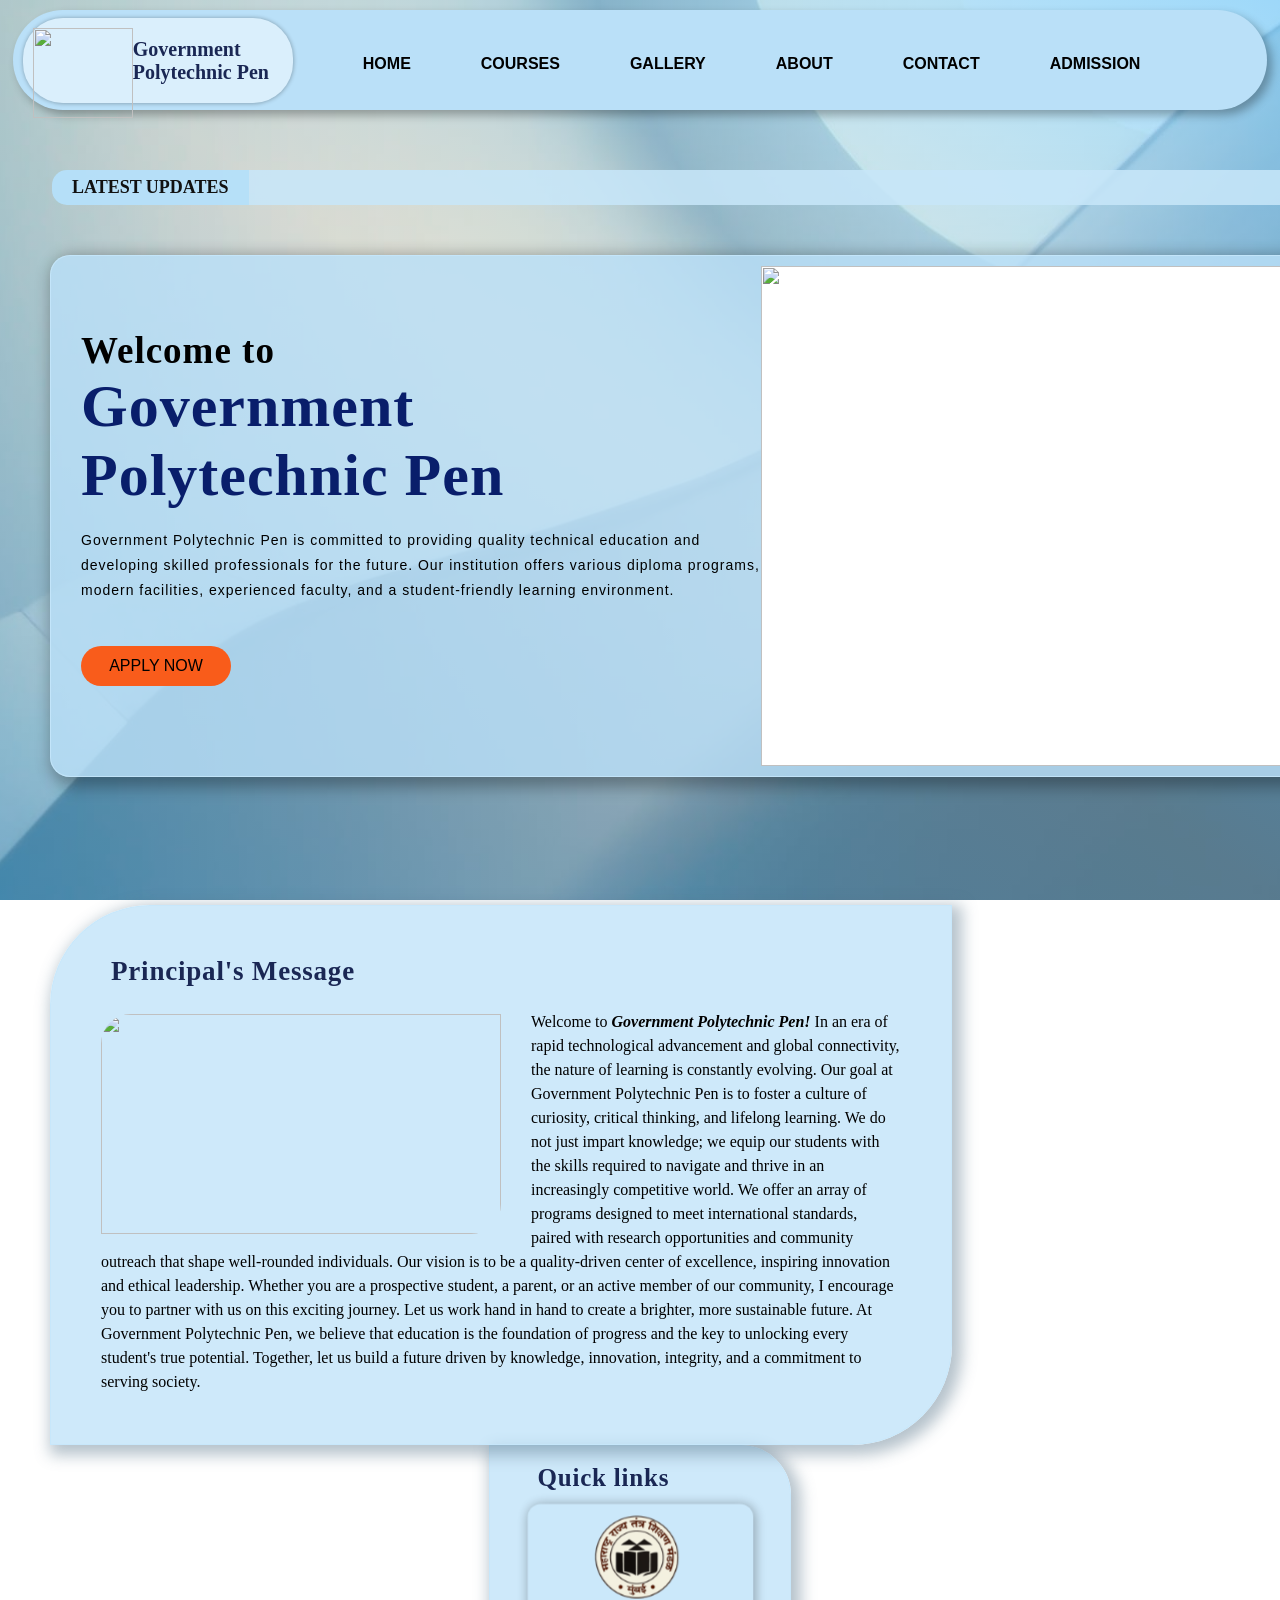
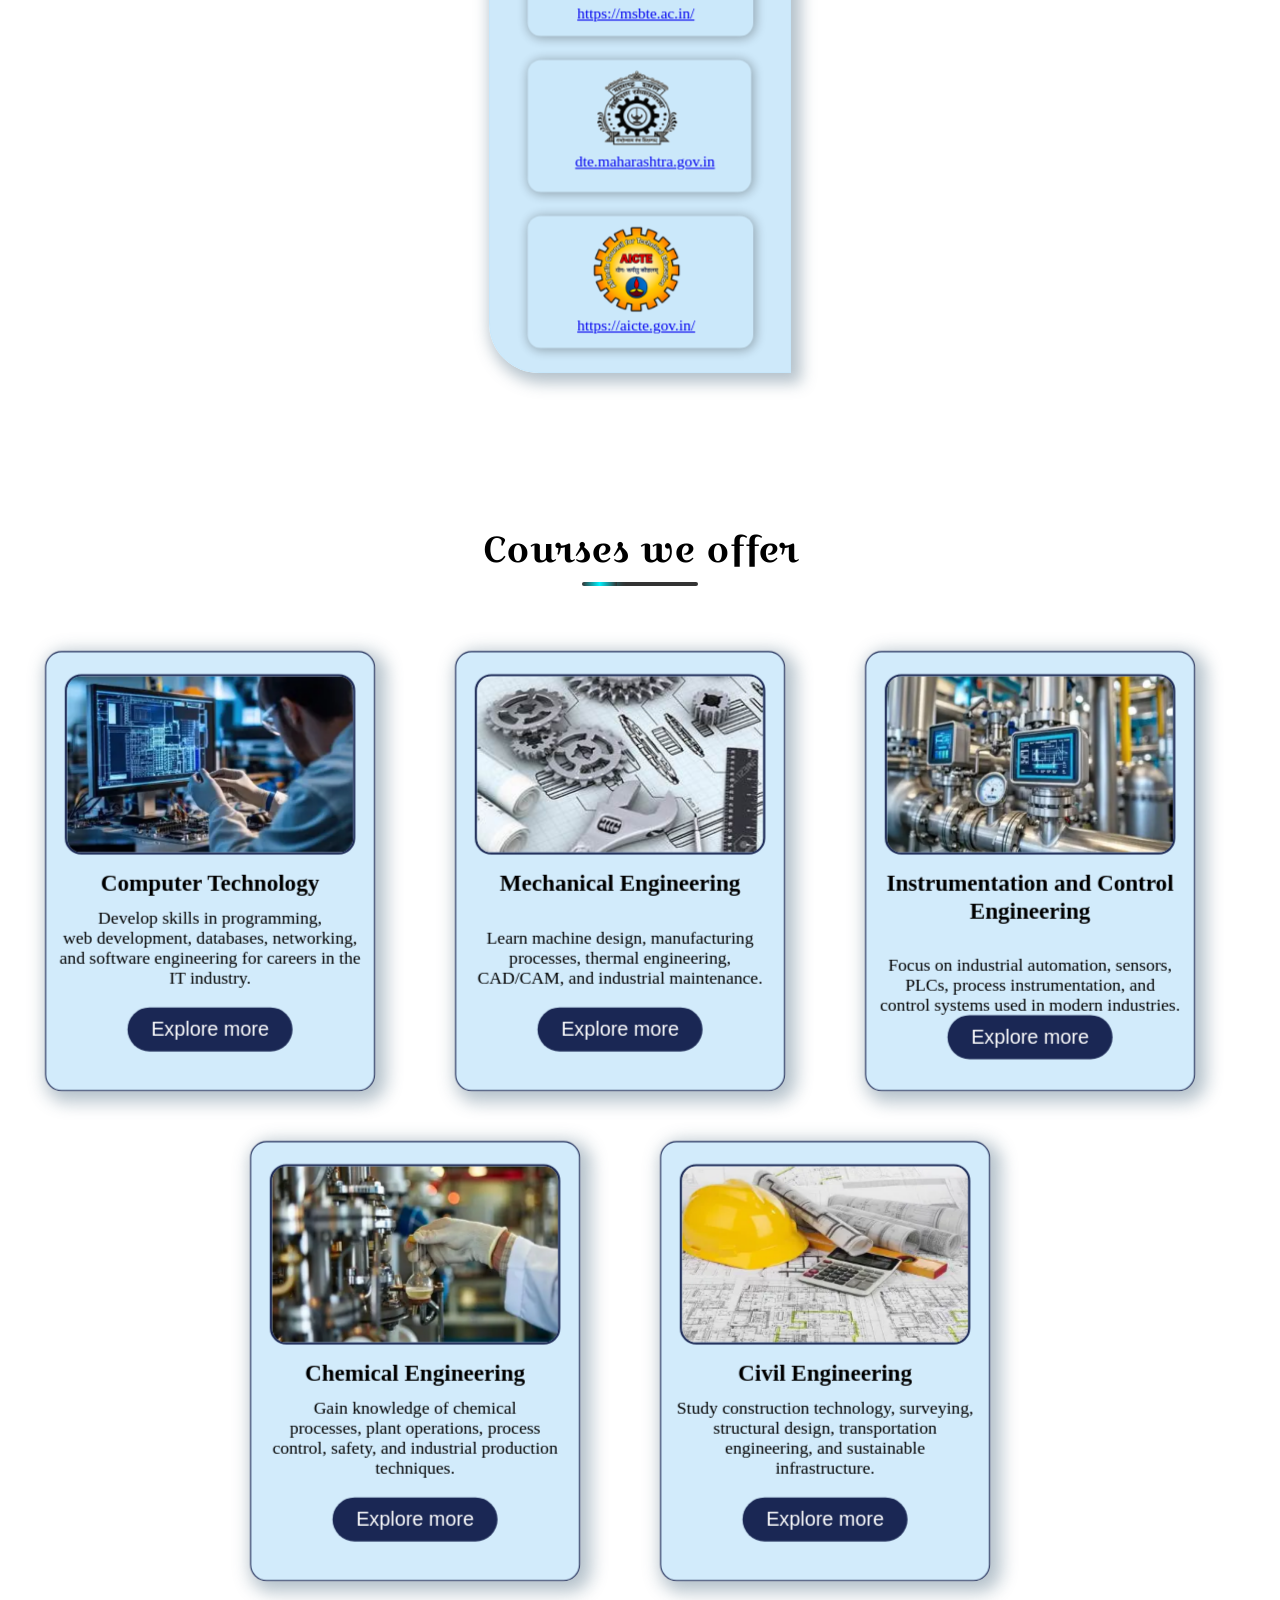
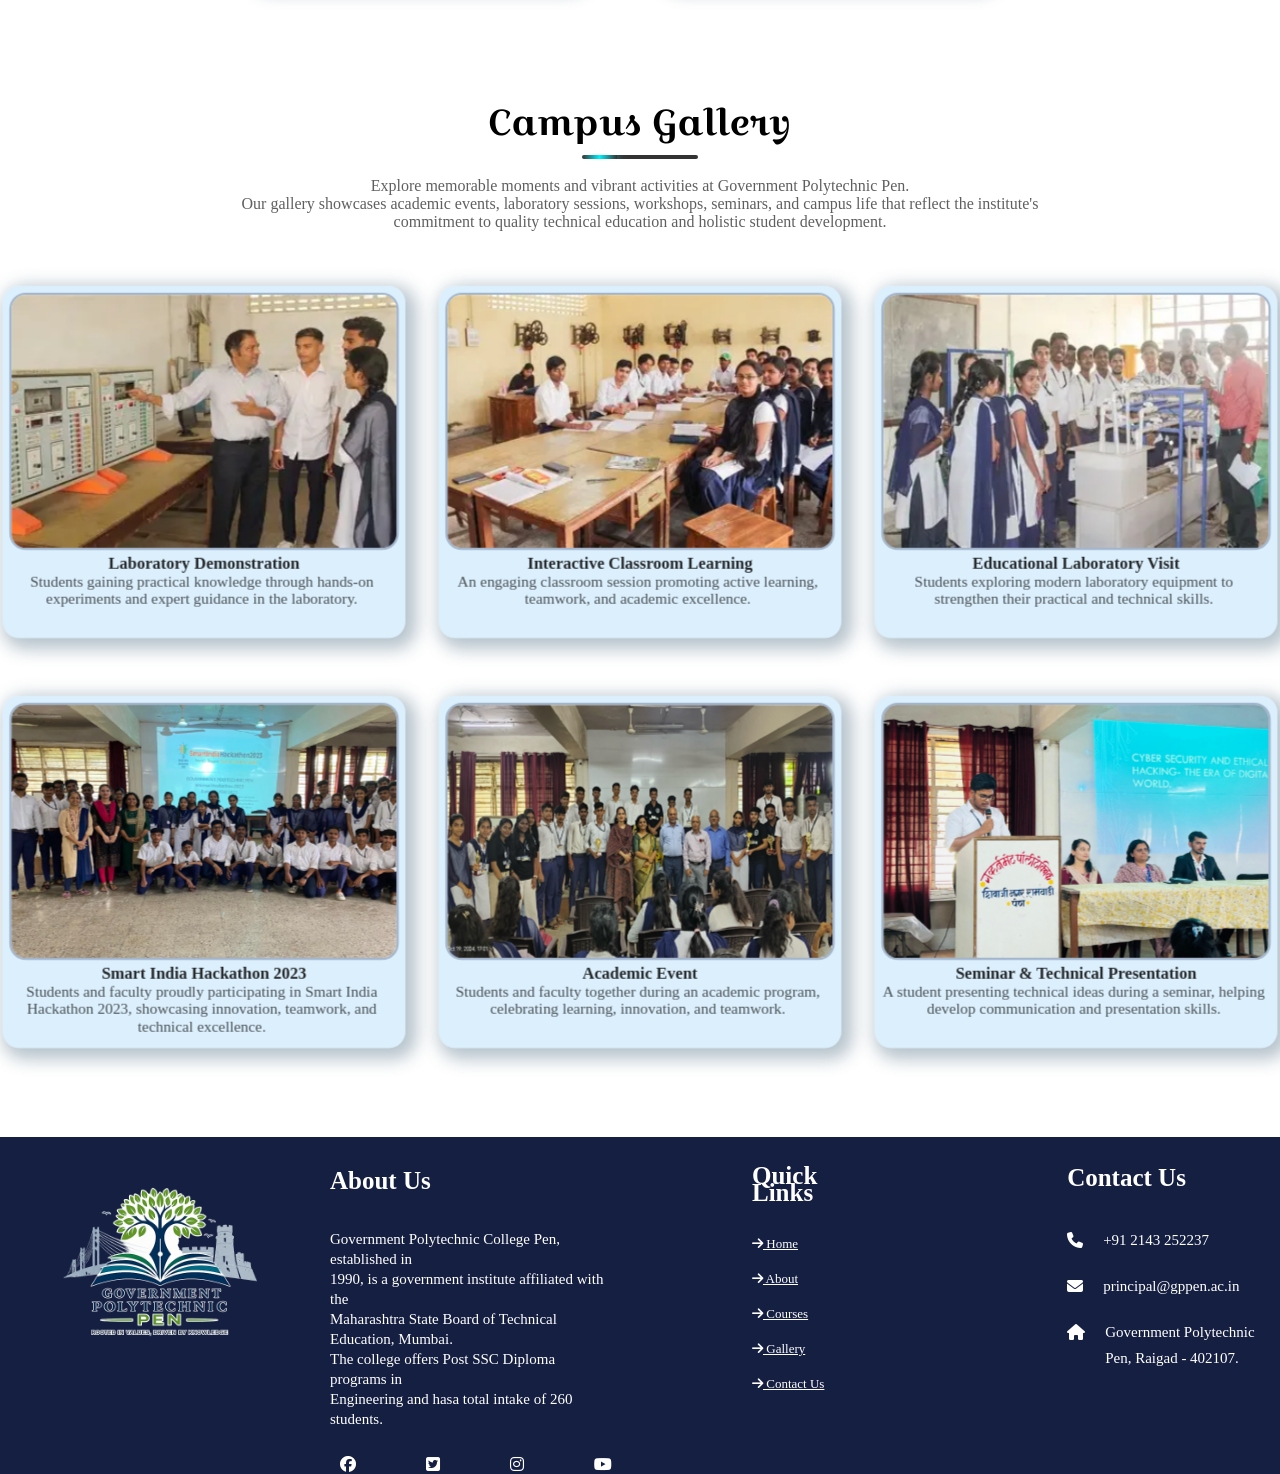
==== index.html @ 35eab5ed "Add files via upload" ====
<!DOCTYPE html>
<html>
<head>
    <title>HOME</title>

    <link rel="stylesheet" href="ITR_Project_CSS.css">
    
    <link rel="preconnect" href="https://fonts.googleapis.com">
    <link rel="preconnect" href="https://fonts.gstatic.com" crossorigin>
    <link href="https://fonts.googleapis.com/css2?family=Croissant+One&display=swap" rel="stylesheet">

    <link rel="stylesheet" href="https://cdnjs.cloudflare.com/ajax/libs/font-awesome/6.5.2/css/all.min.css">
</head>
<body>
<!------------------------------Header-------------------------------->

    <div class="navbar">
        <div class="top">
            <div class="icon">
                <div class="logo">
                    <img src="C:\Users\KrantiPatil\OneDrive\Desktop\Project\main_logo_2.png" alt="" width="100px" height="90px">                  
                </div>
                <div class="logo_name">
                    <h2>Government <br>Polytechnic Pen</h2>
                </div>
    <!--     <div class="search">                  
                    <input type="text" placeholder="Search courses...">
                    <i class="fa-solid fa-magnifying-glass"></i>
                </div>         ---->     
            </div>            
        </div>    
        <br>
        <div class="menu">
            <ul>
                <li><a href="#home">HOME</a></li>                
                <li><a href="#course">COURSES</a></li>
                <li><a href="#gallery">GALLERY</a></li>
                <li><a href="ABOUTUS_page.html">ABOUT</a></li>
                <li><a href="CONTACTUS_page.html">CONTACT</a></li>
                <li><a href="APPLY_BUTTON.html">ADMISSION</a></li>
            </ul>
        </div>
        
    </div>
<!---------------------------------------------------------------------->


    <div class="anounce-container">
        <div class="anouncement">
            <div class="anounce">Latest Updates</div>
            <div class="groupwrap">
                <div class="group">  
                    <div class="card">Admissions Open for First Year Diploma (AY 2026-27). Last date for online registration: 31 July 2026.</div>
                    <div class="card">MSBTE Summer 2026 Examination Results have been declared. Students can check their results on the MSBTE portal.</div>               
                    <div class="card">Orientation Programme for First Year students will be held on 5 August 2026 at 10:00 AM in the Seminar Hall.</div>               
                    <div class="card">Library will remain open from 8:00 AM to 8:00 PM during the examination period.</div>               
                    <div class="card">Students applying for Government Scholarships are requested to submit all required documents before 15 August 2026.</div>               
                    <div class="card">Tree Plantation Drive will be organized on 15 August 2026. All students are encouraged to participate.</div>                     
                </div>
            </div>
        </div>
    </div>

    <div class="home" id="home">
        
        <div class="content">

            <div class="content-text">                
                <h1>Welcome to <br><span>Government<br> Polytechnic Pen</span></h1><br>
                <p class="par">Government Polytechnic Pen is committed to providing quality technical education
                and developing skilled professionals for the future. Our institution offers
                various diploma programs, modern facilities, experienced faculty, and a
                student-friendly learning environment.</p><br>
                <button class="apply"><a href="APPLY_BUTTON.html">APPLY NOW</a></button>
            </div>

            <div class="homeimg_container">
            <div class="homeA">
            <div class="homeB">
            <div class="homeimg">

                <div class="image">
                    <img src="C:\Users\KrantiPatil\OneDrive\Desktop\Project\home_image.jpeg" alt="" width="700px" height="500px">
                </div>
                <div class="image">
                    <img src="home_image2.png" alt="" width="700px" height="500px">
                </div>
                <div class="image">
                    <img src="home_image3.png" alt="" width="700px" height="500px">
                </div>

                <div class="image">
                    <img src="C:\Users\KrantiPatil\OneDrive\Desktop\Project\home_image.jpeg" alt="" width="700px" height="500px">
                </div>
                <div class="image">
                    <img src="home_image2.png" alt="" width="700px" height="500px">
                </div>
                <div class="image">
                    <img src="home_image3.png" alt="" width="700px" height="500px">
                </div> 

            </div>   <!--homeimg closing-->
            </div>   <!--homeB closing-->
            </div>   <!--homeA closing-->
            </div>   <!--homeimg_container closing-->           
        </div>
    </div>

    <div class="principal-desk">
        <div class="desk">           
            <div class="principal">
                <h3>Principal's Message</h3>
                <br><br>
                <div class="desk-img">
                    <img src="C:\Users\KrantiPatil\OneDrive\Desktop\Project\principal-desk-image.webp" alt="" width="400px" height="220px">
                </div>
                <br>
                <div class="desktext">
                    <p>Welcome to <b><i>Government Polytechnic Pen! </i></b>In an era of rapid technological advancement and global connectivity, 
                    the nature of learning is constantly evolving. Our goal at Government Polytechnic Pen is to foster a culture 
                    of curiosity, critical thinking, and lifelong learning. We do not just impart knowledge; we equip our 
                    students with the skills required to navigate and thrive in an increasingly competitive world.
                    We offer an array of programs designed to meet international standards, paired with research opportunities
                    and community outreach that shape well-rounded individuals. Our vision is to be a quality-driven center
                    of excellence, inspiring innovation and ethical leadership.
                    Whether you are a prospective student, a parent, or an active member of our community, I encourage you to partner with 
                    us on this exciting journey. Let us work hand in hand to create a brighter, more sustainable future.
                    At Government Polytechnic Pen, we believe that education is the foundation of progress and the key to unlocking 
                    every student's true potential. Together, let us build a future driven by knowledge, innovation, integrity, 
                    and a commitment to serving society.
                </p>
                </div>               
            </div>
        </div>
        <div class="quicklinks">
            <div class="quick">
            <br>
            <h3>Quick links</h3>
            <br>
            <div class="link">
                <a href="https://msbte.ac.in/" class="msbte">
                    <img src="msbte_link.png" alt="msbte" width="90px" height="90px">
                    https://msbte.ac.in/
                </a>
            </div>
            <br><br>
            <div class="link2">
                <a href="https://ugpg26.dtemaharashtra.gov.in/">
                    <img src="dte_link3.png" alt="dte" width="90px" height="90px">
                    dte.maharashtra.gov.in
                </a>
            </div>
            <br><br>
            <div class="link">
                <a href="https://aicte.gov.in/">
                    <img src="aicte_link.png" alt="AICTE" width="90px" height="90px">
                    https://aicte.gov.in/
                </a>
            </div>
            </div>   <!--links closing-->
        </div> 
    </div>

 <!----------------------------Courses--------------------------------->      

    <div class="course" id="course">
        <h1>Courses we offer</h1>
        <div class="glow-line"></div>
        <div class="row1">
            <div class="course-col">              
                <img src="computer" width="330" height="210" >
                <h3>Computer Technology</h3>
                <p>Develop skills in programming,<br> web development, databases, networking,
                     and software engineering for careers in the IT industry.</p><br>
                <a href="Computer_technology.html"><input type="button" value="Explore more"></a>
            </div>
            <div class="course-col">
                <img src="mech" width="330" height="190">
                <h3>Mechanical Engineering</h3><br>
                <p>Learn machine design, manufacturing processes, thermal 
                    engineering, CAD/CAM, and industrial maintenance.</p><br>
                <a href="mechanical_Engineering.html"><input type="button" value="Explore more"></a>
            </div>
            <div class="course-col">
                <img src="IC" width="330" height="190">
                <h3>Instrumentation and Control Engineering</h3><br>
                <p>Focus on industrial automation, sensors, PLCs, process
                     instrumentation, and control systems used in modern industries.</p>
                <a href="instrumentation_and_control.html"><input type="button" value="Explore more"></a>
            </div>
        </div>

        <div class="row2">
            <div class="course-col">
                <img src="chemical" width="330" height="190" >
                <h3>Chemical Engineering</h3>
                <p>Gain knowledge of chemical <br>processes, plant operations, process control,
                     safety, and industrial production techniques.</p><br>
                <a href="chemical_engineering.html"><input type="button" value="Explore more"></a>
            </div>
            <div class="course-col">
                <img src="civil" width="330" height="190">
                <h3>Civil Engineering</h3>
                <p>Study construction technology, surveying, structural design, 
                    transportation engineering, and sustainable infrastructure.</p><br>
                <a href="civil_engineering.html"><input type="button" value="Explore more"></a>
            </div>
        </div>   <!------row2 closing----->
    </div>

<!-------------------------Gallary-------------------------->

    <div class="gallery" id="gallery">
        <h1>Campus Gallery</h1>       
        <div class="glow-line"></div>
        <br>
        <div class="gallerytext">
            <p>Explore memorable moments and vibrant activities at Government Polytechnic Pen.<br>
                Our gallery showcases academic events, laboratory sessions, workshops, seminars, and campus life that reflect 
                the institute's <br>commitment to quality technical education and holistic student development.</p>
        </div>

        <div class="galrow1">      
            <div class="gal-col">
                <img src="Gal_img1.webp" alt="" width="350px" height="250px">
                <h1>Laboratory Demonstration</h1>
                <p>Students gaining practical knowledge through hands-on experiments and expert guidance in the laboratory.</p>
            </div>
            <div class="gal-col">
                <img src="Gal_img2" alt="" width="350px" height="250px">
                <h1>Interactive Classroom Learning</h1>
                <p>An engaging classroom session promoting active learning, teamwork, and academic excellence.</p>
            </div>
            <div class="gal-col">
                <img src="Gal_img3" alt="" width="350px" height="250px">
                <h1>Educational Laboratory Visit</h1>
                <p>Students exploring modern laboratory equipment to strengthen their practical and technical skills.</p>
            </div>
        </div>

        <div class="galrow2">
            <div class="gal-col">
                <img src="Gal_img4.png" alt="" width="350px" height="250px">
                <h1>Smart India Hackathon 2023</h1>
                <p>Students and faculty proudly participating in Smart India Hackathon 2023, showcasing 
                    innovation, teamwork, and technical excellence.</p>
            </div>
            <div class="gal-col">
                <img src="Gal_img5.png" alt="" width="350px" height="250px">
                <h1>Academic Event</h1>
                <p>Students and faculty together during an academic program, celebrating learning, 
                    innovation, and teamwork.</p>
            </div>
            <div class="gal-col">
                <img src="Gal_img6.png" alt="" width="350px" height="250px">
                <h1>Seminar & Technical Presentation</h1>
                <p>A student presenting technical ideas during a seminar, 
                    helping develop communication and presentation skills.</p>
            </div>
        </div>

    </div>



<!------------------------------------footer--------------------------------->

    <div class="footer">
        <div class="footer-logo">
            <img src="main_logo_2.png" alt="" width="220px" height="220px">  
        </div>

        <div class="about-footer">
            <ul>
                <h1>About Us</h1><br><br>
                <p>Government Polytechnic College Pen, established in <br>1990, is 
                a government institute affiliated with the<br> Maharashtra State 
                Board of Technical Education, Mumbai. <br>The college offers  Post 
                SSC Diploma programs in <br>Engineering and hasa total intake of 
                260 students.</p>
        
                <ul class="footer-icons">            
                <li><i class="fa-brands fa-facebook"></i></li>
                <li><i class="fa-brands fa-square-twitter"></i></li>
                <li><i class="fa-brands fa-instagram"></i></li>
                <li><i class="fa-brands fa-youtube"></i></li> 
                </ul> 
            </ul>
        </div>
        <div class="footer-quicklinks">
            <div class="list1">
            <ul>
                <h1>Quick Links</h1><br><br>
                <a href="#home"><i class="fa-solid fa-arrow-right"></i>  Home</a><br><br>
                <a href="ABOUTUS_page.html"><i class="fa-solid fa-arrow-right"></i>  About</a><br><br>
                <a href="#course"><i class="fa-solid fa-arrow-right"></i>  Courses</a><br><br>

                <a href="#gallery"><i class="fa-solid fa-arrow-right"></i>  Gallery</a><br><br>
                <a href="CONTACTUS_page.html"><i class="fa-solid fa-arrow-right"></i>  Contact Us</a><br><br>
              
                </ul>
            </div>

        </div>
        <div class="footer-contactus">
        <ul>
            <li><h1>Contact Us</h1></li><br>
            <li>
                <p><i class="fa-solid fa-phone"></i> 
                <h5>+91 2143 252237</h5></p>
            </li>
            <li>
                <p><i class="fa-solid fa-envelope"></i>  
                <h5>principal@gppen.ac.in</h5></p>
            </li>
            <li>
                <p><i class="fa-solid fa-house"></i>  
                <h5>Government Polytechnic Pen,
                    Raigad - 402107.</h5>
                </p>
            </li> 
        </ul>
        </div>

    </div>
<!---------------------------------------------------------------------->
<!---
<div class="footer2">
    <p>
        © @ 2026 GPPen. All Rights Reserved. <br>
        We developed 
    </p>
</div>
--->
</body>
    
</html>
---- ITR_Project_CSS.css ----
*{
    margin: 0;
    padding: 0;
}


html{
    scroll-behavior: smooth;
}

body{
    background:
        linear-gradient(to bottom left,
            rgba(109, 198, 254, 0.666),
            rgba(250, 253, 253, 0.352),
            rgba(127, 198, 243, 0.5)
        ),
        url("background2.jpeg");

    background-attachment: fixed;
    background-size: cover;
    background-position: center;
    background-repeat: no-repeat;

    margin-top: 0;
    width: auto;
}


/*-------------------HOME-----------------*/


.home{
    width: auto;
    background-position: center;
    background-size: cover;
    height: 650px;
    margin-top: 0%;
}

.navbar{
    width: 98%;
    height: 100px;
    margin: auto;
    position: sticky;
    top: 10px;
    z-index: 1000;

    border-top-left-radius: 50px;
    border-top-right-radius: 50px;
    border-bottom-left-radius: 50px;
    border-bottom-right-radius: 50px;

    background: #bae0f8;
    

    background-attachment: fixed; 
    background-size: cover;
    background-position: center;
    background-repeat: no-repeat;

    box-shadow: 5px 5px 10px rgba(0,0,0,0.3);

}


/*------------------different page navbar--------------------*/
.navbar1{
    width: 100%;
    height: 100px;
    margin: auto;
    top: 30px;
    z-index: 1000;

    background: #bae0f8;
    
    background-size: cover;
    background-position: center;
    background-repeat: no-repeat;

    box-shadow: 5px 5px 10px 5px rgba(0,0,0,0.3);

}
/*------------------------------------------------------------*/

.top{
    float: left;
}

.icon{
    background-color: #fefefe74;
    width: 250px;
    height: 85px;
    float: left;
    display: flex;
    margin: auto;
    margin-top: 8px;
    margin-left: 10px;
    padding-right: 20px;
    border-radius: 40px;
    box-shadow: 0.2px 0.2px 4px 0.2px rgba(0,0,0,0.3);
}

.top .icon .search{
    width: 300px;
    height: 35px;
    float: left;
    display: flex;
    background-color: #fff;
    margin: auto;
    margin-left: 990px;
    border-radius: 30px;
    border-style: none;
}

.top .icon .search input{
    padding: 10px;
    border-top-left-radius: 30px;
    border-bottom-left-radius: 30px;
    border-style: none;
}

.top .icon .search i{
    padding: 10px;
}

.logo
{
    padding-left: 10px;
    float: left;
    padding-top: 10px;
}

.logo_name h2{
    color: #1a2754;
    font-family: "Croissant One", serif;

    font-family: 'Times New Roman';
    font-weight: 800;
    font-style: normal;
    margin-top: 20px;
    float: left;
    display: flex;
    font-size: 20px;
    align-items: center;
}
.logo img{
    float: left;
}

.menu{
    width: 800px;
    float: left;
    height: 70px;
}

.menu ul{
    float: left;
    display: flex;
    align-items: center;
}

ul li{
    list-style: none;
    margin-left: 70px;
    margin-top: 27px;
    font-size: 16px;
}

ul li a{
    text-decoration: none;
    color: #000;
    font-family: Arial;
    font-weight: bold;
    transition: 0.4s ease-in-out;
}

ul li a:hover{
    color: #122c88;
    border-radius: 20px;
}




/*------------menu hover------------*/

.menu ul li a{
    position: relative;
    text-decoration: none;
}

.menu ul li a::after{
    content: "";
    position: absolute;
    left: 11px;
    bottom: -6px;        /* Adjust distance below text */
    margin-top: 20px;


    width: 65%;
    height: 2px;

    background: #1a2754;
    border-radius: 2px;                
    box-shadow: 0 1px 1px #0000002d;  

    transform: scaleX(0);
    transform-origin: center;
    transition: transform 0.2s ease-in-out;
}

.menu ul li a:hover::after{
    transform: scaleX(1);
}



/*------------anuncement--------------*/


.anounce-container{
    width: 1400px;
    margin-left: 52px;
}

.anouncemnt{
    display: flex;
    align-items: center;
    background-color: #fff;
    color: #000;
    overflow: hidden;
    height: 50px;
    box-shadow: o 4px 6px;
    margin-left: 30px;
    width: 100%;
    float: left;
    padding: 10px;
}

.anounce{
    background-color: #94d6fd52;

    background-color: #b6e0faf6;

    color: #111111;
    padding: 2.5px 20px;
    padding-bottom: 2.5px;
    align-items: center;
    font-weight: bold;
    text-transform: uppercase;
    font-size: 18px;
    z-index: 2;
    white-space: nowrap;
    margin-top: 70px;
    height: 30px;
    float: left;
    display: flex;
    border-top-left-radius: 15px;
    border-bottom-left-radius: 15px;
}

.groupwrap{
    flex-grow: 1;
    overflow: hidden;
    display: flex;
    align-items: center;
    margin-left: 190px;
    border-top-right-radius: 15px;
    border-bottom-right-radius: 15px;
    border-top-right-radius: 15px;
}

.group{
    margin-top: 70px;
    display: flex;
    white-space: nowrap;
    padding-left: 100%;
    animation: scrolling 25s linear infinite;

    background-color: #c8e7fadc;

    height: 30px;
    text-align: center;
    border-top-right-radius: 15px;
    border-bottom-right-radius: 15px;
    padding-bottom: 5px;
}

.card{
    display: inline-block;
    padding: 10px;
    font-size: 16px;
}


@keyframes scrolling{
    0% {
        transform: translate3d(0,0,0);
    }
    100%{
        transform: translate3d(-100%,0,0);
    }
    -100%{
        transform: translate3d(0,0,0);
    }
}



/*---------------home content----------------*/
.content{

    background: #bae0f8d0;
    border: 1px solid #c6e7fcd6;

    width: 1400px;
    height: 500px;
    margin: auto;
    margin-top: 50px;
    margin-left: 50px;
    color: #000;
    float: left;
    display: flex;
    border-radius: 20px;
    padding: 10px;
    box-shadow: 5px 5px 15px 5px rgba(0,0,0,0.3);
}

.content-text{
    margin-top: 0%;
}



/*----home infinite scroll-----*/

.homeimg_container{
    width: 700px;
    height: 500px;
}

.homeA{
    display: flex;
    align-items: center;
    background-color: #fff;
    color: #000;
    height: 500px;
    width: 700px;
    box-shadow: o 4px 6px;
    width: 100%;
    float: left;
    max-width: 700px;

    border-top-right-radius: 20px;
    border-bottom-right-radius: 20px;                                                
}

.homeB{
    width: 700px;
    height: 500px;
    flex-grow: 1;
    overflow: hidden;
    display: flex;
    align-items: center;
    border-top-right-radius: 20px;
    border-bottom-right-radius: 20px;
}

.homeimg{
    display: flex;
    animation: slider 9s infinite ease-in-out;
}

.image{
    min-width: 700px;
    height: 500px;
}

.image img{
    width: 700px;
    height: 500px;
    display: block;
    object-fit: cover;
}


@keyframes slider{
    0%,20%{
        transform:translateX(0);
    }
    30%,50%{
        transform:translateX(-700px);
    }
    60%,80%{
        transform:translateX(-1400px);
    }
    90%,100%{
        transform:translateX(-2100px);
    }
}

.content .par{
    padding-left: 20px;
    padding-bottom: 25px;
    font-family: Arial;
    letter-spacing: 1px;
    line-height: 25px; 
    font-size: 14px;  
}

.content h1{
    font-family: 'Times New Roman';
    font-size: 37px;
    padding-left: 20px;   
    margin-top: 9%;
    letter-spacing: 1px;
    color: #000;
}


.content .apply{
    width: 150px;
    height: 40px;
    background: #fb5a16f9;
    border: none;
    margin-bottom: 10px;
    margin-left: 20px;
    font-size: 16px;
    border-radius: 20px;
    cursor: pointer;
    animation: applyglow 4s infinite;
}


.content .apply a{
    text-decoration: none;
    color: black;
    transition: .3s ease;
}

.apply:hover{
    background-color: #fff;
    border: 3px solid #fb5a16f9;
}


@keyframes applyglow{
    0%{
        box-shadow: 0 0 5px #f74f07;
    }
    50%{
        box-shadow: 0 0 20px #f74f07;
    }
    100%{
        box-shadow: 0 0 5px #f74f07;
    }
}


.content span{
    color: #091e6b;
    font-size: 60px;
}

/*-------principlal message------*/


@keyframes projectReveal{
    from{
        opacity: 0.5;
        transform: perspective(1600px)
        rotateY(25deg) rotateX(25deg)
        translateX(60px)
        translateY(120px) scale(1);
        filter: blur(4px);
    }

    60%{
        transform: perspective(1600px)
        rotateY(-5deg) scale(0.98);
        filter: blur(0);
    }
    to{
        opacity: 1;
        transform: perspective(1600px)
        rotateY(0) rotateX(0)
        translateY(0) scale(1.1);
        filter: blur(0);
    }
}        /*---------------used same animation in course-col and vision mission---------------*/



.principal-desk{
    padding: 50px;
    width: auto;
    height: auto;
}

.desk{
    width: auto;
    float: left;
    display: flex;
    background-color: #bae0f8b5;
    border: 1px solid #c6e7fcd6;
    
    height: auto;
    align-items: center;
    justify-content: center;
    margin: auto;

    border-top-left-radius: 100px;
    border-bottom-right-radius: 100px;
    box-shadow: 5px 5px 15px 5px rgba(86, 114, 135, 0.434);
}

.principal{
    width: 800px;
    padding: 50px;
}

.principal .desk-img img{
    float: left;
    margin-right: 30px;
    margin-bottom: 13px;
    margin-top: 22px;
    border-top-left-radius: 30px;
    border-bottom-right-radius: 30px;
}

.desktext{
    margin-top: 0%;
    line-height: 24px;
}

.principal h3{
    color: #1a2754;
    float: left;

    font-family: 'Times New Roman';
    font-size: 27px;
    font-weight: bold;
    letter-spacing: 0.8px;

    margin-left: 10px;
}




.quicklinks{
    height: auto;
    width: 300px;
    margin: auto;
    background-color: #bae0f8b5;
    border: 1px solid #c6e7fcd6;

    display: flex;
    align-items: center;
    justify-content: center;
    box-shadow: 5px 5px 15px 5px rgba(86, 114, 135, 0.434);
    border-top-right-radius: 50px;
    border-bottom-left-radius: 50px;
    padding-bottom: 30px;
}

.link{
    width: 160px;
    height: 110px;
    padding-left: 45px;
    background-color: #b9e7f91e;
    align-items: center;
    justify-content: center;
    border-radius: 12px;

    font-size: 14px;
    padding-bottom: 5px;
    padding-top: 5px;

    box-shadow: 1px 1px 10px 1px rgba(0,0,0,0.3);

    animation: projectReveal linear both;
    animation-timeline: view();
    animation-range: entry 10% cover 40%;
}

.link img{
    margin: auto;
    align-items: center;
    justify-content: center;
    padding-left: 9px;
    margin-bottom: -7px;
}






.link2{
    width: 160px;
    height: 110px;
    padding-left: 43px;
    background-color: #b9e7f91e;
    align-items: center;
    justify-content: center;
    border-radius: 12px;

    font-size: 14px;
    padding-bottom: 5px;
    padding-top: 5px;

    box-shadow: 1px 1px 10px 1px rgba(0,0,0,0.3);

    animation: projectReveal linear both;
    animation-timeline: view();
    animation-range: entry 10% cover 40%;
}

.link2 img{
    margin: auto;
    align-items: center;
    justify-content: center;
    padding-left: 11px;
    margin-bottom: -14px;
}







.quick h3{   
    color: #1a2754;
    font-family: 'Times New Roman';
    font-size: 25px;
    font-weight: bold;
    letter-spacing: 0.8px;
}



/*-------------------apply form------------------*/


.container{
    width:700px;
    margin:auto;
    margin-top: 50px;
    padding-top: 20px;
    background:#bae0f8ca;
    border: 1px solid #d0edffca;
    border-radius:12px;
    box-shadow:0 0 20px rgba(0,0,0,0.2);
}

iframe{
    width: 700px;
}





/*------------------------------------courses--------------------------------------*/

.course{
    width: auto;
    height: auto;
    margin: auto;
    text-align: center;
    padding-top: 100px;
}

.course h1{
    font-size: 36px;
    font-family: "Croissant One", serif;
    font-weight: 500;
}


/*-----------glowline-----------*/

.glow-line {
  top: 50%;      
  left: 10%;              
  width: 9%;               
  height: 4px;             
  background-color: #333;  
  border-radius: 2px;
  overflow: hidden; 
  margin: auto;
  margin-top: 8px;
}

.glow-line::after {
  content: '';
  display: block;
  width: 30%;           
  height: 100%;
  background: linear-gradient(
    90deg, 
    transparent, 
    #00f2fe,           
    transparent
  );
  box-shadow: 0 0 10px #00f2fe; 
  animation: moveglow 3s linear infinite;
}

@keyframes moveglow {
  0% {
    transform: translateX(-150%); 
  }
  100% {
    transform: translateX(350%);
  }
}
/*------------------------------------*/

.row1{
    margin-top: 50px;
    display: flex;
    justify-content: center;
}


.row2{
    margin-top: 20px;
    display: flex;
    justify-content: center;
}

.course-col{
    flex-basis: 31%;
    background: #b9e0f9a4;
    border: 1px solid #1a2754;                     
    margin-bottom: 5%;             
    padding: 20px 12px;
    box-sizing: border-box;
    transition: 0.5s;
    border-radius: 15px;
    transition-property:width,height;
    height: 400px;
    max-width: 300px;
    margin: 35px;
    margin-right: 75px;   
    box-shadow: 5px 5px 15px 5px rgba(86, 114, 135, 0.434); 

    animation: projectReveal linear both;
    animation-timeline: view();
    animation-range: entry 10% cover 40%;     
}


.course-col input{
    width: 150px;
    height: 40px;
    font-size: 18px;
    border-radius: 40px;
    background-color: #1a2754;
    border: none;
    color: #fff;
    transition: 0.3s ease;
    animation: exploreglow 3s infinite;
}

.course-col input:hover{    
    background-color: #fff;
    border: 1px solid #1a2754;
    color: #000;
    font-size: 18px;
}


.contact-col p{
    font-size: 18px;

}


.course-col img{
    border-radius: 15px;
    height: 160px;
    width: 260px;
    border: 2px solid #1a2754;
}


.course-col h3{
    text-align: center;
    margin: 10px 0;
    font-size: 21px;

    font-family: 'Times New Roman';
    font-weight: 600;
}

.course-col:hover {
    box-shadow: 0 0 50px 10px rgba(8, 5, 5, 0.319);
    border: 1px solid #28335c;
}


@keyframes exploreglow{
    0%{
        box-shadow: 0 0 5px #1f3da9;
    }
    50%{
        box-shadow: 0 0 30px #1f3da9;
    }
    100%{
        box-shadow: 0 0 5px #1f3da9;
    }
}



/*------------------------------------------GALLARY------------------------------------------*/


.gallery{
    width: auto;
    height: auto;
    margin: auto;
    text-align: center;
    padding-top: 100px;
}

.gallery h1{
    font-size: 36px;
    font-family: "Croissant One", serif;
    font-weight: 500;
}


.gallerytext{
    height: 40px;
    width: auto;
    color: #000000a0;
}


.galrow1{
    margin-top: 50px;
    display: flex;
    justify-content: center;
}


.galrow2{
    margin-top: 20px;
    display: flex;
    justify-content: center;
}


.gal-col{
    flex-basis: 31%;
    background: #b9e0f983;

    margin-bottom: 5%;             
    padding: 6px 6px;
    box-sizing: border-box;
    transition: 0.5s;
    border-radius: 15px;
    transition-property:width,height;

    height: 320px;
    max-width: 370px;
    margin: 35px;
    margin-right: 35px;   
    box-shadow: 5px 5px 15px 5px rgba(86, 114, 135, 0.434); 
    
    animation: projectRevealGALLERY linear both;
    animation-timeline: view();
    animation-range: entry 5% cover 30%;                          
}


.gal-col img{
    border-radius: 15px;
    height: 230px;
    width: 350px;
    border: 2px solid #1a275449;
}

.gal-col h1{
    font-size: 15px;
    font-family: 'Times New Roman';
    font-weight: 600;
    color: #000000d4;
}

.gal-col p{
    font-size: 14px;
    width: 350px;
    color: #000000a9;
}

@keyframes projectRevealGALLERY{
    from{
        opacity: 0.5;
        transform: perspective(1600px)
        rotateY(25deg) rotateX(25deg)
        translateY(80px) translateX(100px)
        scale(1);
        filter: blur(4px);
    }

    60%{
        transform: perspective(1600px)
        rotateY(-5deg) 
        translateY(40px) translateX(50px)
        scale(0.98);
        filter: blur(0);
    }
    to{
        opacity: 1;
        transform: perspective(1600px)
        rotateY(0) rotateX(0)
        translateY(0) scale(1.1);
        filter: blur(0);
    }
}   



/*--------------------------------------ABOUT US PAGE--------------------------------------*/


.aboutheader{
    width: auto;
    height: 170px;
    background-color:#1a2754;
    color: #e2f2fa;
}

.aboutheader h1{
    font-size: 50px;
    padding-top: 50px;
    padding-left: 50px;

    font-family: "Nunito Sans", sans-serif;
    font-optical-sizing: auto;
    font-style: normal;
    font-variation-settings:
    "wdth" 100,
    "YTLC" 500;

    display: inline-block;
    overflow: hidden;
    white-space: nowrap;
    width: 0;
    animation: unwrapRight 2s ease forwards;
}

@keyframes unwrapRight {
  to {
    width: 100%;
  }
}

.aboutheader p{
    font-family: "Nunito Sans", sans-serif;
    font-optical-sizing: auto;
    font-style: normal;
    font-variation-settings:
    "wdth" 100,
    "YTLC" 500;
    padding-left: 50px;
    font-size: 16px;
    color: #bebebe;
}

.aboutheader-text{
    float: left;
}

.aboutheader .headerlogo{
    float: left;
    display: flex;
    margin: auto;
    padding-left: 370px;
    padding-top: 20px;
}

.aboutheader-space{
    width: auto;
    height: 30px;
    background-color: #6a9ab7dc;
}

.abouthead{
    align-items: center;
    text-align: center;
}

.abouthead h5{
    font-family: "Nunito Sans", sans-serif;
    font-optical-sizing: auto;
    font-style: normal;
    font-variation-settings:
    "wdth" 100,
    "YTLC" 500;

    color: #1a2754;
    font-size: 15px;
    letter-spacing: 2px;         
    padding-top: 30px;                            
}
.abouthead h2{
    
    color: #000;
    font-size: 70px;
}

.abouthead i{
    color:#091e6b;
}


.about-container{
    padding-top: 35px;
    margin-bottom: 80px;

    width: auto;
    height: auto;

    float: left;
    display: flex;                        
    
    align-items: center;
    justify-content: center;

    box-shadow: 5px 5px 15px 5px rgba(86, 114, 135, 0.15);
}

.about{
    width: auto;
    max-width: 1510px;
    height: auto;
  
}

.about .aboutimg img{
    height: 270px;
    width: 450px;
    float: left;
    border-radius: 20px;
    margin-right: 20px;
    margin-left: 80px;
    margin-bottom: 20px;
    margin-top: 18px;

}

.aboutinfo{
    padding: 20px;
    margin-right: 200px;
    margin-left: 80px;
    font-size: 17px;
    letter-spacing: 1px;
    line-height: 25px;
    width: 1300px;
}

/*-----------------------vision mission----------------------*/


.vision-mission1{
    width: auto;
    height: auto;
    float: left;
    display: flex;
    padding-bottom: 40px;
    margin: auto;
    justify-content: space-between;
    text-align: center;
    
}

.vision-mission2{
    width: auto;
    height: auto;
    float: left;
    display: flex;
    justify-content: space-between;
    
}

.vismis{
    width: 400px;
    height: 170px;
    background-color: #aed5ed55;
    box-shadow: 5px 5px 15px 5px rgba(86, 114, 135, 0.434); 
    
    margin-left: 160px;
    margin-right: 80px;     
    margin-top: 90px;         
    padding: 30px;
    border-radius: 50px;
    border: 2px solid #b9e0f9a0;
    font-size: 18px;

    animation: projectRevealGALLERY linear both;
    animation-timeline: view();
    animation-range: entry 10% cover 40%;

    animation: projectRevealGALLERY linear both;
    animation-timeline: view();
    animation-range: entry 5% cover 50%;     
}


.vismis h3{
    font-size: 22px;
    text-align: center;
    color: #1a2754;
}

.vismis p{
    text-align: left;
    font-size: 17px;
    letter-spacing: 1px;
    line-height: 25px;
}


/*---------apply button in COURSE page-----------*/

.aboutinfo .course-apply{
    width: 150px;
    height: 40px;
    background: #1a2754;
    border: none;
    margin-bottom: 10px;
    margin-left: 20px;
    font-size: 16px;
    border-radius: 20px;
    cursor: pointer;
    animation: applyglow 4s infinite;
}



.aboutinfo .course-apply a{
    text-decoration: none;
    color: #fff;
    transition: .3s ease;
}

.course-apply:hover{

    background-color: #fff;
    border: 3px solid #1a2754;
}

.course-apply:hover a{
    color: #000;
}


@keyframes applyglow{
    0%{
        box-shadow: 0 0 5px #1a2754;
    }
    50%{
        box-shadow: 0 0 20px #1a2754;
    }
    100%{
        box-shadow: 0 0 5px #1a2754;
    }
}




/*---------------------------------------footer---------------------------------------------*/

.footer{
    width: 100%;
    height: auto;
    margin: auto;
    float: left;
    display: flex;
    background-color: #151f42;   
    color: #fff; 
    margin-top: 70px;

    font-size: 15px;
}

.footer h1{
    font-size: 25px;
}

.footer-logo{
    margin-top: 38px;
    margin-left: 50px;
}


.about-footer{
    max-width: 500px;
    padding-top: 30px;
}

.about-footer h1{
    margin-left: 60px;
}

.about-footer p{
    margin-left: 60px;
    line-height: 20px;
}

.about-footer .footer-icons{
    display: flex;
}          

.footer-quicklinks{
    margin-left: 140px;
    font-size: 12px;
    padding-top: 30px;
}

.footer-quicklinks a{
    color: #fff;
    font-size: 13px;
}


.footer-quicklinks .list1{
    float: left;
    display: flex;  
    line-height: 17px;
}


.footer-contactus{
    margin-left: 140px;
    font-size: 12px;
    float: left;
    display: flex;
}


.footer-contactus i{
    margin-right: 20px;
    margin-top: 5px;
    float: left;
    display: flex;
    
}

.footer-contactus h5{
    display: flex;
    line-height:26px;
    font-size: 15px;
    font-weight: 100;
    margin-top: -7px;
}


/*-------------------------------------CONTACT US PAGE-----------------------------------------*/

.map{
    width:75%;
    margin-top:70px;
    margin-left: 200px;
    border-radius: 20px;
}

.map iframe{
    width:100%;
    height:400px;
    display:block;
    border-radius: 20px;
}

.contact-section{
    width:100%;

    justify-content:space-between;
    align-items:flex-start;

    gap:70px;
}

.contact-info{
    display: flex;
    width:100%;
    margin-left: 350px;
}

.info-box{
    align-items:center;
    margin-bottom:40px;
    margin: 60px;
}

.contact-icon{
    width:70px;
    height:70px;

    background:white;
    color:#1a2754;

    border-radius:50%;

    display:flex;
    justify-content:center;
    align-items:center;

    font-size:28px;

    margin-right:50px;

    box-shadow:0 5px 15px rgba(0,0,0,.3);
}

.text h3{
    margin:10px;
    color:#1a2754;
}

.text p{
    margin-top:8px;
    color:white;
    line-height:28px;
    font-size: 17px;
}



/*
.contact-form{
    width:25%;
    background:white;
    padding:40px;
    box-shadow:0 5px 20px rgba(0,0,0,.3);

    margin-right: 150px;
    border-radius: 25px;
}

.contact-form h2{
    margin-bottom:30px;
    color:#1a2754;
}

.contact-form input,
.contact-form textarea{

    width:100%;
    border:none;
    border-bottom:2px solid rgb(119, 154, 178);
    margin-bottom:25px;
    padding:10px 0;
    font-size:16px;
}

.contact-form textarea{
    height:100px;
}

.contact-form button{

    padding:12px 35px;
    background:#1a2754;
    color:white;
    border:none;
    cursor:pointer;
    font-size:17px;
    border-radius:5px;
}

.contact-form button:hover{
    background:#0097a7;
}


.contact-info .footer-icons{
    float: left;
    display: flex;
}

/*
.contact-info .footer-icons li{
    font-size: 28px;
    color: #fff;
}
*/
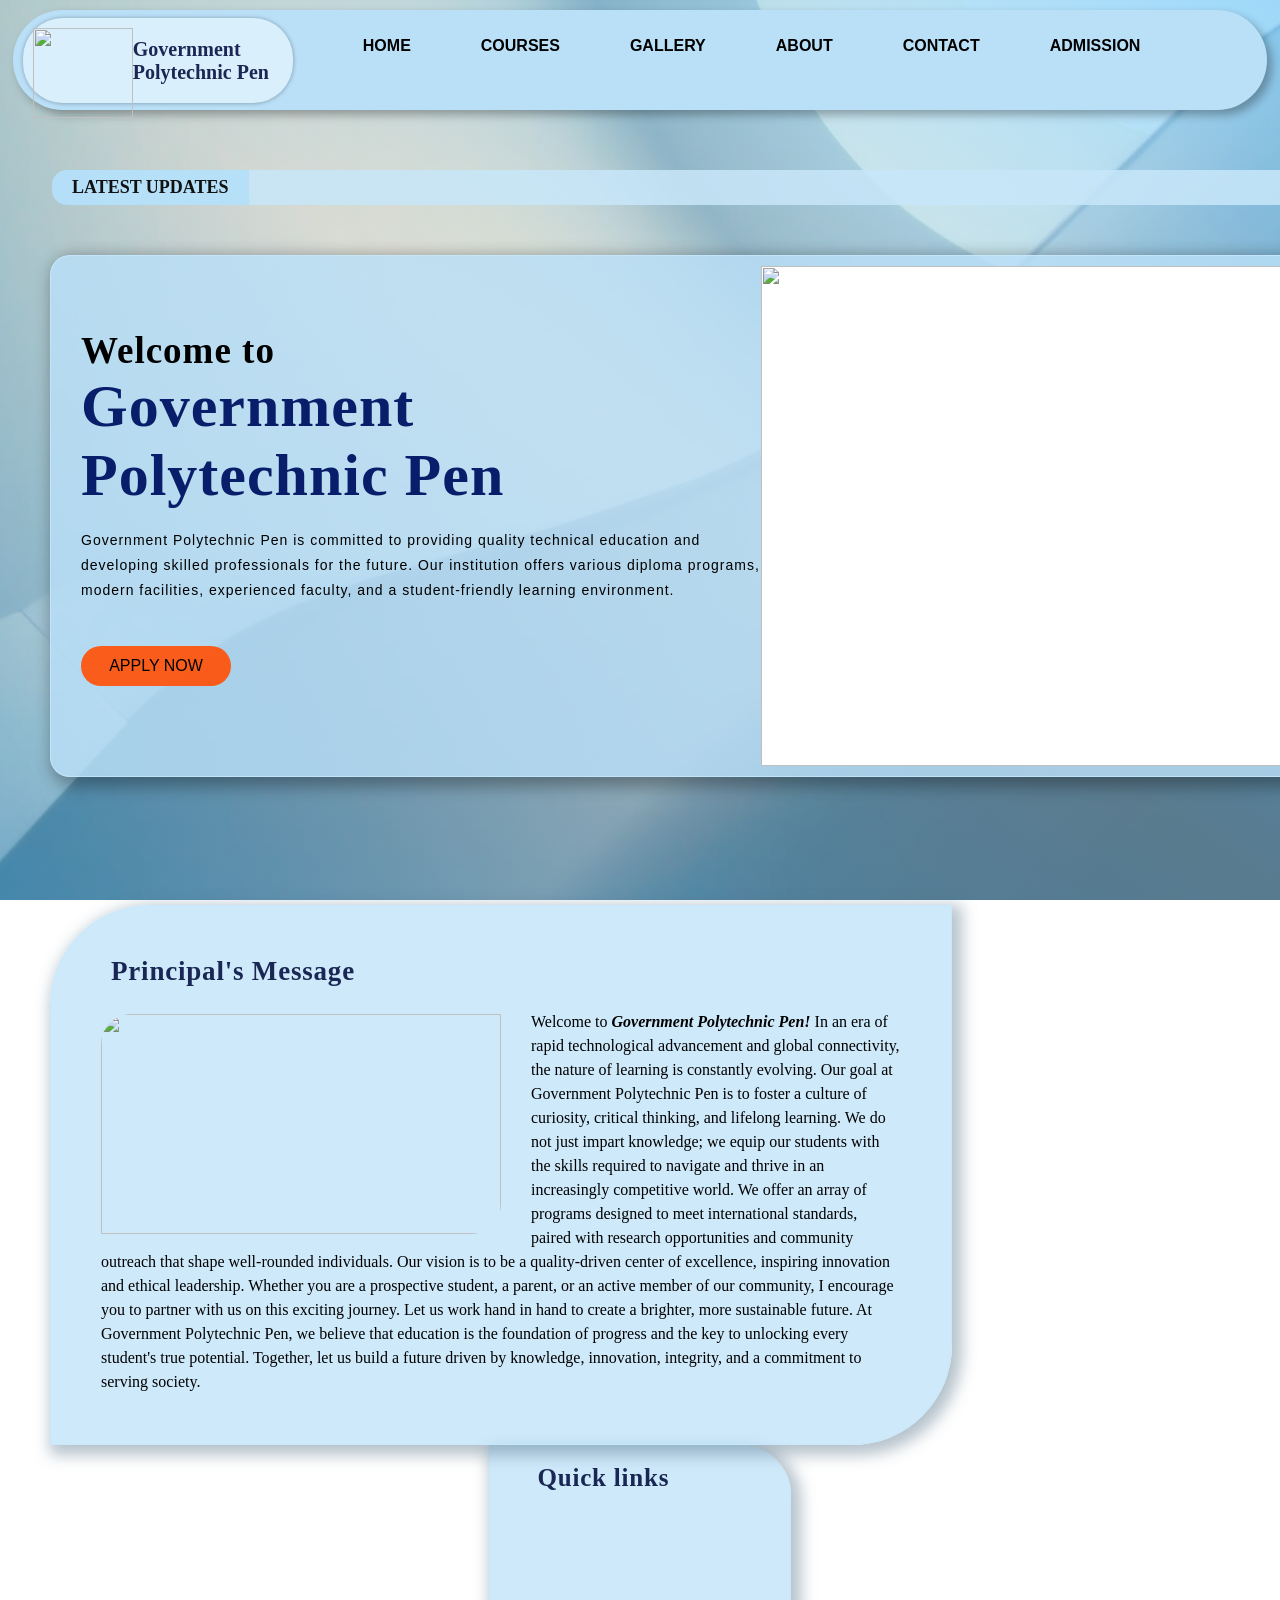
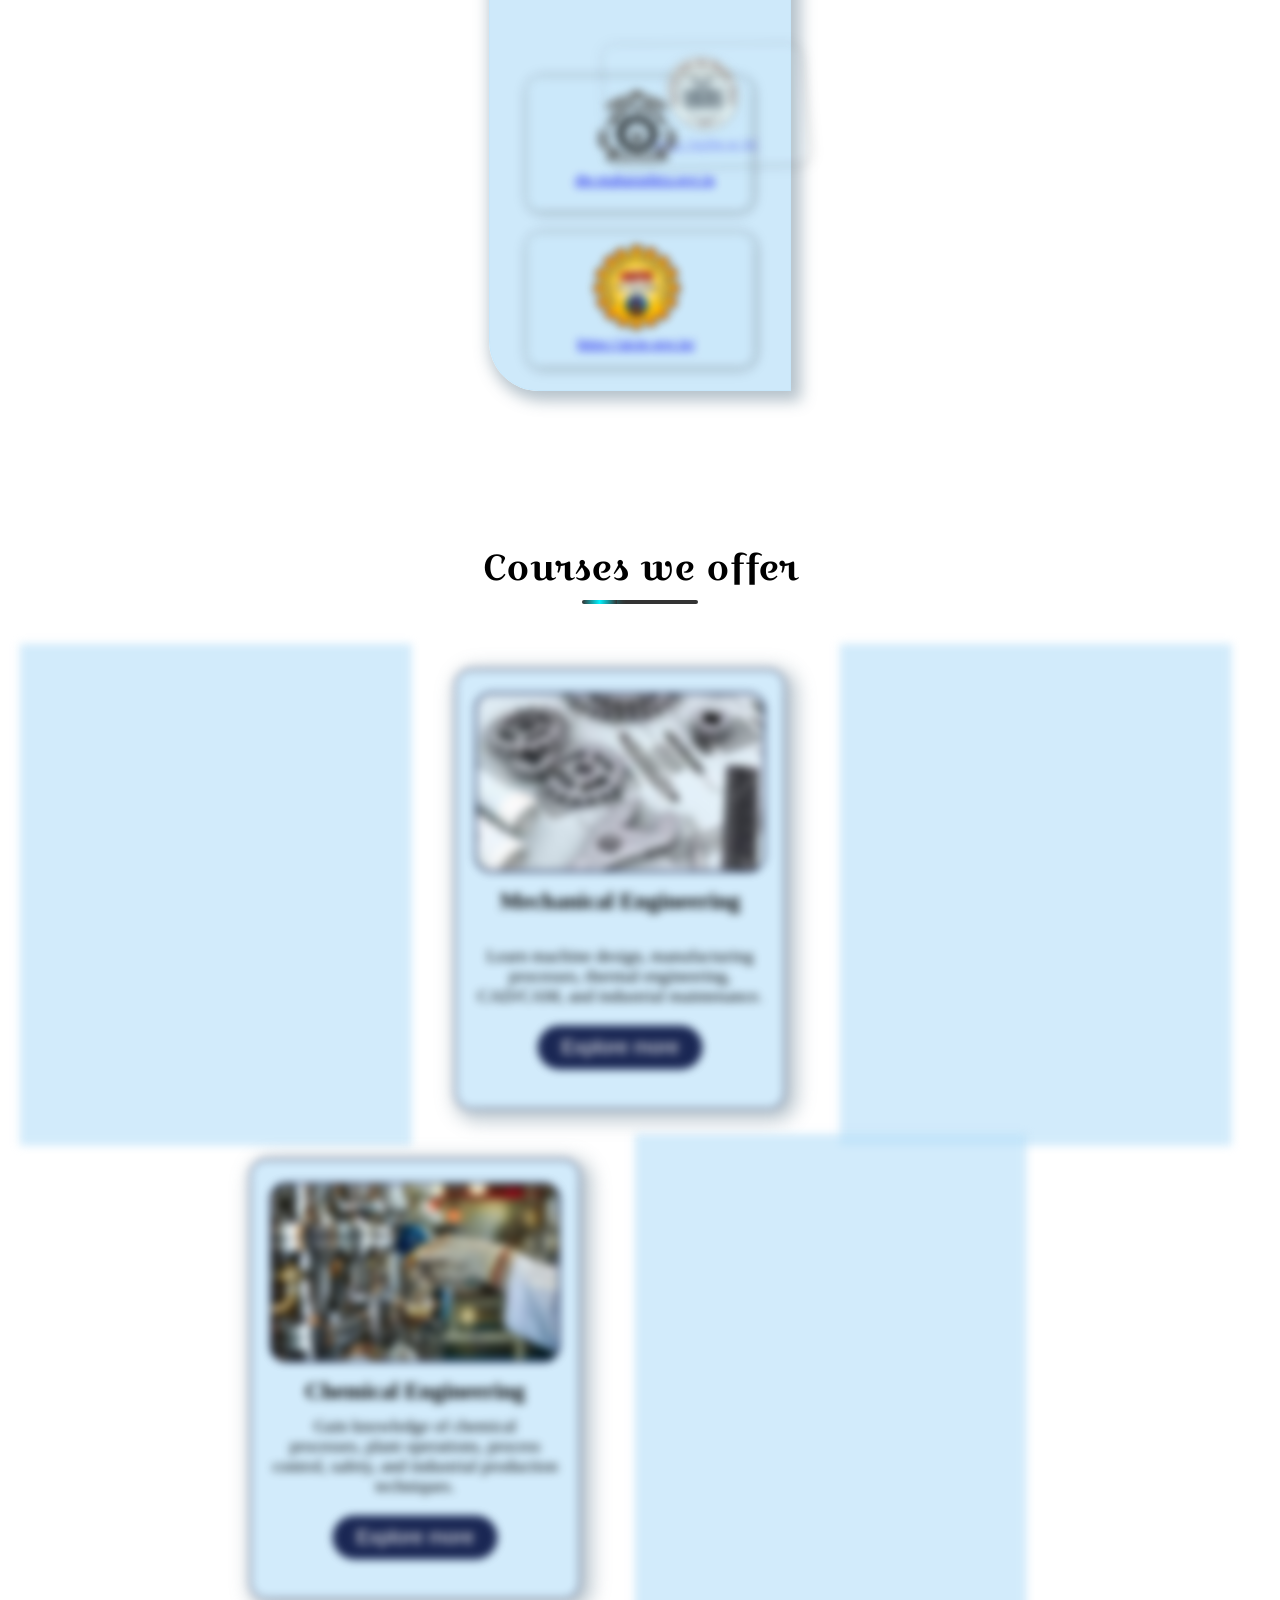
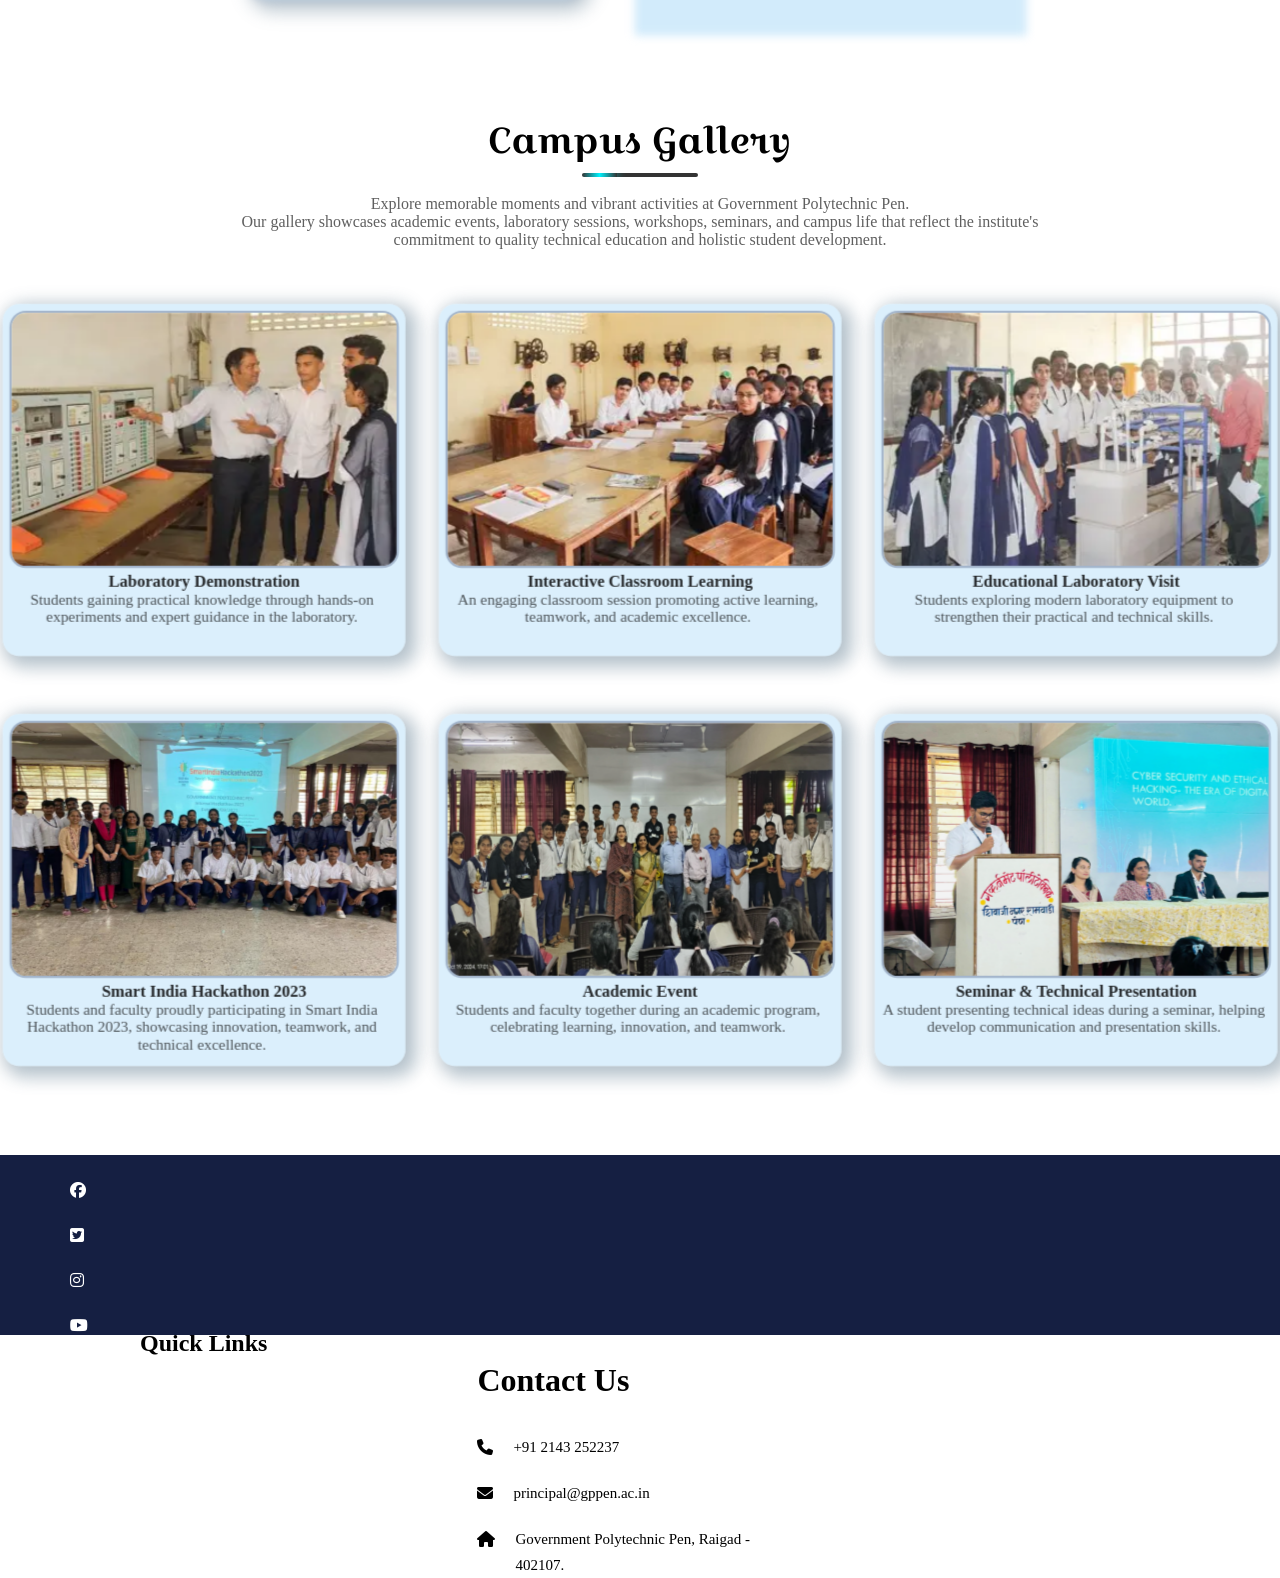
==== commit 80d9426e: "Add files via upload" ====
--- a/index.html
+++ b/index.html
@@ -2,6 +2,8 @@
 <html>
 <head>
     <title>HOME</title>
+
+    <meta name="viewport" content="width=device-width, initial-scale=1.0">
 
     <link rel="stylesheet" href="ITR_Project_CSS.css">
     
@@ -14,34 +16,84 @@
 <body>
 <!------------------------------Header-------------------------------->
 
-    <div class="navbar">
-        <div class="top">
-            <div class="icon">
-                <div class="logo">
-                    <img src="C:\Users\KrantiPatil\OneDrive\Desktop\Project\main_logo_2.png" alt="" width="100px" height="90px">                  
-                </div>
-                <div class="logo_name">
-                    <h2>Government <br>Polytechnic Pen</h2>
-                </div>
-    <!--     <div class="search">                  
-                    <input type="text" placeholder="Search courses...">
-                    <i class="fa-solid fa-magnifying-glass"></i>
-                </div>         ---->     
-            </div>            
-        </div>    
-        <br>
-        <div class="menu">
-            <ul>
-                <li><a href="#home">HOME</a></li>                
-                <li><a href="#course">COURSES</a></li>
-                <li><a href="#gallery">GALLERY</a></li>
-                <li><a href="ABOUTUS_page.html">ABOUT</a></li>
-                <li><a href="CONTACTUS_page.html">CONTACT</a></li>
-                <li><a href="APPLY_BUTTON.html">ADMISSION</a></li>
-            </ul>
-        </div>
-        
+<!------------------------------Header-------------------------------->
+
+<div class="navbar">
+
+    <!-- LOGO / COLLEGE NAME -->
+    <div class="top">
+
+        <div class="icon">
+
+            <div class="logo">
+                <img src="C:\Users\KrantiPatil\OneDrive\Desktop\Project\main_logo_2.png"
+                     alt=""
+                     width="100px"
+                     height="90px">
+            </div>
+
+            <div class="logo_name">
+                <h2>Government <br>Polytechnic Pen</h2>
+            </div>
+
+        </div>
+
     </div>
+
+
+    <!-- MOBILE MENU CHECKBOX -->
+    <input type="checkbox"
+           id="mobile-menu-toggle"
+           class="mobile-menu-checkbox">
+
+
+    <!-- THREE LINE MENU BUTTON -->
+    <label for="mobile-menu-toggle"
+           class="mobile-menu-icon">
+
+        <span></span>
+        <span></span>
+        <span></span>
+
+    </label>
+
+
+    <!-- NAVIGATION -->
+    <div class="menu">
+
+        <ul>
+
+            <li>
+                <a href="#home">HOME</a>
+            </li>
+
+            <li>
+                <a href="#course">COURSES</a>
+            </li>
+
+            <li>
+                <a href="#gallery">GALLERY</a>
+            </li>
+
+            <li>
+                <a href="ABOUTUS_page.html">ABOUT</a>
+            </li>
+
+            <li>
+                <a href="CONTACTUS_page.html">CONTACT</a>
+            </li>
+
+            <li>
+                <a href="APPLY_BUTTON.html">ADMISSION</a>
+            </li>
+
+        </ul>
+
+    </div>
+
+</div>
+
+<!---------------------------------------------------------------------->
 <!---------------------------------------------------------------------->
 
 
@@ -73,6 +125,7 @@
                 student-friendly learning environment.</p><br>
                 <button class="apply"><a href="APPLY_BUTTON.html">APPLY NOW</a></button>
             </div>
+            
 
             <div class="homeimg_container">
             <div class="homeA">
@@ -102,7 +155,13 @@
             </div>   <!--homeimg closing-->
             </div>   <!--homeB closing-->
             </div>   <!--homeA closing-->
-            </div>   <!--homeimg_container closing-->           
+            </div>   <!--homeimg_container closing-->    
+            <div class="mobilehome-text"><br>                
+                <h1>Welcome to <br><span>Government Polytechnic Pen</span></h1><br>
+                <p class="par">Government Polytechnic Pen is committed to providing quality technical education
+                and developing skilled professionals for the future.</p><br>
+                <button class="apply"><a href="APPLY_BUTTON.html">APPLY NOW</a></button>
+            </div>       
         </div>
     </div>
 
@@ -129,31 +188,41 @@
                     every student's true potential. Together, let us build a future driven by knowledge, innovation, integrity, 
                     and a commitment to serving society.
                 </p>
-                </div>               
+                </div>
+
+                <div class="mobile-text">
+                    <p>Welcome to <b><i>Government Polytechnic Pen! </i></b>In an era of rapid technological advancement and global connectivity, 
+                    the nature of learning is constantly evolving. Our goal at Government Polytechnic Pen is to foster a culture 
+                    of curiosity, critical thinking, and lifelong learning.
+                    <a href="ABOUTUS_page.html #Principal's message">read more</a>
+                </p>
+                </div>   
+                
+                
             </div>
         </div>
         <div class="quicklinks">
             <div class="quick">
             <br>
             <h3>Quick links</h3>
-            <br>
+            <br><br>
             <div class="link">
                 <a href="https://msbte.ac.in/" class="msbte">
-                    <img src="msbte_link.png" alt="msbte" width="90px" height="90px">
+                    <img src="msbte_link.png" alt="msbte" width="90px" height="90px"><br>
                     https://msbte.ac.in/
                 </a>
             </div>
             <br><br>
             <div class="link2">
                 <a href="https://ugpg26.dtemaharashtra.gov.in/">
-                    <img src="dte_link3.png" alt="dte" width="90px" height="90px">
+                    <img src="dte_link3.png" alt="dte" width="90px" height="90px"><br>
                     dte.maharashtra.gov.in
                 </a>
             </div>
             <br><br>
             <div class="link">
                 <a href="https://aicte.gov.in/">
-                    <img src="aicte_link.png" alt="AICTE" width="90px" height="90px">
+                    <img src="aicte_link.png" alt="AICTE" width="90px" height="90px"><br>
                     https://aicte.gov.in/
                 </a>
             </div>
@@ -266,7 +335,7 @@
 <!------------------------------------footer--------------------------------->
 
     <div class="footer">
-        <div class="footer-logo">
+        <!--<div class="footer-logo">
             <img src="main_logo_2.png" alt="" width="220px" height="220px">  
         </div>
 
@@ -278,6 +347,8 @@
                 Board of Technical Education, Mumbai. <br>The college offers  Post 
                 SSC Diploma programs in <br>Engineering and hasa total intake of 
                 260 students.</p>
+
+                -->
         
                 <ul class="footer-icons">            
                 <li><i class="fa-brands fa-facebook"></i></li>
@@ -323,6 +394,555 @@
         </div>
 
     </div>
+
+
+
+    
+
+<script>
+
+document.addEventListener("DOMContentLoaded", function () {
+
+    const cards = document.querySelectorAll(
+        ".course-col, .link, .link2"
+    );
+
+
+    function updateAnimations() {
+
+        cards.forEach(function (card) {
+
+            const rect = card.getBoundingClientRect();
+
+            const windowHeight = window.innerHeight;
+
+
+            /*
+             * Animation starts when the element
+             * enters the lower part of the screen.
+             */
+            const start = windowHeight * 0.90;
+
+
+            /*
+             * Animation becomes complete
+             * when the element reaches this position.
+             */
+            const end = windowHeight * 0.50;
+
+
+            /*
+             * Calculate animation progress.
+             */
+            let progress =
+                (start - rect.top) /
+                (start - end);
+
+
+            /*
+             * Keep progress between 0 and 1.
+             */
+            progress = Math.max(
+                0,
+                Math.min(1, progress)
+            );
+
+
+            /*
+             * Create the animation only once.
+             */
+            if (!card._mobileAnimation) {
+
+                card._mobileAnimation =
+                    card.animate(
+                        [
+                            {
+                                opacity: 0.5,
+
+                                transform:
+                                    "perspective(2000px) " +
+                                    "rotateY(15deg) " +
+                                    "rotateX(15deg) " +
+                                    "translateX(60px) " +
+                                    "translateY(120px) " +
+                                    "scale(1)",
+
+                                filter: "blur(4px)"
+                            },
+
+                            {
+                                opacity: 1,
+
+                                transform:
+                                    "perspective(2000px) " +
+                                    "rotateY(0deg) " +
+                                    "rotateX(0deg) " +
+                                    "translateY(0) " +
+                                    "scale(1.1)",
+
+                                filter: "blur(0)"
+                            }
+                        ],
+                        {
+                            duration: 1000,
+                            easing: "linear",
+                            fill: "both"
+                        }
+                    );
+
+            }
+
+
+            /*
+             * Connect animation progress
+             * to the element's position.
+             */
+            card._mobileAnimation.currentTime =
+                progress * 1000;
+
+        });
+
+
+        requestAnimationFrame(updateAnimations);
+
+    }
+
+
+    updateAnimations();
+
+});
+
+/* =========================================================
+   MOBILE GALLERY - INFINITE AUTO + MANUAL CAROUSEL
+   ========================================================= */
+
+document.addEventListener("DOMContentLoaded", function () {
+
+    if (window.innerWidth > 768) {
+        return;
+    }
+
+
+    const gallery =
+        document.querySelector(".gallery");
+
+    const row1 =
+        document.querySelector(".galrow1");
+
+    const row2 =
+        document.querySelector(".galrow2");
+
+
+    if (!gallery || !row1 || !row2) {
+        return;
+    }
+
+
+    const originalCards = [
+        ...row1.querySelectorAll(".gal-col"),
+        ...row2.querySelectorAll(".gal-col")
+    ];
+
+
+    if (originalCards.length === 0) {
+        return;
+    }
+
+
+    /* =====================================================
+       CREATE CAROUSEL
+       ===================================================== */
+
+    const wrapper =
+        document.createElement("div");
+
+    wrapper.className =
+        "mobile-gallery-wrapper";
+
+
+    const windowBox =
+        document.createElement("div");
+
+    windowBox.className =
+        "mobile-gallery-window";
+
+
+    const track =
+        document.createElement("div");
+
+    track.className =
+        "mobile-gallery-track";
+
+
+    /* Add original cards */
+
+    originalCards.forEach(function (card) {
+
+        const newCard =
+            document.createElement("div");
+
+        newCard.className =
+            "mobile-gallery-card";
+
+        newCard.innerHTML =
+            card.innerHTML;
+
+        track.appendChild(newCard);
+
+    });
+
+
+    /* Add clones for infinite scrolling */
+
+    originalCards.forEach(function (card) {
+
+        const clone =
+            document.createElement("div");
+
+        clone.className =
+            "mobile-gallery-card";
+
+        clone.innerHTML =
+            card.innerHTML;
+
+        track.appendChild(clone);
+
+    });
+
+
+    windowBox.appendChild(track);
+
+    wrapper.appendChild(windowBox);
+
+
+    /* =====================================================
+       BUTTONS
+       ===================================================== */
+
+    const leftButton =
+        document.createElement("button");
+
+    leftButton.className =
+        "gallery-arrow gallery-arrow-left";
+
+    leftButton.innerHTML =
+        "&#10094;";
+
+
+    const rightButton =
+        document.createElement("button");
+
+    rightButton.className =
+        "gallery-arrow gallery-arrow-right";
+
+    rightButton.innerHTML =
+        "&#10095;";
+
+
+    wrapper.appendChild(leftButton);
+
+    wrapper.appendChild(rightButton);
+
+
+    gallery.appendChild(wrapper);
+
+
+    /* =====================================================
+       DOTS
+       ===================================================== */
+
+    const dots =
+        document.createElement("div");
+
+    dots.className =
+        "gallery-dots";
+
+
+    originalCards.forEach(function () {
+
+        const dot =
+            document.createElement("span");
+
+        dot.className =
+            "gallery-dot";
+
+        dots.appendChild(dot);
+
+    });
+
+
+    gallery.appendChild(dots);
+
+
+    const dotElements =
+        dots.querySelectorAll(".gallery-dot");
+
+
+    /* =====================================================
+       SETTINGS
+       ===================================================== */
+
+    let currentIndex = 0;
+
+    const totalSlides =
+        originalCards.length;
+
+    const cardWidth =
+        window.innerWidth - 50;
+
+
+    /*
+       Change this value if you want.
+
+       4000 = 4 seconds
+       3000 = 3 seconds
+       5000 = 5 seconds
+    */
+
+    const AUTO_DELAY = 4000;
+
+    let autoTimer;
+
+
+    /* =====================================================
+       UPDATE CAROUSEL
+       ===================================================== */
+
+    function updateCarousel(animate = true) {
+
+        if (!animate) {
+
+            track.style.transition = "none";
+
+        } else {
+
+            track.style.transition =
+                "transform 0.55s ease";
+        }
+
+
+        track.style.transform =
+            "translateX(-" +
+            (currentIndex * cardWidth) +
+            "px)";
+
+
+        const realIndex =
+            currentIndex % totalSlides;
+
+
+        dotElements.forEach(function (dot, index) {
+
+            dot.classList.toggle(
+                "active",
+                index === realIndex
+            );
+
+        });
+
+    }
+
+
+    /* =====================================================
+       NEXT SLIDE
+       ===================================================== */
+
+    function nextSlide() {
+
+        currentIndex++;
+
+        updateCarousel(true);
+
+    }
+
+
+    /* =====================================================
+       PREVIOUS SLIDE
+       ===================================================== */
+
+    function previousSlide() {
+
+        if (currentIndex === 0) {
+
+            currentIndex =
+                totalSlides;
+
+            updateCarousel(false);
+
+
+            requestAnimationFrame(function () {
+
+                currentIndex--;
+
+                updateCarousel(true);
+
+            });
+
+        } else {
+
+            currentIndex--;
+
+            updateCarousel(true);
+
+        }
+
+    }
+
+
+    /* =====================================================
+       AUTOMATIC SCROLL
+       ===================================================== */
+
+    function startAutoScroll() {
+
+        clearInterval(autoTimer);
+
+        autoTimer =
+            setInterval(function () {
+
+                nextSlide();
+
+            }, AUTO_DELAY);
+
+    }
+
+
+    /*
+       Temporarily pause automatic scrolling
+       when the user interacts.
+    */
+
+    function userInteraction() {
+
+        clearInterval(autoTimer);
+
+        startAutoScroll();
+
+    }
+
+
+    /* =====================================================
+       RIGHT BUTTON
+       ===================================================== */
+
+    rightButton.addEventListener(
+        "click",
+        function () {
+
+            nextSlide();
+
+            userInteraction();
+
+        }
+    );
+
+
+    /* =====================================================
+       LEFT BUTTON
+       ===================================================== */
+
+    leftButton.addEventListener(
+        "click",
+        function () {
+
+            previousSlide();
+
+            userInteraction();
+
+        }
+    );
+
+
+    /* =====================================================
+       INFINITE LOOP
+       ===================================================== */
+
+    track.addEventListener(
+        "transitionend",
+        function () {
+
+            if (currentIndex >= totalSlides) {
+
+                currentIndex = 0;
+
+                updateCarousel(false);
+
+            }
+
+        }
+    );
+
+
+    /* =====================================================
+       TOUCH / SWIPE
+       ===================================================== */
+
+    let touchStartX = 0;
+
+    let touchEndX = 0;
+
+
+    wrapper.addEventListener(
+        "touchstart",
+        function (event) {
+
+            touchStartX =
+                event.changedTouches[0].screenX;
+
+            clearInterval(autoTimer);
+
+        },
+        { passive: true }
+    );
+
+
+    wrapper.addEventListener(
+        "touchend",
+        function (event) {
+
+            touchEndX =
+                event.changedTouches[0].screenX;
+
+
+            const difference =
+                touchStartX - touchEndX;
+
+
+            if (difference > 50) {
+
+                nextSlide();
+
+            }
+            else if (difference < -50) {
+
+                previousSlide();
+
+            }
+
+
+            startAutoScroll();
+
+        },
+        { passive: true }
+    );
+
+
+    /* =====================================================
+       START
+       ===================================================== */
+
+    updateCarousel(false);
+
+    startAutoScroll();
+
+});
+
+</script>
+
+
+
+
+
 <!---------------------------------------------------------------------->
 <!---
 <div class="footer2">
--- a/ITR_Project_CSS.css
+++ b/ITR_Project_CSS.css
@@ -214,6 +214,9 @@
     transform: scaleX(1);
 }
 
+.mobile-menu-checkbox{
+    display: none;
+}
 
 
 /*------------anuncement--------------*/
@@ -330,7 +333,9 @@
 .content-text{
     margin-top: 0%;
 }
-
+.mobilehome-text{
+    display: none;
+}
 
 
 /*----home infinite scroll-----*/
@@ -594,10 +599,6 @@
 }
 
 
-
-
-
-
 .link2{
     width: 160px;
     height: 110px;
@@ -625,10 +626,6 @@
     padding-left: 11px;
     margin-bottom: -14px;
 }
-
-
-
-
 
 
 
@@ -660,7 +657,9 @@
     width: 700px;
 }
 
-
+.mobile-text{
+    display: none;
+}
 
 
 
@@ -1099,7 +1098,8 @@
     
     margin-left: 160px;
     margin-right: 80px;     
-    margin-top: 90px;         
+    margin-top: 0px;  
+    margin-bottom: 100px;       
     padding: 30px;
     border-radius: 50px;
     border: 2px solid #b9e0f9a0;
@@ -1394,3 +1394,2140 @@
     color: #fff;
 }
 */
+
+
+
+
+
+
+
+
+
+
+
+
+
+
+
+
+
+
+
+
+
+
+
+
+
+
+
+
+
+
+
+
+
+/* ============================================================ MOBILE VERSION - INDEX PAGE ============================================================
+   KEEP THIS AT THE VERY BOTTOM OF CSS FILE
+   DESKTOP CSS ABOVE THIS REMAINS UNCHANGED
+   ============================================================ */
+
+
+@media screen and (max-width: 768px) {
+
+
+    /* ========================================================
+       BASIC MOBILE SETTINGS
+       ======================================================== */
+
+    html {
+        width: 100%;
+        overflow-x: hidden;
+    }
+
+    body {
+        width: 100%;
+        max-width: 100%;
+        margin: 0;
+        padding: 0;
+        overflow-x: hidden;
+        background-attachment: scroll;
+    }
+
+    * {
+        box-sizing: border-box;
+    }
+
+
+
+    /* ========================================================
+                       1. NAVIGATION BAR
+       ======================================================== */
+
+    .navbar {
+        width: 100% !important;
+        max-width: 96% !important;
+        height: 64px !important;
+        margin: 0 !important;
+        margin-left: 2% !important;
+        padding: 0 12px !important;
+        position: sticky !important;
+        position: fixed !important;
+        top: 5px !important;
+        display: flex !important;
+        align-items: center !important;
+        justify-content: space-between !important;
+        background: #bae0f8 !important;
+        box-shadow: 0 3px 10px rgba(0,0,0,0.25) !important;
+        z-index: 9999 !important;
+    }
+
+    .navbar .top {
+        width: auto !important;
+        height: 68px !important;
+        margin: 0 !important;
+        padding: 0 !important;
+        float: none !important;
+        display: flex !important;
+        align-items: center !important;
+    }
+
+    .navbar .icon {
+        width: auto !important;
+        height: 68px !important;
+        margin: 0 !important;
+        padding: 0 !important;
+        float: none !important;
+        display: flex !important;
+        align-items: center !important;
+        background: transparent !important;
+        border-radius: 0 !important;
+        box-shadow: none !important;
+    }
+
+    .navbar .logo {
+        width: auto !important;
+        margin: 0 !important;
+        margin-top :20px !important;
+        padding: 0 !important;
+        float: none !important;
+        display: flex !important;
+        align-items: center !important;
+    }
+
+    .navbar .logo img {
+        width: 70px !important;
+        height: 70px !important;
+        object-fit: contain !important;
+        display: block !important;
+    }
+
+
+    .navbar .logo_name {
+        width: auto !important;
+        margin: 0 !important;
+        padding-left: 5px !important;
+        padding-top: 4px !important;
+        display: flex !important;
+        align-items: center !important;
+    }
+
+
+    .navbar .logo_name h2 {
+        margin: 0 !important;
+        padding: 0 !important;
+        font-family: 'Times New Roman', serif !important;
+        font-size: 18px !important;
+        line-height: 22px !important;
+        color: #1a2754 !important;
+        white-space: nowrap !important;
+    }
+
+    /* ========================================================
+                     MOBILE HAMBURGER
+       ======================================================== */
+
+    .mobile-menu-checkbox {
+        display: none !important;
+    }
+
+    .mobile-menu-icon {
+        width: 45px !important;
+        height: 45px !important;
+        margin: 0 !important;
+        padding: 0 !important;
+        flex-shrink: 0 !important;
+        display: flex !important;
+        flex-direction: column !important;
+
+        justify-content: center !important;
+        align-items: center !important;
+
+        gap: 5px !important;
+
+        cursor: pointer !important;
+
+        z-index: 10001 !important;
+    }
+
+
+    .mobile-menu-icon span {
+        width: 27px !important;
+        height: 3px !important;
+
+        background: #1a2754 !important;
+
+        border-radius: 5px !important;
+
+        display: block !important;
+
+        transition: 0.3s ease !important;
+    }
+
+
+
+    /* ========================================================
+                    MOBILE SIDE NAVIGATION
+       ======================================================== */
+
+    .navbar .menu {
+        position:absolute !important;
+
+        top: 68.3px !important;
+        right: 0 !important;
+
+        width: 78vw !important;
+        max-width: 180px !important;
+
+        height: calc(62vh - 68px) !important;
+
+        margin: 0 !important;
+        padding: 28px 18px !important;
+
+        float: none !important;
+
+        background: #bae0f8 !important;
+
+        border-radius: 24px 0 0 24px !important;
+
+        border: 1px solid #d7f0ff;
+
+        box-shadow: -5px 0 20px rgba(0,0,0,0.25) !important;
+
+        transform: translateX(100%) !important;
+
+        visibility: hidden !important;
+
+        transition:
+            transform 0.35s ease,
+            visibility 0.35s ease !important;
+
+        overflow-y: auto !important;
+
+        z-index: 10000 !important;
+    }
+
+
+    .mobile-menu-checkbox:checked ~ .menu {
+        transform: translateX(0) !important;
+
+        visibility: visible !important;
+    }
+
+
+    .navbar .menu ul {
+        width: 100% !important;
+
+        margin: 0 !important;
+        padding: 0 !important;
+
+        float: none !important;
+
+        display: flex !important;
+
+        flex-direction: column !important;
+
+        align-items: stretch !important;
+    }
+
+
+    .navbar .menu ul li {
+        width: 100% !important;
+
+        margin: 0 !important;
+        padding: 0 !important;
+
+        float: none !important;
+
+        list-style: none !important;
+
+        text-align: left !important;
+    }
+
+
+    .navbar .menu ul li a {
+        width: 100% !important;
+
+        display: block !important;
+
+        margin: 5px 0 !important;
+
+        padding: 14px 8px !important;
+
+        color: #000 !important;
+
+        font-family: Arial, sans-serif !important;
+
+        font-size: 16px !important;
+
+        font-weight: bold !important;
+
+        text-decoration: none !important;
+
+        border-radius: 12px !important;
+    }
+
+
+    .navbar .menu ul li a::after {
+        display: none !important;
+    }
+
+
+    .navbar .menu ul li a:hover {
+        background: rgba(255,255,255,0.5) !important;
+
+        color: #122c88 !important;
+    }
+
+
+    /* Hamburger → X */
+
+    .mobile-menu-checkbox:checked
+    + .mobile-menu-icon
+    span:nth-child(1) {
+        transform: translateY(8px) rotate(45deg) !important;
+    }
+
+
+    .mobile-menu-checkbox:checked
+    + .mobile-menu-icon
+    span:nth-child(2) {
+        opacity: 0 !important;
+    }
+
+
+    .mobile-menu-checkbox:checked
+    + .mobile-menu-icon
+    span:nth-child(3) {
+        transform: translateY(-8px) rotate(-45deg) !important;
+    }
+
+
+
+    /* ========================================================
+                     2. ANNOUNCEMENT BAR
+       ======================================================== */
+
+    .anounce-container {
+        width: 98% !important;
+
+        margin: 0 !important;
+        padding: 10px 10px 0 10px !important;
+
+        margin-top: 70px !important;
+
+        overflow: hidden !important;
+    }
+
+
+    /* Your HTML uses .anouncement */
+
+    .anouncement {
+        width: 96% !important;
+
+        height: 30px !important;
+
+        margin: 0 !important;
+        margin-left: 2% !important;
+        padding: 0 !important;
+
+        display: flex !important;
+        align-items: center !important;
+
+        overflow: hidden !important;
+
+        border-radius: 12px !important;
+        
+
+        background: white !important;
+    }
+
+
+    .anounce {
+        height: 30px !important;
+
+        margin: 0 !important;
+        padding: 5px 10px !important;
+
+        display: flex !important;
+        align-items: center !important;
+
+        font-size: 11px !important;
+
+        border-radius: 10px !important;
+        border-top-right-radius: 0px !important;
+        border-bottom-right-radius: 0px !important;
+    }
+
+
+    .groupwrap {
+        flex: 1 !important;
+
+        width: auto !important;
+
+        height: 30px !important;
+
+        margin: 0 !important;
+
+        overflow: hidden !important;
+    }
+
+
+    .group {
+        height: 30px !important;
+
+        margin: 0 !important;
+
+        padding-left: 100% !important;
+
+        display: flex !important;
+        align-items: center !important;
+
+        white-space: nowrap !important;
+    }
+
+
+    .card {
+        padding: 7px 10px !important;
+
+        font-size: 11px !important;
+        margin-top: 5px !important;
+    }
+
+
+
+    /* ========================================================
+                         3. HOME SECTION
+       ======================================================== */
+
+    .home {
+        width: 100% !important;
+        height: auto !important;
+        margin: 0 !important;
+        padding: 7px 7px 0 7px !important;
+    }
+
+
+    .content {
+        width: 96% !important;
+        height: auto !important;
+        margin: 0 !important;
+        margin-left: 2% !important;
+        margin-top: 10px !important;
+        padding: 12px 15px 10px 15px !important;
+        float: none !important;
+        display: flex !important;
+
+        flex-direction: column !important;
+
+        align-items: center !important;
+
+        border-radius: 20px !important;
+
+        box-shadow: 3px 4px 12px rgba(0,0,0,0.25) !important;
+
+        border: 3px solid #c6e7fc;
+    }
+
+
+    /* ---------- Home text ---------- */
+
+    .content-text {
+        display: none;
+    }
+
+    .mobilehome-text{
+        width: 100% !important;
+        margin: 0 !important;
+        text-align: center !important;
+        display: block;
+    }
+
+
+    .content h1 {
+        margin: 4px 0 15px 0 !important;
+
+        padding: 0 !important;
+
+        font-size: 20px !important;
+
+        line-height: 1.2 !important;
+
+        text-align: center !important;
+    }
+
+
+    .content span {
+        font-size: 25px !important;
+        letter-spacing: 0.2px;
+        line-height: 1.15 !important;
+    }
+
+
+    .content .par {
+        width: 100% !important;
+
+        margin: 0 !important;
+        margin-top: -20px !important;
+
+        padding: 0 !important;
+
+        font-size: 13.3px !important;
+
+        line-height: 19.5px !important;
+
+        letter-spacing: 0.3px !important;
+
+        text-align: center !important;
+    }
+
+
+    .content .apply {
+        width: 100px !important;
+        height: 30px !important;
+        margin: 0px auto 20px auto !important;
+        display: block !important;
+        font-size: 12px !important;
+    }
+
+    /* ---------- Home image slider ---------- */
+
+    .homeimg_container {
+        width: 100% !important;
+        height: 230px !important;
+        margin: 0 !important;
+    }
+
+
+    .homeA {
+        width: 100% !important;
+        max-width: 100% !important;
+        height: 230px !important;
+        border-radius: 5px !important;
+        overflow: hidden !important;
+    }
+
+    .homeB {
+        width: 100% !important;
+        height: 230px !important;
+        border-radius: 5px !important;
+        overflow: hidden !important;
+    }
+
+    .homeimg {
+        height: 230px !important;
+    }
+
+
+    .image {
+        min-width: 100% !important;
+        width: 100% !important;
+        height: 230px !important;
+    }
+
+
+    .image img {
+        width: 100% !important;
+        height: 230px !important;
+        object-fit: cover !important;
+        display: block !important;
+    }
+
+    /* ========================================================
+                    4. PRINCIPAL + QUICK LINKS
+       ======================================================== */
+
+    .principal-desk {
+        width: 100% !important;
+        height: auto !important;
+        margin: 0 !important;
+        padding: 25px 10px !important;
+        display: flex !important;
+        flex-direction: column !important;
+        gap: 25px !important;
+    }
+
+    .desk {
+        width: 96% !important;
+        height: auto !important;
+        margin: 0 !important;
+        margin-left: 2% !important;
+        padding: 0 !important;
+        float: none !important;
+        display: block !important;
+        border-radius: 25px !important;
+    }
+
+    .principal {
+        width: 100% !important;
+        padding: 20px !important;
+        border: 1.5px solid #c6e7fc;
+        border-radius: 25px !important;
+    }
+
+    .principal h3 {
+        width: 100% !important;
+        margin: 0 0 0px 0 !important;
+        padding: 0 !important;
+        float: none !important;
+        text-align: center !important;
+        font-size: 23px !important;
+    }
+
+    .principal .desk-img {
+        width: 100% !important;
+        text-align: center !important;
+        margin-top: -15px !important;
+    }
+
+    .principal .desk-img img {
+        width: 88% !important;
+        max-width: 350px !important;
+        height: auto !important;
+        margin: 0 auto 18px auto !important;
+        float: none !important;
+        display: block !important;
+        border-radius: 15px !important;
+        margin-left: 6% !important;
+    }
+
+    .desktext{
+        display: none;
+    }
+
+    .mobile-text {
+        width: 100% !important;
+        margin: 0 !important;
+        line-height: 20px !important;
+        font-size: 13.5px !important;
+        text-align: center !important;
+        margin-top: -15px !important;
+        display: block;
+    }
+
+    /* ---------- Quick links ---------- */
+
+    .quicklinks {
+        width: 96% !important;
+        height: auto !important;
+        margin: 0 !important;
+        margin-left: 2% !important;
+        
+        padding: 20px 15px 25px 15px !important;
+        display: block !important;
+        border-radius: 25px !important;
+        
+     
+        float: left;
+        display: flex;
+    }
+
+    .quick {
+        width: 100% !important;
+        text-align: center !important;
+    }
+
+
+    .quick h3 {
+        font-size: 23px !important;
+        margin-bottom: 15px !important;
+        margin-top: -15px !important;
+    }
+
+
+    .link,
+    .link2 {
+        width: 90% !important;
+        max-width: 250px !important;
+
+        height: 105px !important;
+
+        margin: 15px auto !important;
+
+        padding: 5px !important;
+
+        display: flex !important;
+
+        flex-direction: column !important;
+
+        align-items: center !important;
+
+        justify-content: center !important;
+
+        font-size: 12px !important;
+        margin-top: -15px !important;
+        display: flex;
+    }
+
+
+    .link img,
+    .link2 img {
+        width: 65px !important;
+        height: 65px !important;
+
+        padding: 0 !important;
+
+        margin: 0 auto 3px auto !important;
+    }
+
+
+    .link{
+    width: 250px !important;
+    height: 100px !important;
+    padding-left: 10px !important;
+    background-color: #b9e7f91e !important;
+    align-items: center !important;
+    justify-content: center !important;
+    border-radius: 12px !important;
+
+    font-size: 14px !important;
+    padding-bottom: 5px !important;
+    padding-top: 5px;
+
+    box-shadow: 1px 1px 10px 1px rgba(0,0,0,0.3) !important;
+
+    animation: projectReveal linear both !important;
+    animation-timeline: view() !important;
+    animation-range: entry 10% cover 40% !important;
+}
+
+.link img{
+    margin: auto !important;
+    align-items: center !important;
+    justify-content: center !important;
+    padding-left: 9px !important;
+    margin-bottom: -7px !important;
+}
+
+
+.link2{
+    width: 160px;
+    height: 110px;
+    padding-left: 43px;
+    background-color: #b9e7f91e;
+    align-items: center;
+    justify-content: center;
+    border-radius: 12px;
+
+    font-size: 14px;
+    padding-bottom: 5px;
+    padding-top: 5px;
+
+    box-shadow: 1px 1px 10px 1px rgba(0,0,0,0.3);
+
+    animation: projectReveal linear both;
+    animation-timeline: view();
+    animation-range: entry 10% cover 40%;
+}
+
+.link2 img{
+    margin: auto;
+    align-items: center;
+    justify-content: center;
+    padding-left: 11px;
+    margin-bottom: -14px;
+}
+
+
+
+
+
+
+
+
+    /* ========================================================
+                         5. COURSES
+       ======================================================== */
+
+    .course {
+        width: 94% !important;
+        height: auto !important;
+        margin: 0 !important;
+        margin-left: 3% !important;
+        padding: 45px 10px 10px 10px !important;
+        text-align: center !important;
+        margin-top: -50px !important;
+    }
+
+    .course h1 {
+        font-size: 27px !important;
+        line-height: 1.2 !important;
+        margin: 0 !important;
+    }
+
+
+    .glow-line {
+        width: 80px !important;
+        height: 3px !important;
+        margin: 10px auto 0 auto !important;
+    }
+
+
+    .row1,
+    .row2 {
+        width: 100% !important;
+
+        margin: 20px 0 0 0 !important;
+
+        margin-top: 30px !important;
+
+        padding: 0 !important;
+
+        display: flex !important;
+
+        flex-direction: column !important;
+
+        align-items: center !important;
+    }
+
+
+    .course-col {
+        width: 100% !important;
+
+        max-width: 300px !important;
+
+        height: auto !important;
+
+        min-height: 390px !important;
+
+        margin: 12px 0 !important;
+
+        margin-top: 50px !important;
+
+        padding: 15px 12px 20px 12px !important;
+
+        flex-basis: auto !important;
+
+        border-radius: 18px !important;
+    }
+    .course-col.mobile-visible {
+    animation: mobileCourseReveal 1.2s ease-out both;
+    }
+
+
+    .course-col img {
+        width: 100% !important;
+
+        max-width: 300px !important;
+
+        height: 165px !important;
+
+        object-fit: cover !important;
+
+        margin: 0 auto !important;
+
+        display: block !important;
+    }
+
+
+    .course-col h3 {
+        margin: 13px 0 10px 0 !important;
+
+        font-size: 20px !important;
+
+        line-height: 24px !important;
+    }
+
+
+    .course-col p {
+        font-size: 13px !important;
+
+        line-height: 20px !important;
+
+        margin: 0 !important;
+    }
+
+
+    .course-col input {
+        width: 145px !important;
+
+        height: 40px !important;
+
+        margin-top: 8px !important;
+
+        font-size: 15px !important;
+    }
+
+
+
+
+
+    /* =========================================================
+   MOBILE COURSE SCROLL ANIMATION
+   ========================================================= */
+/*
+@media screen and (max-width: 768px) {
+
+    .course-col {
+
+        animation: mobileProjectReveal linear both;
+    }
+
+
+    @keyframes mobileProjectReveal {
+
+        from {
+
+            opacity: 0.5;
+
+            transform:
+                perspective(1600px)
+                rotateY(15deg)
+                rotateX(15deg)
+                translateX(60px)
+                translateY(120px)
+                scale(1);
+
+            filter: blur(4px);
+        }
+
+
+        60% {
+
+            transform:
+                perspective(1600px)
+                rotateY(-5deg)
+                scale(0.98);
+
+            filter: blur(0);
+        }
+
+        to {
+
+            opacity: 1;
+
+            transform:
+                perspective(1600px)
+                rotateY(0)
+                rotateX(0)
+                translateY(0)
+                scale(1.1);
+
+            filter: blur(0);
+        }
+
+    }
+
+}
+*/
+
+/* =========================================================
+   MOBILE SCROLL ANIMATION
+   COURSES + QUICK LINKS
+   ========================================================= */
+
+@media screen and (max-width: 768px) {
+
+    .course-col,
+    .link,
+    .link2 {
+        animation: mobileProjectReveal 1s linear both;
+    }
+
+
+    @keyframes mobileProjectReveal {
+
+        from {
+            opacity: 0.5;
+
+            transform:
+                perspective(1600px)
+                rotateY(15deg)
+                rotateX(15deg)
+                translateX(50px)
+                translateY(100px)
+                scale(1);
+
+            filter: blur(4px);
+        }
+
+
+        20% {
+            transform:
+                perspective(2000px)
+                rotateY(-3deg)
+                scale(0.98);
+
+            filter: blur(0);
+        }
+
+
+        to {
+            opacity: 1;
+
+            transform:
+                perspective(2000px)
+                rotateY(0)
+                rotateX(0)
+                translateY(0)
+                scale(1.1);
+
+            filter: blur(0);
+        }
+
+    }
+
+}
+
+
+
+
+    /* ========================================================
+                         6. GALLERY
+       ======================================================== */
+
+    .gallery {
+        width: 100% !important;
+
+        height: auto !important;
+
+        margin: 0 !important;
+
+        padding: 50px 10px 10px 10px !important;
+
+        text-align: center !important;
+    }
+
+
+    .gallery > h1 {
+        font-size: 27px !important;
+
+        line-height: 1.2 !important;
+    }
+
+
+    .gallerytext {
+        width: 100% !important;
+
+        height: auto !important;
+
+        margin: 15px auto 0 auto !important;
+
+        padding: 0 5px !important;
+    }
+
+
+    .gallerytext p {
+        font-size: 13px !important;
+
+        line-height: 20px !important;
+    }
+
+
+    .galrow1,
+    .galrow2 {
+        width: 100% !important;
+
+        margin: 25px 0 0 0 !important;
+
+        padding: 0 !important;
+
+        display: flex !important;
+
+        flex-direction: column !important;
+
+        align-items: center !important;
+    }
+
+
+    .gal-col {
+        width: 100% !important;
+
+        max-width: 350px !important;
+
+        height: auto !important;
+
+        min-height: 330px !important;
+
+        margin: 12px 0 !important;
+
+        padding: 8px !important;
+
+        flex-basis: auto !important;
+
+        border-radius: 18px !important;
+    }
+
+
+    .gal-col img {
+        width: 100% !important;
+
+        max-width: 330px !important;
+
+        height: 210px !important;
+
+        object-fit: cover !important;
+
+        display: block !important;
+
+        margin: 0 auto !important;
+    }
+
+
+    .gal-col h1 {
+        width: 100% !important;
+
+        margin: 10px 0 5px 0 !important;
+
+        font-size: 17px !important;
+
+        line-height: 21px !important;
+    }
+
+
+    .gal-col p {
+        width: 100% !important;
+
+        margin: 0 !important;
+
+        padding: 0 5px !important;
+
+        font-size: 13px !important;
+
+        line-height: 19px !important;
+    }
+
+
+
+    /* ========================================================
+                           7. FOOTER
+       ======================================================== */
+
+    .footer {
+        width: 100% !important;
+
+        height: auto !important;
+
+        margin: 45px 0 0 0 !important;
+
+        padding: 35px 20px !important;
+
+        float: none !important;
+
+        display: flex !important;
+
+        flex-direction: column !important;
+
+        align-items: center !important;
+
+        text-align: center !important;
+    }
+
+
+    .footer-logo {
+        width: 100% !important;
+
+        margin: 0 0 20px 0 !important;
+
+        text-align: center !important;
+    }
+
+
+    .footer-logo img {
+        width: 130px !important;
+        height: 130px !important;
+
+        object-fit: contain !important;
+    }
+
+
+    .about-footer {
+        width: 100% !important;
+
+        max-width: 350px !important;
+
+        padding: 0 !important;
+
+        margin: 0 auto !important;
+    }
+
+
+    .about-footer h1 {
+        margin: 0 0 12px 0 !important;
+
+        font-size: 23px !important;
+    }
+
+
+    .about-footer p {
+        margin: 0 !important;
+
+        font-size: 13px !important;
+
+        line-height: 20px !important;
+    }
+
+
+    .about-footer .footer-icons {
+        margin: 20px 0 0 0 !important;
+
+        padding: 0 !important;
+
+        display: flex !important;
+
+        justify-content: center !important;
+
+        gap: 22px !important;
+    }
+
+
+    .about-footer .footer-icons li {
+        margin: 0 !important;
+
+        padding: 0 !important;
+
+        list-style: none !important;
+    }
+
+
+    .footer-quicklinks {
+        width: 100% !important;
+
+        margin: 30px 0 0 0 !important;
+
+        padding: 0 !important;
+
+        text-align: center !important;
+    }
+
+
+    .footer-quicklinks .list1 {
+        width: 100% !important;
+
+        float: none !important;
+
+        display: block !important;
+    }
+
+
+    .footer-quicklinks ul {
+        margin: 0 !important;
+
+        padding: 0 !important;
+    }
+
+
+    .footer-quicklinks h1 {
+        font-size: 23px !important;
+
+        margin-bottom: 15px !important;
+    }
+
+
+    .footer-quicklinks a {
+        display: block !important;
+
+        margin: 10px 0 !important;
+
+        font-size: 14px !important;
+
+        line-height: 20px !important;
+    }
+
+
+    .footer-contactus {
+        width: 100% !important;
+
+        margin: 30px 0 0 0 !important;
+
+        padding: 0 !important;
+
+        float: none !important;
+
+        display: block !important;
+
+        text-align: center !important;
+    }
+
+
+    .footer-contactus ul {
+        margin: 0 !important;
+
+        padding: 0 !important;
+    }
+
+
+    .footer-contactus li {
+        margin: 12px 0 !important;
+
+        padding: 0 !important;
+
+        list-style: none !important;
+    }
+
+
+    .footer-contactus h1 {
+        font-size: 23px !important;
+
+        margin-bottom: 15px !important;
+    }
+
+
+    .footer-contactus p {
+        margin: 0 !important;
+
+        font-size: 13px !important;
+
+        line-height: 20px !important;
+    }
+
+
+    .footer-contactus h5 {
+        display: inline !important;
+
+        margin: 0 !important;
+
+        font-size: 13px !important;
+
+        line-height: 20px !important;
+    }
+}
+
+
+/* ============================================================
+   MOBILE HOME IMAGE SLIDER
+   ============================================================ */
+
+@media screen and (max-width: 768px) {
+
+    .homeimg {
+        width: 300% !important;
+        display: flex !important;
+
+        animation: mobileSlider 9s infinite ease-in-out !important;
+    }
+
+    .image {
+        min-width: 100% !important;
+        width: 100% !important;
+        height: 230px !important;
+    }
+
+    .image img {
+        width: 100% !important;
+        height: 230px !important;
+        object-fit: cover !important;
+    }
+
+
+    @keyframes mobileSlider {
+
+        0%, 20% {
+            transform: translateX(0);
+        }
+
+        30%, 50% {
+            transform: translateX(-100%);
+        }
+
+        60%, 80% {
+            transform: translateX(-200%);
+        }
+
+        90%, 100% {
+            transform: translateX(-300%);
+        }
+
+    }
+
+}
+
+
+
+
+
+
+
+
+
+
+
+/* =========================================================
+   MOBILE GALLERY - INFINITE HORIZONTAL CAROUSEL
+   ========================================================= */
+
+@media screen and (max-width: 768px) {
+
+    /* Gallery section */
+    .gallery {
+        width: 100%;
+        padding-top: 60px;
+        overflow: hidden;
+    }
+
+
+    .gallerytext {
+        height: auto;
+        padding: 0 20px;
+    }
+
+
+    .gallerytext p {
+        font-size: 14px;
+        line-height: 22px;
+    }
+
+
+    /*
+       Hide the original two-row arrangement
+       only on mobile.
+    */
+    .gallery .galrow1{
+        display: none;
+    }
+
+    
+    .gallery .galrow2 {
+        display: none;
+    }
+
+    @media screen and (max-width: 768px) {
+
+    /* HIDE ORIGINAL DESKTOP GALLERY COMPLETELY */
+    .gallery .galrow1,
+    .gallery .galrow2 {
+        display: none !important;
+        visibility: hidden !important;
+        height: 0 !important;
+        width: 0 !important;
+        overflow: hidden !important;
+        margin: 0 !important;
+        padding: 0 !important;
+    }
+
+    /* MOBILE GALLERY CAROUSEL */
+    .mobile-gallery-wrapper {
+        display: flex !important;
+        width: 100%;
+        position: relative;
+        overflow: hidden;
+    }
+
+}
+
+
+    /*
+       New mobile carousel
+       JavaScript will create this.
+    */
+    .mobile-gallery-wrapper {
+        width: 92%;
+        position: relative;
+
+        margin-top: 35px;
+        margin-left: 15px;
+
+        border-radius: 10px;
+
+        display: flex;
+        align-items: center;
+
+        overflow: hidden;
+    }
+
+
+    .mobile-gallery-window {
+        width: 100%;
+        overflow: hidden;
+    }
+
+
+    .mobile-gallery-track {
+        display: flex;
+
+        width: max-content;
+
+        transition: transform 0.55s ease;
+
+        will-change: transform;
+    }
+
+
+    .mobile-gallery-card {
+        width: calc(100vw - 70px);
+        min-width: calc(100vw - 70px);
+
+        height: auto;
+        min-height: 390px;
+
+        margin: 0 10px;
+
+        padding: 8px;
+
+        box-sizing: border-box;
+
+        background: #b9e0f983;
+
+        border-radius: 15px;
+
+        box-shadow:
+            5px 5px 15px 5px
+            rgba(86, 114, 135, 0.434);
+
+        text-align: center;
+
+        overflow: hidden;
+    }
+
+
+    .mobile-gallery-card img {
+
+        width: 100%;
+        height: 230px;
+
+        object-fit: cover;
+
+        border-radius: 15px;
+
+        border: 2px solid #1a275449;
+    }
+
+
+    .mobile-gallery-card h1 {
+
+        font-size: 17px;
+
+        font-family: 'Times New Roman';
+
+        font-weight: 600;
+
+        color: #000000d4;
+
+        margin: 12px 5px 8px;
+    }
+
+
+    .mobile-gallery-card p {
+
+        font-size: 14px;
+
+        line-height: 20px;
+
+        color: #000000a9;
+
+        margin: 0 8px;
+    }
+
+
+    /* =========================
+       LEFT / RIGHT BUTTONS
+       ========================= */
+
+    .gallery-arrow {
+
+        position: absolute;
+
+        top: 50%;
+
+        transform: translateY(-50%);
+
+        z-index: 10;
+
+        width: 25px;
+        height: 25px;
+
+        border: none;
+
+        border-radius: 50%;
+
+        background: #1a2754;
+
+        color: white;
+
+        font-size: 10px;
+
+        display: flex;
+
+        align-items: center;
+
+        justify-content: center;
+
+        cursor: pointer;
+
+        box-shadow:
+            0 3px 12px
+            rgba(0,0,0,0.3);
+
+        transition: 0.25s ease;
+    }
+
+
+    .gallery-arrow:hover {
+
+        transform:
+            translateY(-50%)
+            scale(1.1);
+
+        background: #283b78;
+    }
+
+
+    .gallery-arrow:active {
+
+        transform:
+            translateY(-50%)
+            scale(0.92);
+    }
+
+
+    .gallery-arrow-left {
+
+        left: 5px;
+    }
+
+
+    .gallery-arrow-right {
+
+        right: 5px;
+    }
+
+
+    /*
+       Small dots below the carousel
+    */
+    .gallery-dots {
+
+        display: flex;
+
+        justify-content: center;
+
+        gap: 7px;
+
+        margin-top: 18px;
+
+        margin-bottom: 20px;
+    }
+
+
+    .gallery-dot {
+
+        width: 7px;
+        height: 7px;
+
+        border-radius: 50%;
+
+        background: #aab3c8;
+
+        transition: 0.3s ease;
+    }
+
+
+    .gallery-dot.active {
+
+        width: 20px;
+
+        border-radius: 10px;
+
+        background: #1a2754;
+    }
+
+}
+
+
+
+
+
+
+
+
+
+
+
+
+
+
+
+/* ============================================================
+   MOBILE HEADER
+   SAME DESIGN FOR HOME + ALL OTHER PAGES
+   ============================================================ */
+
+@media screen and (max-width: 768px) {
+
+    /* --------------------------------------------------------
+       MAIN HEADER
+       -------------------------------------------------------- */
+
+    .navbar1 {
+        width: 100%;
+        height: 70px;
+
+        margin: 0;
+        padding: 0;
+
+        position: sticky;
+        top: 0;
+
+        z-index: 9999;
+
+        background: #bae0f8;
+
+        border-radius: 0;
+
+        box-shadow: 0 4px 12px rgba(0,0,0,0.25);
+
+        box-sizing: border-box;
+    }
+
+
+    /* --------------------------------------------------------
+       LOGO + COLLEGE NAME
+       -------------------------------------------------------- */
+
+    .navbar1 .top {
+        width: auto;
+        height: 70px;
+
+        float: left;
+
+        margin: 0;
+        padding: 0;
+    }
+
+
+    .navbar1 .icon {
+
+        width: 205px;
+        height: 60px;
+
+        float: left;
+
+        display: flex;
+        align-items: center;
+
+        margin: 5px 0 0 7px;
+        padding: 0 8px;
+
+        box-sizing: border-box;
+
+        background-color: #fefefe74;
+
+        border-radius: 35px;
+
+        box-shadow:
+            0.2px 0.2px 4px 0.2px rgba(0,0,0,0.3);
+    }
+
+
+    .navbar1 .logo {
+
+        width: 55px;
+        height: 55px;
+
+        padding: 3px 0 0 3px;
+
+        float: none;
+
+        display: flex;
+        align-items: center;
+
+        box-sizing: border-box;
+    }
+
+
+    .navbar1 .logo img {
+
+        width: 52px !important;
+        height: 52px !important;
+
+        object-fit: contain;
+
+        float: none;
+    }
+
+
+    .navbar1 .logo_name {
+
+        display: flex;
+        align-items: center;
+    }
+
+
+    .navbar1 .logo_name h2 {
+
+        margin: 0 0 0 5px;
+
+        padding: 0;
+
+        float: none;
+
+        display: block;
+
+        font-family: 'Times New Roman';
+
+        font-size: 13px;
+
+        line-height: 16px;
+
+        color: #1a2754;
+    }
+
+
+    /* --------------------------------------------------------
+       HAMBURGER BUTTON
+       -------------------------------------------------------- */
+
+    .navbar1 .mobile-menu-button {
+
+        position: absolute;
+
+        top: 17px;
+        right: 16px;
+
+        width: 40px;
+        height: 36px;
+
+        display: flex;
+
+        flex-direction: column;
+
+        justify-content: space-between;
+
+        padding: 6px 4px;
+
+        box-sizing: border-box;
+
+        background: transparent;
+
+        border: none;
+
+        cursor: pointer;
+
+        z-index: 10001;
+    }
+
+
+    .navbar1 .mobile-menu-button span {
+
+        display: block;
+
+        width: 100%;
+        height: 3px;
+
+        background: #1a2754;
+
+        border-radius: 5px;
+
+        transition:
+            transform 0.3s ease,
+            opacity 0.3s ease;
+    }
+
+
+    /* --------------------------------------------------------
+       HAMBURGER → X
+       -------------------------------------------------------- */
+
+    .navbar1 .mobile-menu-button.active span:nth-child(1) {
+
+        transform:
+            translateY(10px)
+            rotate(45deg);
+    }
+
+
+    .navbar1 .mobile-menu-button.active span:nth-child(2) {
+
+        opacity: 0;
+    }
+
+
+    .navbar1 .mobile-menu-button.active span:nth-child(3) {
+
+        transform:
+            translateY(-10px)
+            rotate(-45deg);
+    }
+
+
+    /* --------------------------------------------------------
+       MOBILE SLIDE MENU
+       -------------------------------------------------------- */
+
+    .navbar1 .menu {
+
+        position: fixed;
+
+        top: 0;
+        right: -80%;
+
+        width: 78%;
+        height: 100vh;
+
+        float: none;
+
+        margin: 0;
+        padding: 100px 25px 30px;
+
+        box-sizing: border-box;
+
+        background: #bae0f8;
+
+        box-shadow:
+            -5px 0 20px rgba(0,0,0,0.3);
+
+        z-index: 10000;
+
+        transition:
+            right 0.4s ease;
+
+        overflow-y: auto;
+    }
+
+
+    /* OPEN MENU */
+
+    .navbar1 .menu.active {
+
+        right: 0;
+    }
+
+
+    /* --------------------------------------------------------
+       MENU LIST
+       -------------------------------------------------------- */
+
+    .navbar1 .menu ul {
+
+        width: 100%;
+
+        float: none;
+
+        display: flex;
+
+        flex-direction: column;
+
+        align-items: stretch;
+
+        margin: 0;
+        padding: 0;
+
+        gap: 5px;
+    }
+
+
+    .navbar1 .menu ul li {
+
+        width: 100%;
+
+        list-style: none;
+
+        margin: 0;
+        padding: 0;
+
+        font-size: 15px;
+
+        text-align: center;
+    }
+
+
+    .navbar1 .menu ul li a {
+
+        display: block;
+
+        width: 100%;
+
+        padding: 16px 10px;
+
+        box-sizing: border-box;
+
+        color: #000;
+
+        font-family: Arial;
+
+        font-size: 15px;
+
+        font-weight: bold;
+
+        text-decoration: none;
+
+        border-radius: 12px;
+
+        transition:
+            background 0.25s ease,
+            color 0.25s ease;
+    }
+
+
+    .navbar1 .menu ul li a:hover {
+
+        color: #122c88;
+
+        background: rgba(255,255,255,0.45);
+    }
+
+
+    /* Remove desktop underline effect on mobile */
+
+    .navbar1 .menu ul li a::after {
+
+        display: none;
+    }
+
+
+    /* --------------------------------------------------------
+       DARK/TRANSPARENT AREA BEHIND OPEN MENU
+       -------------------------------------------------------- */
+
+    .navbar1::after {
+
+        content: "";
+
+        position: fixed;
+
+        top: 0;
+        left: 0;
+
+        width: 100%;
+        height: 100vh;
+
+        background: rgba(0,0,0,0.35);
+
+        opacity: 0;
+
+        visibility: hidden;
+
+        transition:
+            opacity 0.3s ease;
+
+        z-index: 9998;
+
+        pointer-events: none;
+    }
+
+
+    .navbar1.menu-open::after {
+
+        opacity: 1;
+
+        visibility: visible;
+    }
+
+
+    /* --------------------------------------------------------
+       ABOUT HEADER
+       TEXT LEFT + LOGO RIGHT
+       -------------------------------------------------------- */
+
+    .aboutheader {
+
+        width: 100%;
+
+        min-height: 210px;
+        height: auto;
+
+        padding: 25px 18px;
+
+        box-sizing: border-box;
+
+        display: flex;
+
+        flex-direction: row;
+
+        align-items: center;
+
+        justify-content: space-between;
+
+        gap: 10px;
+
+        overflow: hidden;
+    }
+
+
+    .aboutheader-text {
+
+        width: calc(100% - 105px);
+
+        float: none;
+
+        padding: 0;
+
+        margin: 0;
+
+        box-sizing: border-box;
+
+        text-align: left;
+    }
+
+
+    .aboutheader-text h1 {
+
+        padding: 0;
+        margin: 0;
+
+        font-size: 22px;
+
+        line-height: 30px;
+
+        white-space: normal;
+
+        text-align: left;
+
+        animation: unwrapRight 2s ease forwards;
+    }
+
+
+    .aboutheader-text p {
+
+        padding: 0;
+        margin: 10px 0 0;
+
+        font-size: 12px;
+
+        line-height: 18px;
+
+        text-align: left;
+    }
+
+
+    .aboutheader .headerlogo {
+
+        width: 95px;
+
+        float: none;
+
+        padding: 0;
+
+        margin: 0;
+
+        flex-shrink: 0;
+
+        display: flex;
+
+        align-items: center;
+
+        justify-content: center;
+    }
+
+
+    .aboutheader .headerlogo img {
+
+        width: 90px !important;
+        height: 90px !important;
+
+        object-fit: contain;
+    }
+
+}
+
+
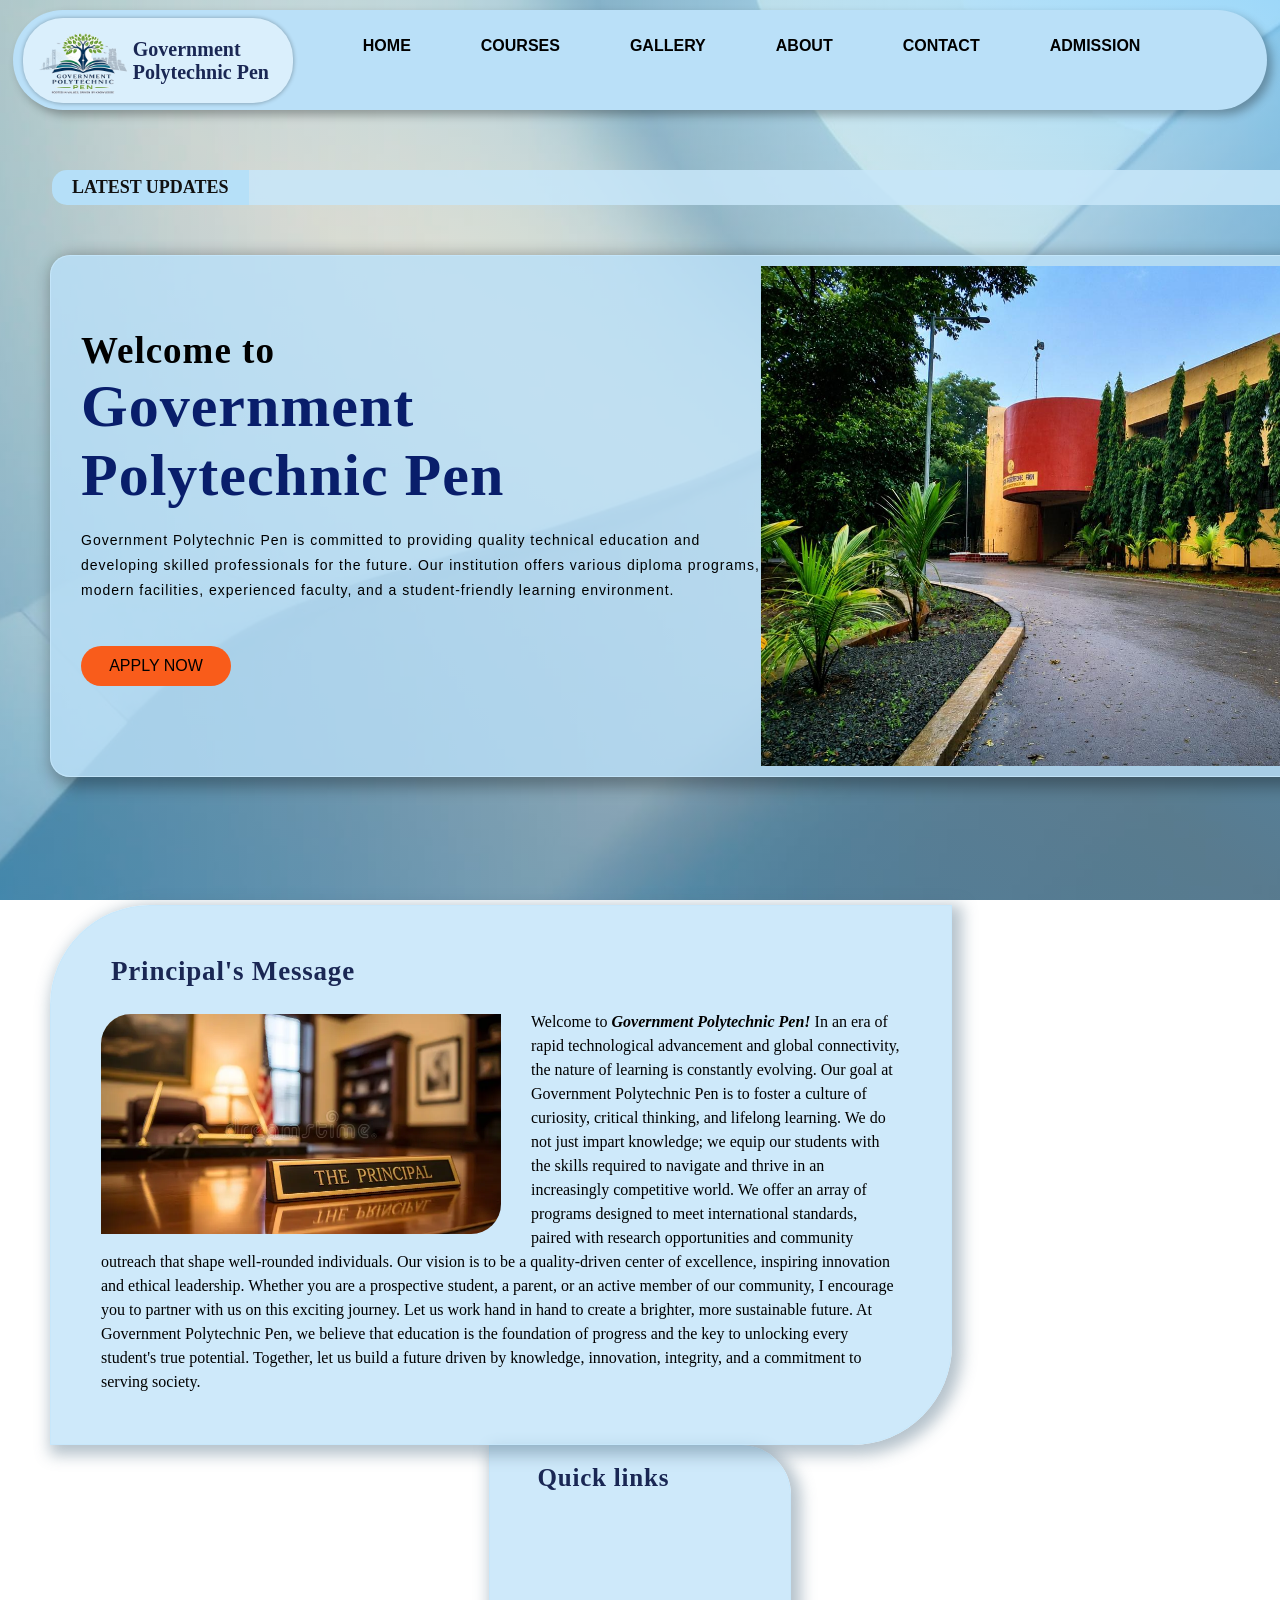
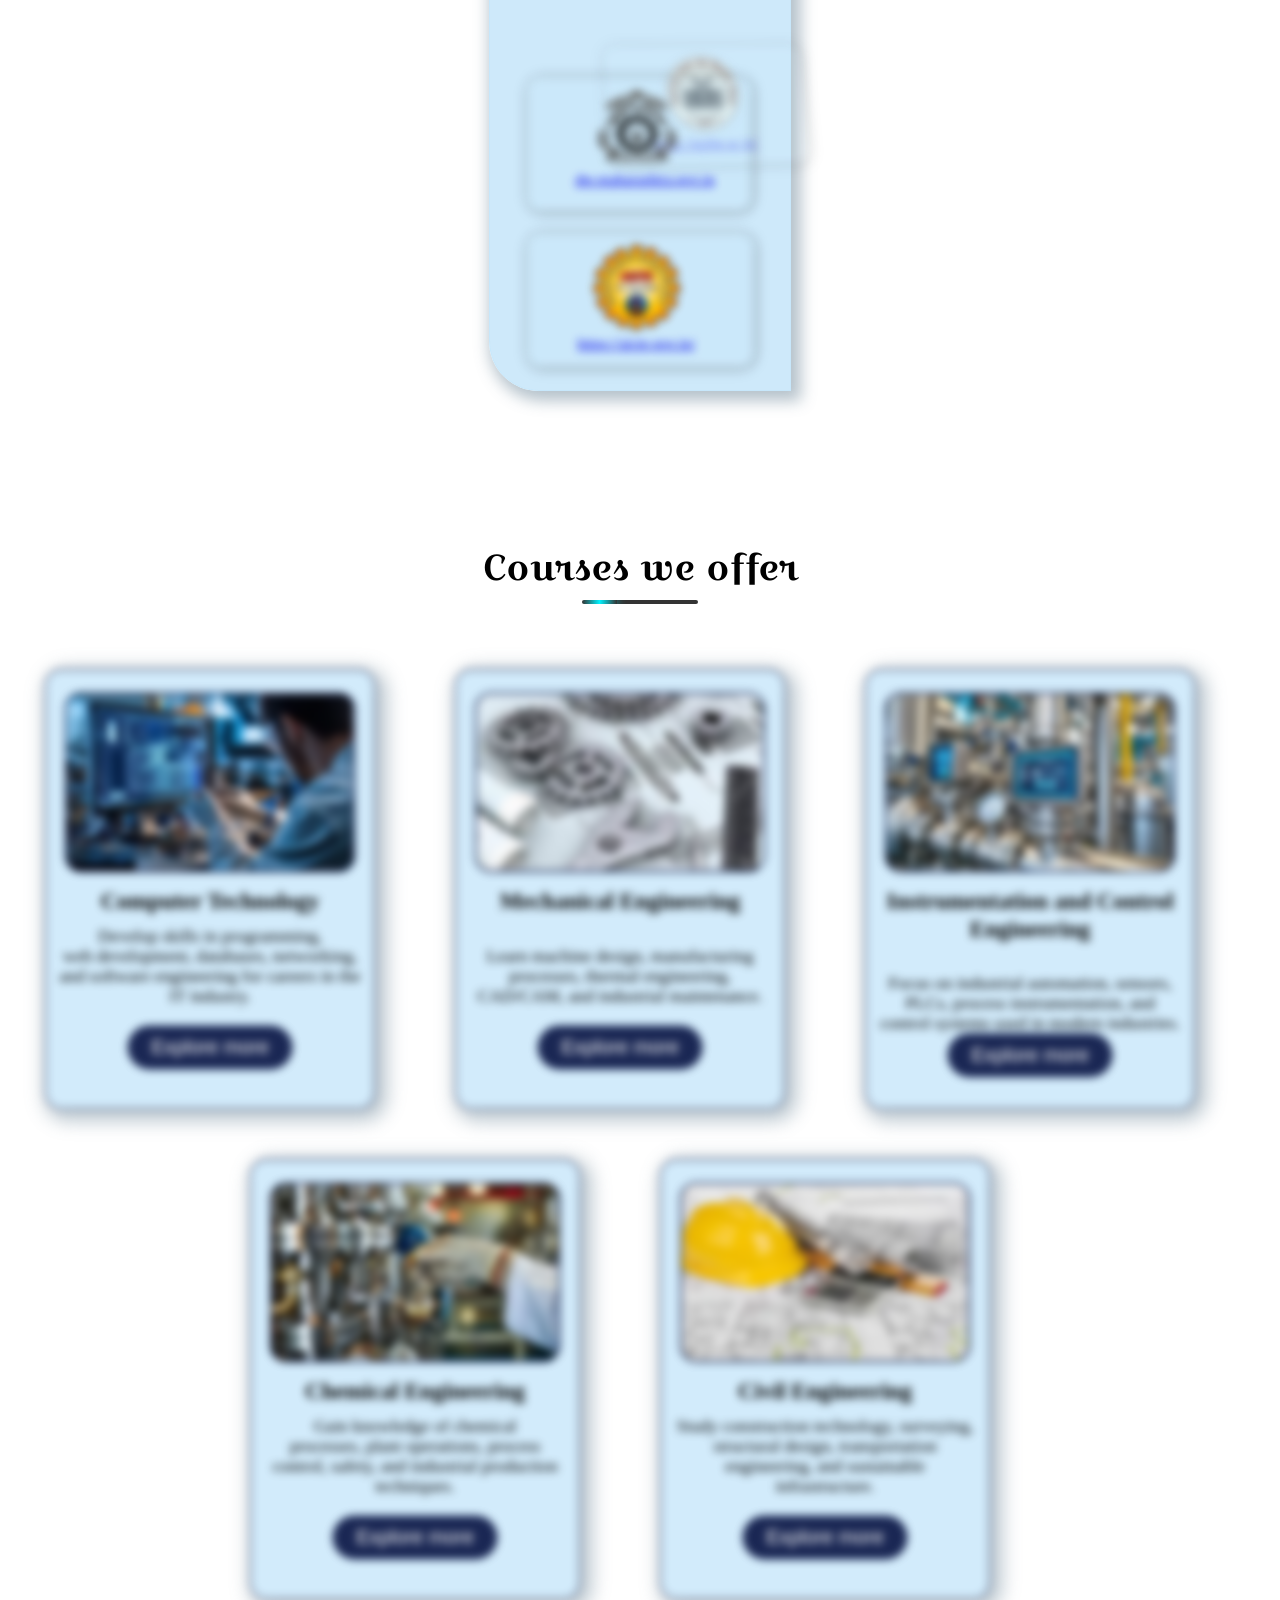
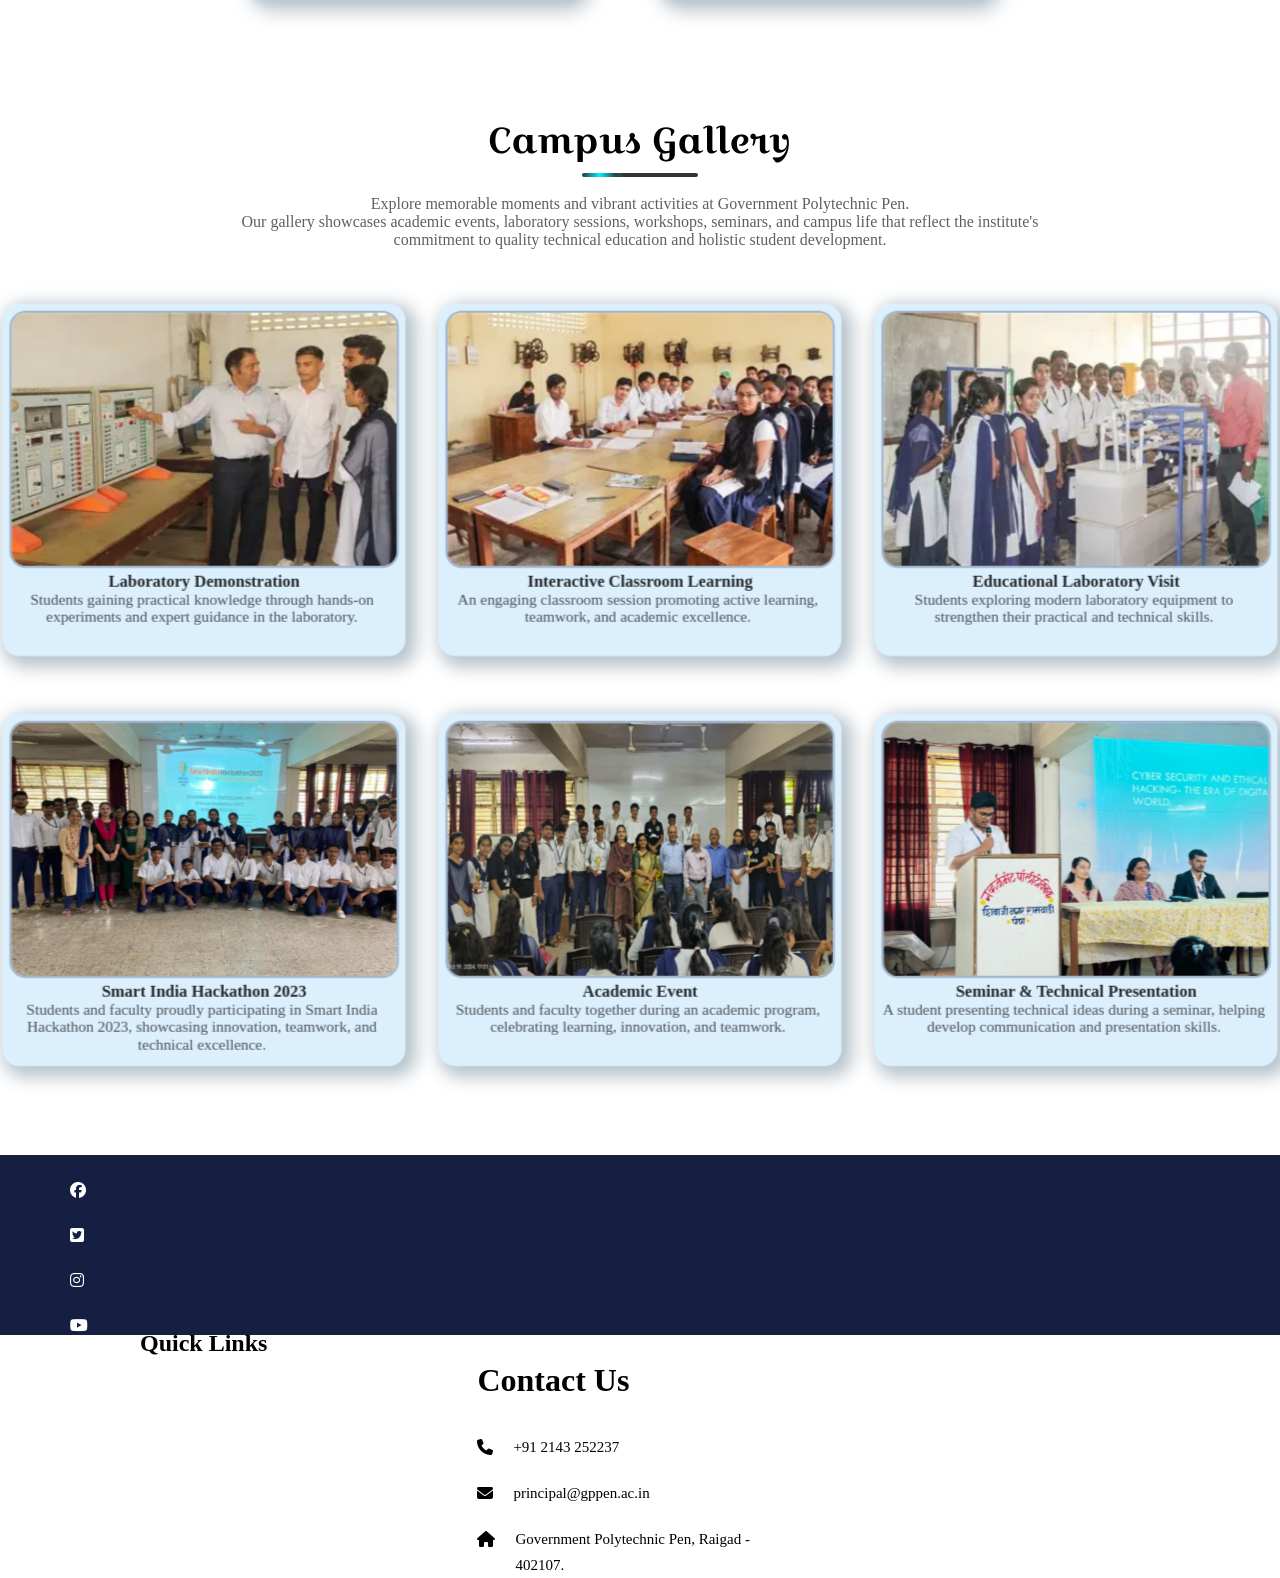
==== commit 056f9839: "Add files via upload" ====
--- a/index.html
+++ b/index.html
@@ -26,7 +26,7 @@
         <div class="icon">
 
             <div class="logo">
-                <img src="C:\Users\KrantiPatil\OneDrive\Desktop\Project\main_logo_2.png"
+                <img src="main_logo_2.png"
                      alt=""
                      width="100px"
                      height="90px">
@@ -133,7 +133,7 @@
             <div class="homeimg">
 
                 <div class="image">
-                    <img src="C:\Users\KrantiPatil\OneDrive\Desktop\Project\home_image.jpeg" alt="" width="700px" height="500px">
+                    <img src="home_image.jpeg" alt="" width="700px" height="500px">
                 </div>
                 <div class="image">
                     <img src="home_image2.png" alt="" width="700px" height="500px">
@@ -143,7 +143,7 @@
                 </div>
 
                 <div class="image">
-                    <img src="C:\Users\KrantiPatil\OneDrive\Desktop\Project\home_image.jpeg" alt="" width="700px" height="500px">
+                    <img src="home_image.jpeg" alt="" width="700px" height="500px">
                 </div>
                 <div class="image">
                     <img src="home_image2.png" alt="" width="700px" height="500px">
@@ -171,7 +171,7 @@
                 <h3>Principal's Message</h3>
                 <br><br>
                 <div class="desk-img">
-                    <img src="C:\Users\KrantiPatil\OneDrive\Desktop\Project\principal-desk-image.webp" alt="" width="400px" height="220px">
+                    <img src="principal-desk-image.webp" alt="" width="400px" height="220px">
                 </div>
                 <br>
                 <div class="desktext">
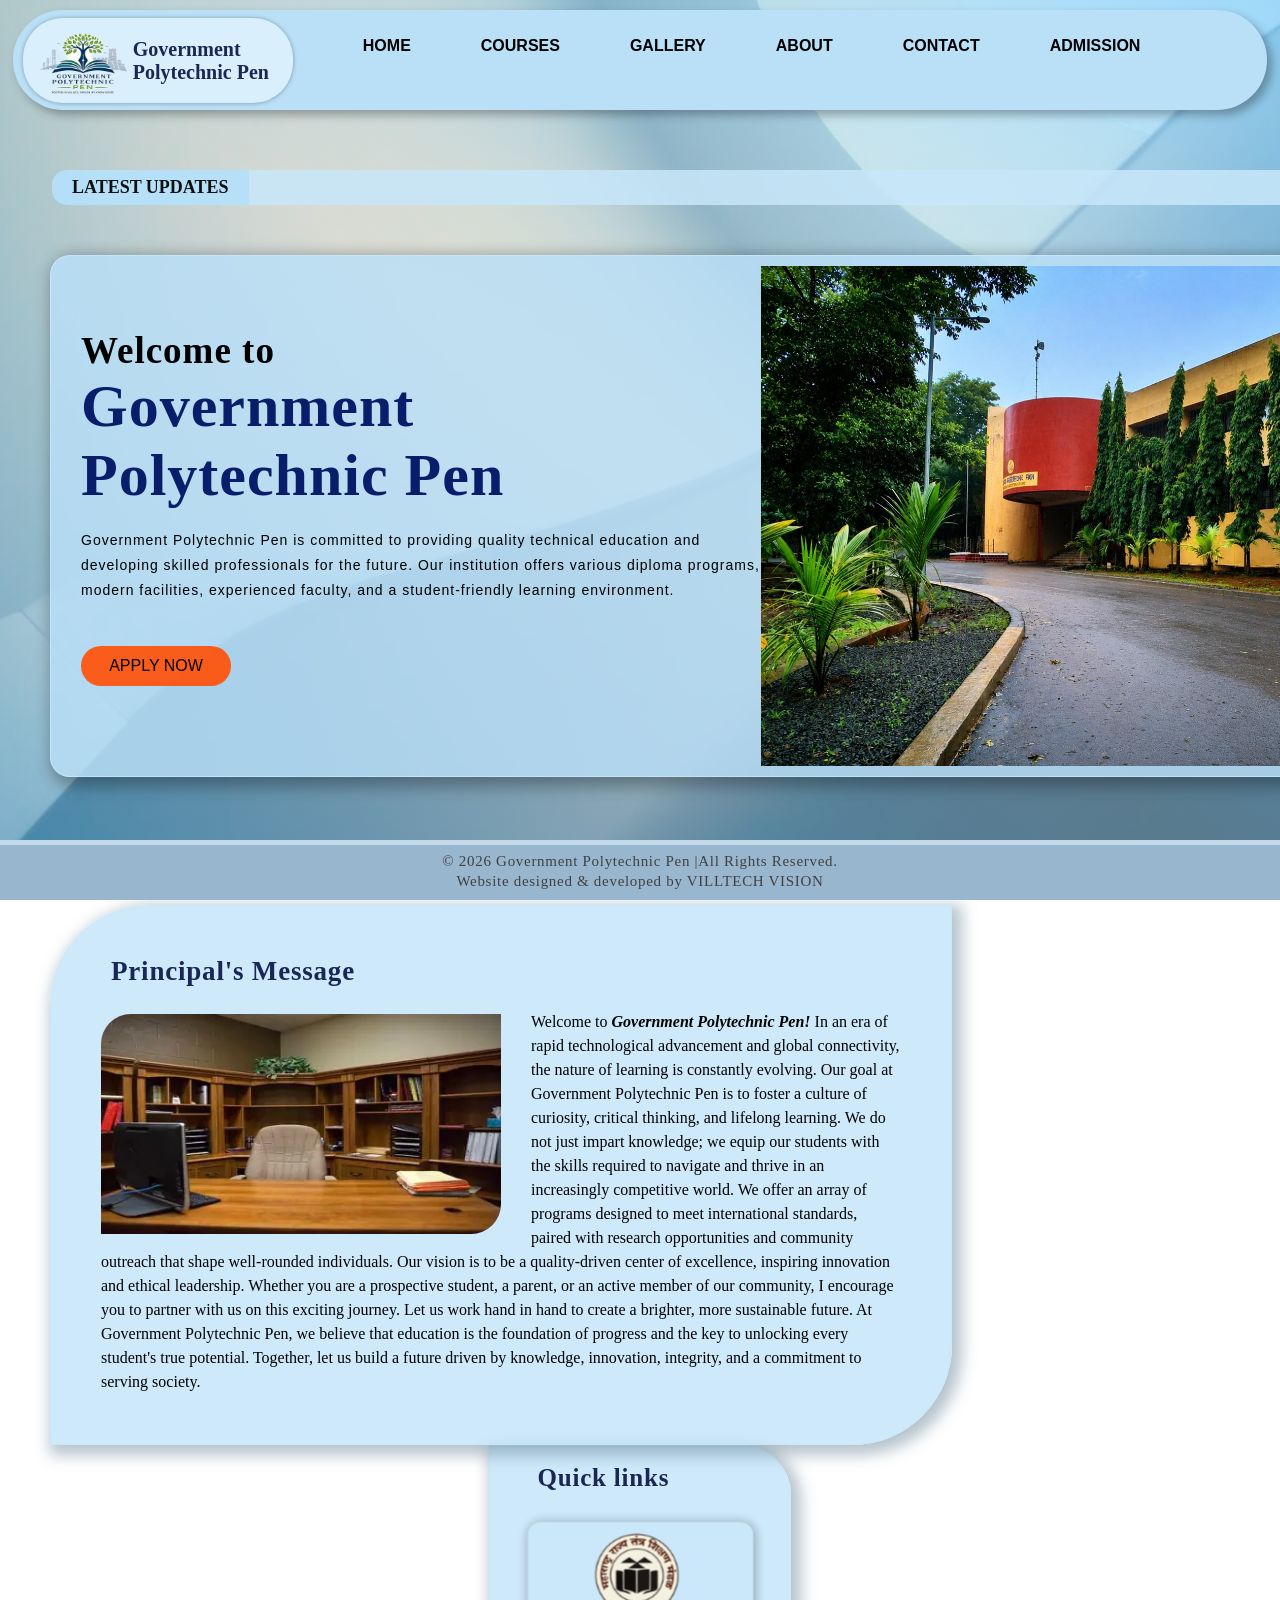
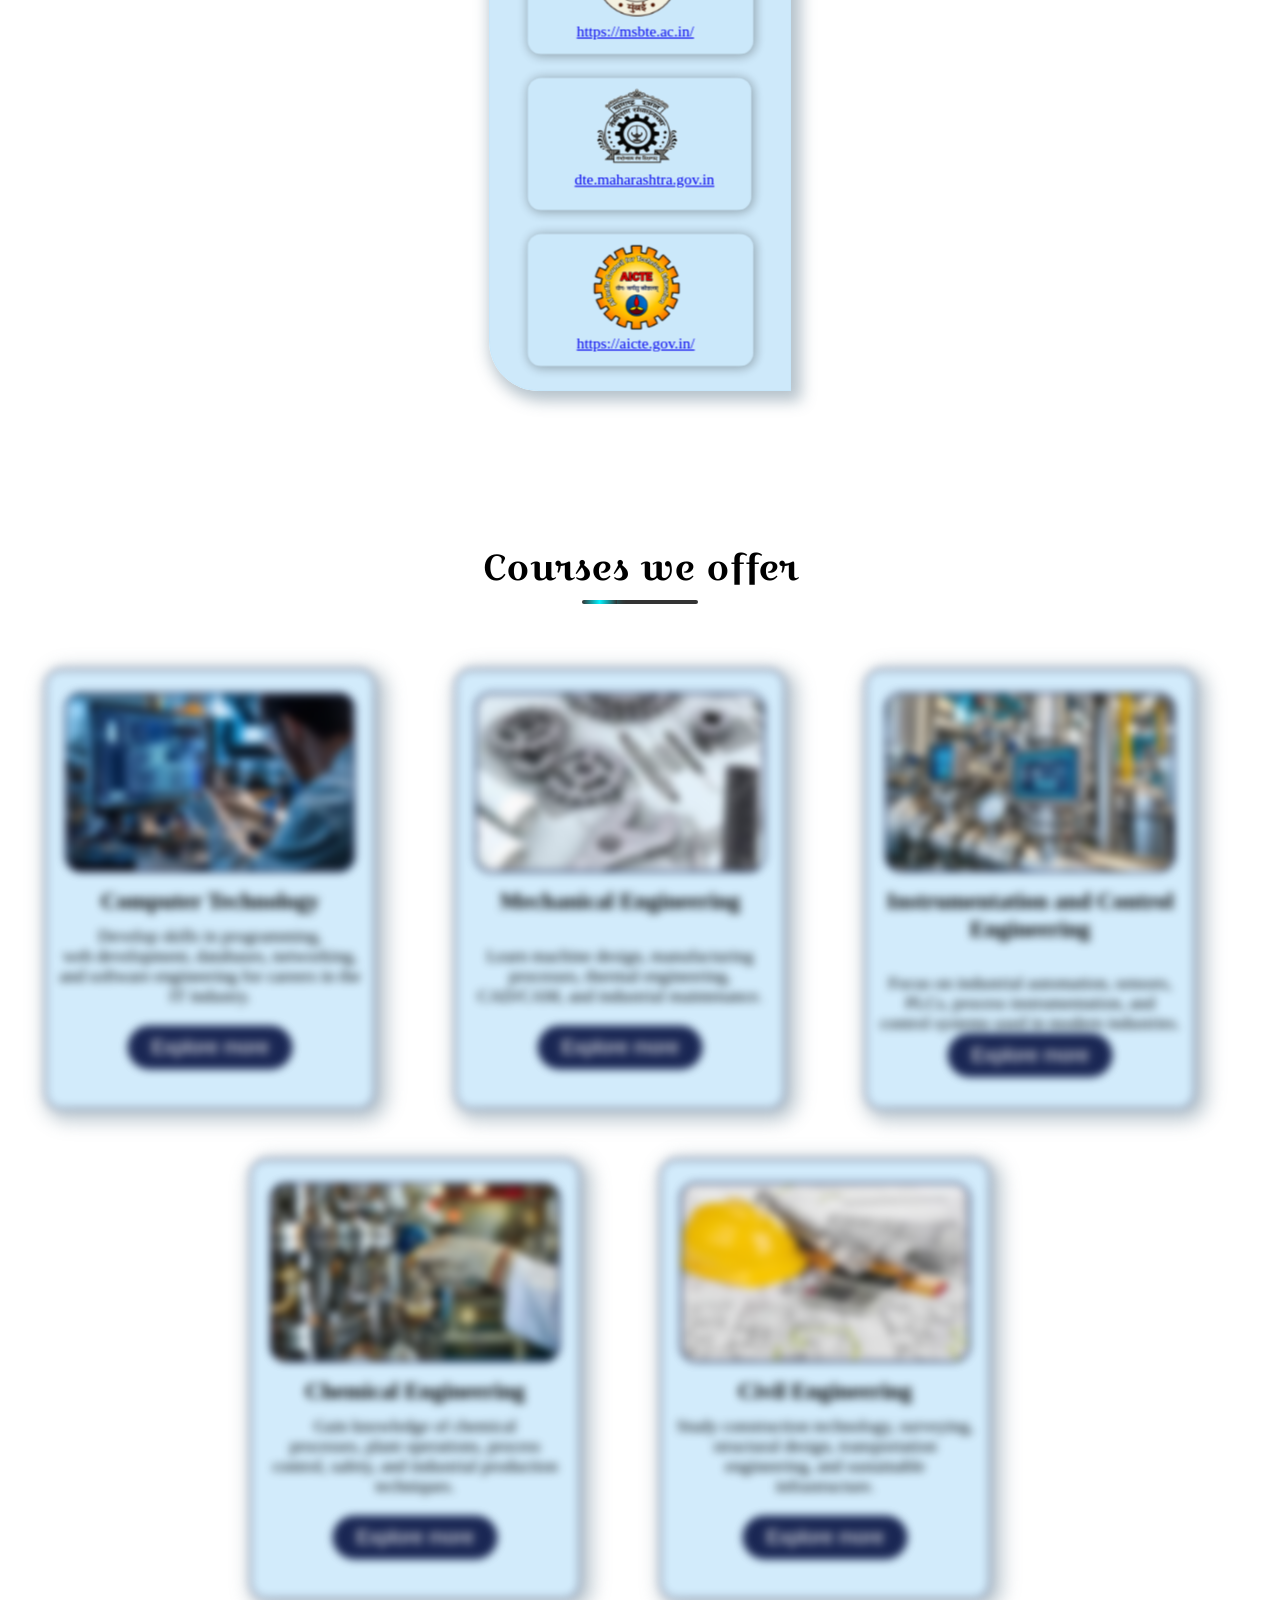
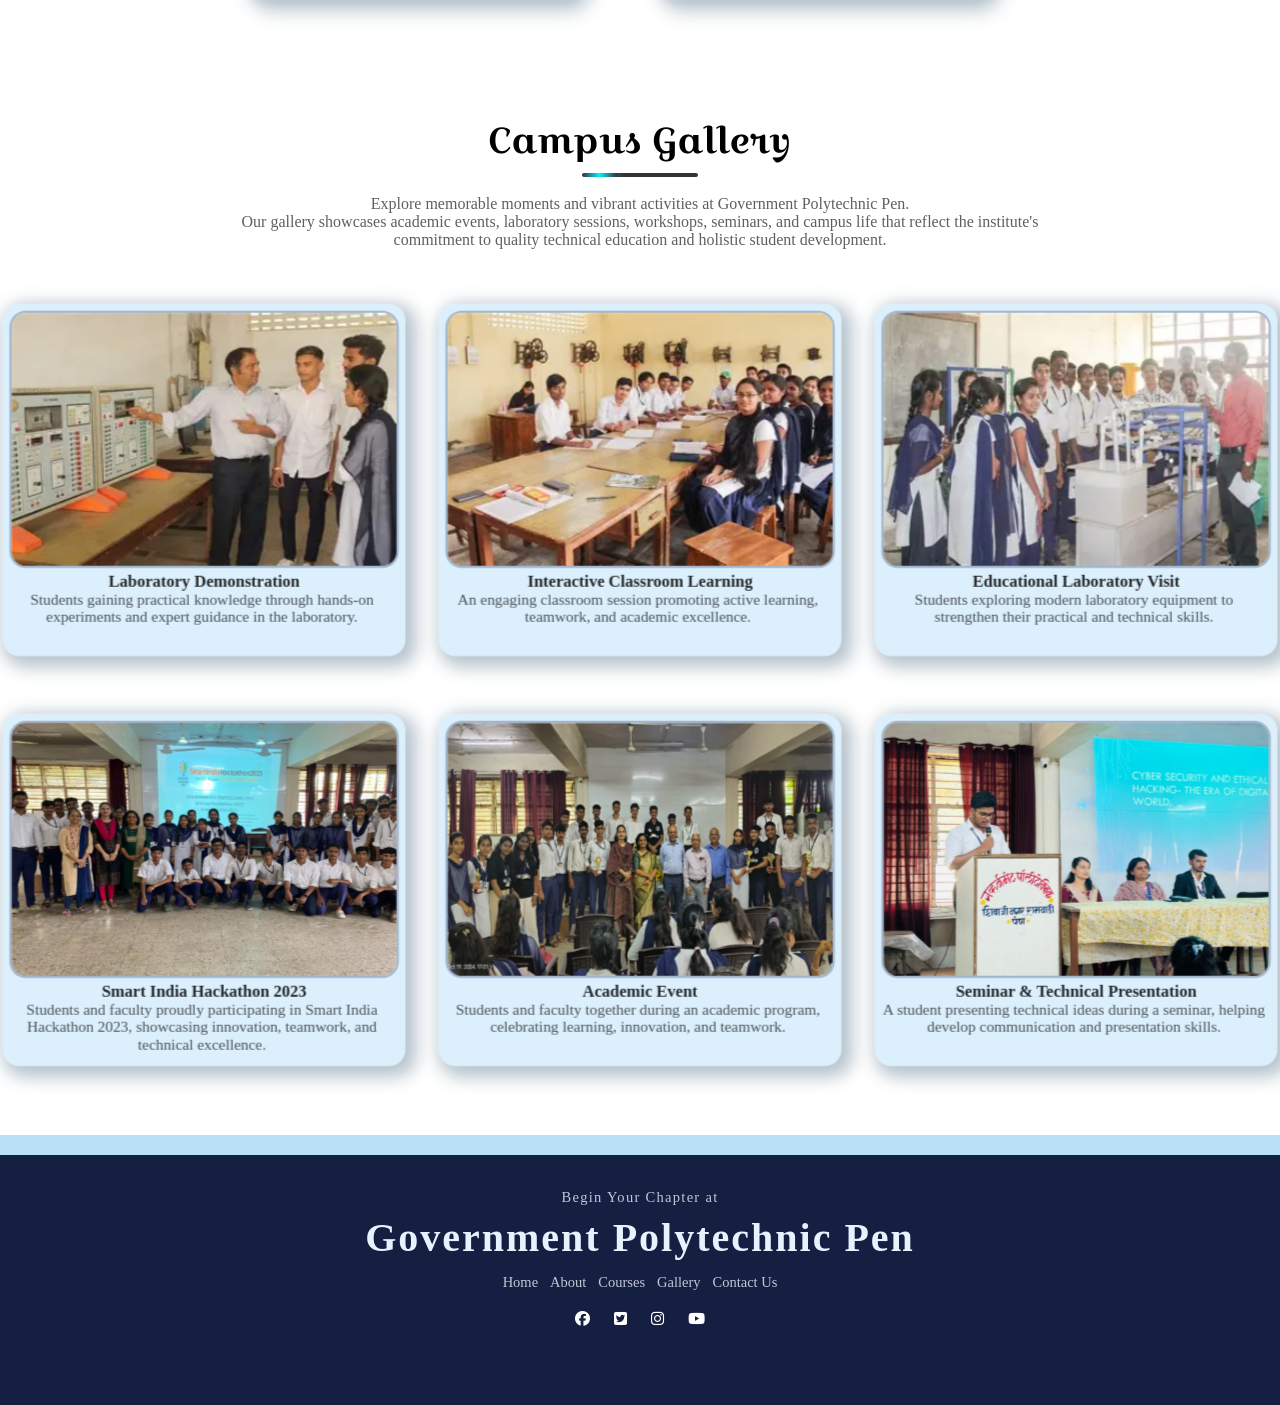
==== commit 9910da6a: "Add files via upload" ====
--- a/index.html
+++ b/index.html
@@ -17,78 +17,47 @@
 <!------------------------------Header-------------------------------->
 
 <!------------------------------Header-------------------------------->
+ 
 
 <div class="navbar">
-
     <!-- LOGO / COLLEGE NAME -->
     <div class="top">
-
         <div class="icon">
-
             <div class="logo">
                 <img src="main_logo_2.png"
                      alt=""
                      width="100px"
                      height="90px">
             </div>
-
             <div class="logo_name">
                 <h2>Government <br>Polytechnic Pen</h2>
             </div>
-
-        </div>
-
+        </div>
     </div>
-
 
     <!-- MOBILE MENU CHECKBOX -->
     <input type="checkbox"
            id="mobile-menu-toggle"
            class="mobile-menu-checkbox">
 
-
     <!-- THREE LINE MENU BUTTON -->
     <label for="mobile-menu-toggle"
            class="mobile-menu-icon">
-
         <span></span>
         <span></span>
         <span></span>
-
     </label>
-
 
     <!-- NAVIGATION -->
     <div class="menu">
-
         <ul>
-
-            <li>
-                <a href="#home">HOME</a>
-            </li>
-
-            <li>
-                <a href="#course">COURSES</a>
-            </li>
-
-            <li>
-                <a href="#gallery">GALLERY</a>
-            </li>
-
-            <li>
-                <a href="ABOUTUS_page.html">ABOUT</a>
-            </li>
-
-            <li>
-                <a href="CONTACTUS_page.html">CONTACT</a>
-            </li>
-
-            <li>
-                <a href="APPLY_BUTTON.html">ADMISSION</a>
-            </li>
-
+            <li><a href="index.html #home">HOME</a></li>
+            <li><a href="index.html #course">COURSES</a></li>
+            <li><a href="index.html #gallery">GALLERY</a></li>
+            <li><a href="ABOUTUS_page.html">ABOUT</a></li>
+            <li><a href="CONTACTUS_page.html">CONTACT</a></li>
+            <li><a href="APPLY_BUTTON.html">ADMISSION</a></li>
         </ul>
-
     </div>
 
 </div>
@@ -230,6 +199,67 @@
         </div> 
     </div>
 
+
+<!----------------------------------------mobile screen------------------------------------------>
+    
+    <div class="principal-desk1">
+        <div class="desk1">           
+            <div class="principal1">
+                <h3>Principal's Message</h3>
+                <br><br>
+                <div class="desk-img1">
+                    <img src="principal-desk-image.webp" alt="" width="400px" height="220px">
+                </div>
+                <br>
+                
+
+                <div class="mobile-text1">
+                    <p>Welcome to <b><i>Government Polytechnic Pen! </i></b>In an era of rapid technological advancement and global connectivity, 
+                    the nature of learning is constantly evolving. Our goal at Government Polytechnic Pen is to foster a culture 
+                    of curiosity, critical thinking, and lifelong learning.
+                    <a href="ABOUTUS_page.html #Principal's message">read more</a>
+                </p>
+                </div>   
+                
+                
+            </div>
+        </div>
+        <div class="quicklinks1">
+            <div class="quick1">
+            <br>
+            <h3>Quick links</h3>
+            <br><br>
+            <div class="link1">
+                <a href="https://msbte.ac.in/" class="msbte">
+                    <img src="msbte_link.png" alt="msbte" width="90px" height="90px"><br>
+                    https://msbte.ac.in/
+                </a>
+            </div>
+            <br><br>
+            <div class="LINK2">
+                <a href="https://ugpg26.dtemaharashtra.gov.in/">
+                    <img src="dte_link3.png" alt="dte" width="90px" height="90px"><br>
+                    dte.maharashtra.gov.in
+                </a>
+            </div>
+            <br><br>
+            <div class="link1">
+                <a href="https://aicte.gov.in/">
+                    <img src="aicte_link.png" alt="AICTE" width="90px" height="90px"><br>
+                    https://aicte.gov.in/
+                </a>
+            </div>
+            </div>   <!--links closing-->
+        </div> 
+    </div>
+
+    
+
+
+
+
+
+
  <!----------------------------Courses--------------------------------->      
 
     <div class="course" id="course">
@@ -288,6 +318,9 @@
                 Our gallery showcases academic events, laboratory sessions, workshops, seminars, and campus life that reflect 
                 the institute's <br>commitment to quality technical education and holistic student development.</p>
         </div>
+        <div class="mobile-gallerytext">
+            <p>Explore memorable moments and vibrant activities at Government Polytechnic Pen.<br></p>
+        </div>
 
         <div class="galrow1">      
             <div class="gal-col">
@@ -334,30 +367,43 @@
 
 <!------------------------------------footer--------------------------------->
 
+    <div class="footer-space"></div>
+
     <div class="footer">
-        <!--<div class="footer-logo">
-            <img src="main_logo_2.png" alt="" width="220px" height="220px">  
-        </div>
-
-        <div class="about-footer">
-            <ul>
-                <h1>About Us</h1><br><br>
-                <p>Government Polytechnic College Pen, established in <br>1990, is 
-                a government institute affiliated with the<br> Maharashtra State 
-                Board of Technical Education, Mumbai. <br>The college offers  Post 
-                SSC Diploma programs in <br>Engineering and hasa total intake of 
-                260 students.</p>
-
-                -->
+
+        <div class="footer-text">
+            <p>Begin Your Chapter at<h1>Government Polytechnic Pen</h1></p>
+            <!--<button class="apply"><a href="APPLY_BUTTON.html">APPLY NOW</a></button>-->
+        </div>
         
-                <ul class="footer-icons">            
-                <li><i class="fa-brands fa-facebook"></i></li>
-                <li><i class="fa-brands fa-square-twitter"></i></li>
-                <li><i class="fa-brands fa-instagram"></i></li>
-                <li><i class="fa-brands fa-youtube"></i></li> 
-                </ul> 
-            </ul>
-        </div>
+
+        <div class="footer-quicklinks">
+            <a href="#home"><!--<i class="fa-solid fa-arrow-right"></i> --> Home</a>
+                <a href="ABOUTUS_page.html"><!--<i class="fa-solid fa-arrow-right"></i> --> About</a>
+                <a href="#course"><!--<i class="fa-solid fa-arrow-right"></i>-->  Courses</a>
+
+                <a href="#gallery"><!--<i class="fa-solid fa-arrow-right"></i>-->  Gallery</a>
+                <a href="CONTACTUS_page.html"><!--<i class="fa-solid fa-arrow-right"></i> --> Contact Us</a>
+        </div>
+
+        <div class="icons">            
+                <i class="fa-brands fa-facebook"></i>
+                <i class="fa-brands fa-square-twitter"></i>
+                <i class="fa-brands fa-instagram"></i>
+                <i class="fa-brands fa-youtube"></i>
+        </div>    
+        
+    </div>
+
+
+    <div class="footer2">
+        <div class="footer2-space"></div>
+        <p>© 2026 Government Polytechnic Pen |All Rights Reserved. <br>
+            Website designed & developed by VILLTECH VISION</p>
+    </div>
+
+    
+    <!---
         <div class="footer-quicklinks">
             <div class="list1">
             <ul>
@@ -373,9 +419,10 @@
             </div>
 
         </div>
+
+
         <div class="footer-contactus">
         <ul>
-            <li><h1>Contact Us</h1></li><br>
             <li>
                 <p><i class="fa-solid fa-phone"></i> 
                 <h5>+91 2143 252237</h5></p>
@@ -393,7 +440,10 @@
         </ul>
         </div>
 
-    </div>
+    -->
+<!---------------------------------------------------------------------->
+
+
 
 
 
@@ -404,7 +454,7 @@
 document.addEventListener("DOMContentLoaded", function () {
 
     const cards = document.querySelectorAll(
-        ".course-col, .link, .link2"
+        ".course-col, .link1, .LINK2, .vismis"
     );
 
 
@@ -940,18 +990,6 @@
 </script>
 
 
-
-
-
-<!---------------------------------------------------------------------->
-<!---
-<div class="footer2">
-    <p>
-        © @ 2026 GPPen. All Rights Reserved. <br>
-        We developed 
-    </p>
-</div>
---->
 </body>
     
 </html>
--- a/ITR_Project_CSS.css
+++ b/ITR_Project_CSS.css
@@ -935,12 +935,14 @@
     height: 170px;
     background-color:#1a2754;
     color: #e2f2fa;
+    margin-top: 10px;
 }
 
 .aboutheader h1{
     font-size: 50px;
     padding-top: 50px;
     padding-left: 50px;
+    
 
     font-family: "Nunito Sans", sans-serif;
     font-optical-sizing: auto;
@@ -1177,9 +1179,10 @@
 
 
 
-
 /*---------------------------------------footer---------------------------------------------*/
 
+
+/*
 .footer{
     width: 100%;
     height: auto;
@@ -1264,13 +1267,111 @@
     margin-top: -7px;
 }
 
+*/
+
+.footer-space{
+    height: 20px;
+    background-color: #bae0f8;
+    margin-top: 50px;
+}
+
+.footer{
+    width: 100%;
+    height: 200px;
+    background-color: #151f42;
+    color: #fff;
+    padding-bottom: 50px;
+}
+
+.footer-space{
+    height: 20px;
+    background-color: #bae0f8;
+
+}
+
+.footer-text{
+    width: 100%;
+    height: 100px;
+    padding-top: 30px;
+    text-align: center;
+}
+.footer-text p{
+    color: #c2c7d5;
+    font-size: 14.5px;
+    letter-spacing: 1.3px;
+    line-height: 25px;
+}
+.footer-text h1{
+    color: #e6f3ff;
+    margin-top: 10px;
+    font-size: 40px;
+    letter-spacing: 2px;
+    line-height: 35px;
+}
+
+.footer-quicklinks{
+    width: 100%;
+    text-align: center;
+    margin-top: -12px;
+}
+.footer-quicklinks a{
+    color: #c2c7d5;
+    margin: 4px;
+    font-size: 14.5px;
+    text-decoration: none;
+}
+
+.icons{
+    width: 100%;
+    text-align: center;
+    font-size: 15px;
+}
+
+.icons i{
+    margin: 10px;
+    margin-top: 20px;
+}
+
+.footer2{
+    width: 100%;
+    bottom: 0;
+    left: 0;
+    height: 60px;
+    background-color: #98b7cf;
+    position: fixed;
+    text-align: center;
+    font-size: 15px;
+    line-height: 20px;
+    letter-spacing: 0.7px;
+    color: #424040;
+}
+
+.footer2-space{
+    height: 5px;
+    background-color: rgb(194, 217, 234);
+}
+
+.footer2 p{
+    margin-top: 6px;
+}
+
+
+
+
+
+
+
+
+
+
+
 
 /*-------------------------------------CONTACT US PAGE-----------------------------------------*/
 
 .map{
     width:75%;
     margin-top:70px;
-    margin-left: 200px;
+    margin-left: 190px;
     border-radius: 20px;
 }
 
@@ -1286,6 +1387,7 @@
 
     justify-content:space-between;
     align-items:flex-start;
+    text-align: center;
 
     gap:70px;
 }
@@ -1296,10 +1398,23 @@
     margin-left: 350px;
 }
 
-.info-box{
+.info-box1{
     align-items:center;
     margin-bottom:40px;
-    margin: 60px;
+    margin: 40px;
+}
+
+.info-box2{
+    align-items:center;
+    margin-bottom:40px;
+    margin: 40px;
+}
+
+.info-box3{
+    align-items:center;
+    margin-bottom:40px;
+    margin: 40px;
+    margin-left: 55px;
 }
 
 .contact-icon{
@@ -1318,8 +1433,14 @@
     font-size:28px;
 
     margin-right:50px;
+    margin-left: 50px;
 
     box-shadow:0 5px 15px rgba(0,0,0,.3);
+}
+
+
+.info-box1 .contact-icon{
+    margin-left: 65px;
 }
 
 .text h3{
@@ -1397,12 +1518,25 @@
 
 
 
-
-
-
-
-
-
+.principal-desk1{
+    display: none;
+}
+
+
+
+.principal1{
+    display: none;
+}
+
+
+
+.quicklinks1{
+    display: none;
+}
+
+.mobile-gallerytext{
+    display: none;
+}
 
 
 
@@ -1473,11 +1607,12 @@
         padding: 0 12px !important;
         position: sticky !important;
         position: fixed !important;
-        top: 5px !important;
+        top: 8px !important;
         display: flex !important;
         align-items: center !important;
         justify-content: space-between !important;
         background: #bae0f8 !important;
+        border: 3px solid #d0e8f9;
         box-shadow: 0 3px 10px rgba(0,0,0,0.25) !important;
         z-index: 9999 !important;
     }
@@ -1537,8 +1672,8 @@
         margin: 0 !important;
         padding: 0 !important;
         font-family: 'Times New Roman', serif !important;
-        font-size: 18px !important;
-        line-height: 22px !important;
+        font-size: 15px !important;
+        line-height: 19px !important;
         color: #1a2754 !important;
         white-space: nowrap !important;
     }
@@ -1599,7 +1734,7 @@
         width: 78vw !important;
         max-width: 180px !important;
 
-        height: calc(62vh - 68px) !important;
+        height: calc(72vh - 68px) !important;
 
         margin: 0 !important;
         padding: 28px 18px !important;
@@ -1734,7 +1869,7 @@
         margin: 0 !important;
         padding: 10px 10px 0 10px !important;
 
-        margin-top: 70px !important;
+        margin-top: 80px !important;
 
         overflow: hidden !important;
     }
@@ -1869,7 +2004,7 @@
 
         padding: 0 !important;
 
-        font-size: 20px !important;
+        font-size: 17px !important;
 
         line-height: 1.2 !important;
 
@@ -1878,7 +2013,7 @@
 
 
     .content span {
-        font-size: 25px !important;
+        font-size: 22px !important;
         letter-spacing: 0.2px;
         line-height: 1.15 !important;
     }
@@ -1957,7 +2092,7 @@
                     4. PRINCIPAL + QUICK LINKS
        ======================================================== */
 
-    .principal-desk {
+    .principal-desk1 {
         width: 100% !important;
         height: auto !important;
         margin: 0 !important;
@@ -1965,9 +2100,14 @@
         display: flex !important;
         flex-direction: column !important;
         gap: 25px !important;
-    }
-
-    .desk {
+        display: block;
+    }
+
+    .principal-desk{
+        display: none;
+    }
+
+    .desk1 {
         width: 96% !important;
         height: auto !important;
         margin: 0 !important;
@@ -1976,16 +2116,25 @@
         float: none !important;
         display: block !important;
         border-radius: 25px !important;
-    }
-
-    .principal {
+        background-color: #b7dff7cc;
+    }
+
+    .desk{
+        display: none;
+    }
+
+    .principal1 {
         width: 100% !important;
         padding: 20px !important;
-        border: 1.5px solid #c6e7fc;
+        border: 3px solid #c6e7fc;
         border-radius: 25px !important;
-    }
-
-    .principal h3 {
+        display: block;
+    }
+    .principal{
+        display: none;
+    }
+
+    .principal1 h3 {
         width: 100% !important;
         margin: 0 0 0px 0 !important;
         padding: 0 !important;
@@ -1994,13 +2143,13 @@
         font-size: 23px !important;
     }
 
-    .principal .desk-img {
+    .principal1 .desk-img1 {
         width: 100% !important;
         text-align: center !important;
         margin-top: -15px !important;
     }
 
-    .principal .desk-img img {
+    .principal1 .desk-img1 img {
         width: 88% !important;
         max-width: 350px !important;
         height: auto !important;
@@ -2011,11 +2160,11 @@
         margin-left: 6% !important;
     }
 
-    .desktext{
+    .desktext1{
         display: none;
     }
 
-    .mobile-text {
+    .mobile-text1 {
         width: 100% !important;
         margin: 0 !important;
         line-height: 20px !important;
@@ -2023,11 +2172,14 @@
         text-align: center !important;
         margin-top: -15px !important;
         display: block;
-    }
+        display: block;
+    }
+
+
 
     /* ---------- Quick links ---------- */
 
-    .quicklinks {
+    .quicklinks1 {
         width: 96% !important;
         height: auto !important;
         margin: 0 !important;
@@ -2042,60 +2194,28 @@
         display: flex;
     }
 
-    .quick {
+    .quicklinks{
+        display: none;
+    }
+
+    .quick1 {
         width: 100% !important;
         text-align: center !important;
     }
 
 
-    .quick h3 {
+    .quick1 h3 {
         font-size: 23px !important;
         margin-bottom: 15px !important;
         margin-top: -15px !important;
     }
 
 
-    .link,
-    .link2 {
-        width: 90% !important;
-        max-width: 250px !important;
-
-        height: 105px !important;
-
-        margin: 15px auto !important;
-
-        padding: 5px !important;
-
-        display: flex !important;
-
-        flex-direction: column !important;
-
-        align-items: center !important;
-
-        justify-content: center !important;
-
-        font-size: 12px !important;
-        margin-top: -15px !important;
-        display: flex;
-    }
-
-
-    .link img,
-    .link2 img {
-        width: 65px !important;
-        height: 65px !important;
-
-        padding: 0 !important;
-
-        margin: 0 auto 3px auto !important;
-    }
-
-
-    .link{
+.link1{
     width: 250px !important;
-    height: 100px !important;
-    padding-left: 10px !important;
-    background-color: #b9e7f91e !important;
+    height: 120px !important;
+    padding-left: 0px !important;
+    background-color: #b7dff796 !important;
     align-items: center !important;
     justify-content: center !important;
     border-radius: 12px !important;
@@ -2107,52 +2227,44 @@
     box-shadow: 1px 1px 10px 1px rgba(0,0,0,0.3) !important;
 
     animation: projectReveal linear both !important;
-    animation-timeline: view() !important;
-    animation-range: entry 10% cover 40% !important;
-}
-
-.link img{
+    border: 3px solid #c6e7fc76 !important;
+}
+
+.link1 img{
     margin: auto !important;
     align-items: center !important;
     justify-content: center !important;
-    padding-left: 9px !important;
+    padding-left: 0px !important;
     margin-bottom: -7px !important;
 }
 
 
-.link2{
-    width: 160px;
-    height: 110px;
-    padding-left: 43px;
-    background-color: #b9e7f91e;
-    align-items: center;
-    justify-content: center;
-    border-radius: 12px;
-
-    font-size: 14px;
-    padding-bottom: 5px;
+.LINK2{
+    width: 250px !important;
+    height: 120px !important;
+    padding-left: 0px !important;
+    background-color: #b7dff796 !important;
+    align-items: center !important;
+    justify-content: center !important;
+    border-radius: 12px !important;
+
+    font-size: 14px !important;
+    padding-bottom: 5px !important;
     padding-top: 5px;
 
-    box-shadow: 1px 1px 10px 1px rgba(0,0,0,0.3);
-
-    animation: projectReveal linear both;
-    animation-timeline: view();
-    animation-range: entry 10% cover 40%;
-}
-
-.link2 img{
-    margin: auto;
-    align-items: center;
-    justify-content: center;
-    padding-left: 11px;
-    margin-bottom: -14px;
-}
-
-
-
-
-
-
+    box-shadow: 1px 1px 10px 1px rgba(0,0,0,0.3) !important;
+
+    animation: projectReveal linear both !important;
+    
+}
+
+.LINK2 img{
+    margin: auto !important;
+    align-items: center !important;
+    justify-content: center !important;
+    padding-left: 0px !important;
+    margin-bottom: -15px !important;
+}
 
 
     /* ========================================================
@@ -2160,10 +2272,11 @@
        ======================================================== */
 
     .course {
-        width: 94% !important;
+        width: 86% !important;
         height: auto !important;
         margin: 0 !important;
-        margin-left: 3% !important;
+        margin-left: 7% !important;
+        margin-top: 100px;
         padding: 45px 10px 10px 10px !important;
         text-align: center !important;
         margin-top: -50px !important;
@@ -2271,76 +2384,16 @@
 
 
 
-
-    /* =========================================================
-   MOBILE COURSE SCROLL ANIMATION
-   ========================================================= */
-/*
-@media screen and (max-width: 768px) {
-
-    .course-col {
-
-        animation: mobileProjectReveal linear both;
-    }
-
-
-    @keyframes mobileProjectReveal {
-
-        from {
-
-            opacity: 0.5;
-
-            transform:
-                perspective(1600px)
-                rotateY(15deg)
-                rotateX(15deg)
-                translateX(60px)
-                translateY(120px)
-                scale(1);
-
-            filter: blur(4px);
-        }
-
-
-        60% {
-
-            transform:
-                perspective(1600px)
-                rotateY(-5deg)
-                scale(0.98);
-
-            filter: blur(0);
-        }
-
-        to {
-
-            opacity: 1;
-
-            transform:
-                perspective(1600px)
-                rotateY(0)
-                rotateX(0)
-                translateY(0)
-                scale(1.1);
-
-            filter: blur(0);
-        }
-
-    }
-
-}
-*/
-
 /* =========================================================
    MOBILE SCROLL ANIMATION
    COURSES + QUICK LINKS
    ========================================================= */
 
-@media screen and (max-width: 768px) {
 
     .course-col,
     .link,
-    .link2 {
+    .link2,
+    .vismis {
         animation: mobileProjectReveal 1s linear both;
     }
 
@@ -2387,7 +2440,7 @@
 
     }
 
-}
+
 
 
 
@@ -2398,38 +2451,35 @@
 
     .gallery {
         width: 100% !important;
-
         height: auto !important;
-
-        margin: 0 !important;
-
+        margin: 0 !important;
         padding: 50px 10px 10px 10px !important;
-
         text-align: center !important;
     }
 
 
     .gallery > h1 {
         font-size: 27px !important;
-
         line-height: 1.2 !important;
     }
 
 
     .gallerytext {
-        width: 100% !important;
-
+        display: none;
+    }
+
+    .mobile-gallerytext{
+        width: 100% !important;
         height: auto !important;
-
-        margin: 15px auto 0 auto !important;
-
+        margin: 0px auto 0 auto !important;
+        margin-bottom: -10px;
         padding: 0 5px !important;
-    }
-
-
-    .gallerytext p {
+        display: block;
+    }
+
+
+    .mobile-gallerytext p {
         font-size: 13px !important;
-
         line-height: 20px !important;
     }
 
@@ -2507,208 +2557,12 @@
         line-height: 19px !important;
     }
 
-
-
-    /* ========================================================
-                           7. FOOTER
-       ======================================================== */
-
-    .footer {
-        width: 100% !important;
-
-        height: auto !important;
-
-        margin: 45px 0 0 0 !important;
-
-        padding: 35px 20px !important;
-
-        float: none !important;
-
-        display: flex !important;
-
-        flex-direction: column !important;
-
-        align-items: center !important;
-
-        text-align: center !important;
-    }
-
-
-    .footer-logo {
-        width: 100% !important;
-
-        margin: 0 0 20px 0 !important;
-
-        text-align: center !important;
-    }
-
-
-    .footer-logo img {
-        width: 130px !important;
-        height: 130px !important;
-
-        object-fit: contain !important;
-    }
-
-
-    .about-footer {
-        width: 100% !important;
-
-        max-width: 350px !important;
-
-        padding: 0 !important;
-
-        margin: 0 auto !important;
-    }
-
-
-    .about-footer h1 {
-        margin: 0 0 12px 0 !important;
-
-        font-size: 23px !important;
-    }
-
-
-    .about-footer p {
-        margin: 0 !important;
-
-        font-size: 13px !important;
-
-        line-height: 20px !important;
-    }
-
-
-    .about-footer .footer-icons {
-        margin: 20px 0 0 0 !important;
-
-        padding: 0 !important;
-
-        display: flex !important;
-
-        justify-content: center !important;
-
-        gap: 22px !important;
-    }
-
-
-    .about-footer .footer-icons li {
-        margin: 0 !important;
-
-        padding: 0 !important;
-
-        list-style: none !important;
-    }
-
-
-    .footer-quicklinks {
-        width: 100% !important;
-
-        margin: 30px 0 0 0 !important;
-
-        padding: 0 !important;
-
-        text-align: center !important;
-    }
-
-
-    .footer-quicklinks .list1 {
-        width: 100% !important;
-
-        float: none !important;
-
-        display: block !important;
-    }
-
-
-    .footer-quicklinks ul {
-        margin: 0 !important;
-
-        padding: 0 !important;
-    }
-
-
-    .footer-quicklinks h1 {
-        font-size: 23px !important;
-
-        margin-bottom: 15px !important;
-    }
-
-
-    .footer-quicklinks a {
-        display: block !important;
-
-        margin: 10px 0 !important;
-
-        font-size: 14px !important;
-
-        line-height: 20px !important;
-    }
-
-
-    .footer-contactus {
-        width: 100% !important;
-
-        margin: 30px 0 0 0 !important;
-
-        padding: 0 !important;
-
-        float: none !important;
-
-        display: block !important;
-
-        text-align: center !important;
-    }
-
-
-    .footer-contactus ul {
-        margin: 0 !important;
-
-        padding: 0 !important;
-    }
-
-
-    .footer-contactus li {
-        margin: 12px 0 !important;
-
-        padding: 0 !important;
-
-        list-style: none !important;
-    }
-
-
-    .footer-contactus h1 {
-        font-size: 23px !important;
-
-        margin-bottom: 15px !important;
-    }
-
-
-    .footer-contactus p {
-        margin: 0 !important;
-
-        font-size: 13px !important;
-
-        line-height: 20px !important;
-    }
-
-
-    .footer-contactus h5 {
-        display: inline !important;
-
-        margin: 0 !important;
-
-        font-size: 13px !important;
-
-        line-height: 20px !important;
-    }
-}
 
 
 /* ============================================================
    MOBILE HOME IMAGE SLIDER
    ============================================================ */
 
-@media screen and (max-width: 768px) {
 
     .homeimg {
         width: 300% !important;
@@ -2750,7 +2604,7 @@
 
     }
 
-}
+
 
 
 
@@ -2766,7 +2620,6 @@
    MOBILE GALLERY - INFINITE HORIZONTAL CAROUSEL
    ========================================================= */
 
-@media screen and (max-width: 768px) {
 
     /* Gallery section */
     .gallery {
@@ -2801,7 +2654,7 @@
         display: none;
     }
 
-    @media screen and (max-width: 768px) {
+
 
     /* HIDE ORIGINAL DESKTOP GALLERY COMPLETELY */
     .gallery .galrow1,
@@ -2823,7 +2676,7 @@
         overflow: hidden;
     }
 
-}
+
 
 
     /*
@@ -3041,9 +2894,6 @@
         background: #1a2754;
     }
 
-}
-
-
 
 
 
@@ -3058,476 +2908,708 @@
 
 
 /* ============================================================
-   MOBILE HEADER
-   SAME DESIGN FOR HOME + ALL OTHER PAGES
+   ABOUT PAGE - MOBILE VERSION
+   ADD THIS AT THE VERY BOTTOM OF ITR_Project_CSS.css
+   Desktop styling remains unchanged.
    ============================================================ */
 
-@media screen and (max-width: 768px) {
-
     /* --------------------------------------------------------
-       MAIN HEADER
+       BASIC
        -------------------------------------------------------- */
 
-    .navbar1 {
+    html,
+    body {
         width: 100%;
-        height: 70px;
-
-        margin: 0;
-        padding: 0;
-
-        position: sticky;
-        top: 0;
-
-        z-index: 9999;
-
-        background: #bae0f8;
-
-        border-radius: 0;
-
-        box-shadow: 0 4px 12px rgba(0,0,0,0.25);
-
-        box-sizing: border-box;
-    }
-
-
-    /* --------------------------------------------------------
-       LOGO + COLLEGE NAME
-       -------------------------------------------------------- */
-
-    .navbar1 .top {
-        width: auto;
-        height: 70px;
-
-        float: left;
-
-        margin: 0;
-        padding: 0;
-    }
-
-
-    .navbar1 .icon {
-
-        width: 205px;
-        height: 60px;
-
-        float: left;
-
-        display: flex;
-        align-items: center;
-
-        margin: 5px 0 0 7px;
-        padding: 0 8px;
-
-        box-sizing: border-box;
-
-        background-color: #fefefe74;
-
-        border-radius: 35px;
-
-        box-shadow:
-            0.2px 0.2px 4px 0.2px rgba(0,0,0,0.3);
-    }
-
-
-    .navbar1 .logo {
-
-        width: 55px;
-        height: 55px;
-
-        padding: 3px 0 0 3px;
-
-        float: none;
-
-        display: flex;
-        align-items: center;
-
-        box-sizing: border-box;
-    }
-
-
-    .navbar1 .logo img {
-
-        width: 52px !important;
-        height: 52px !important;
-
-        object-fit: contain;
-
-        float: none;
-    }
-
-
-    .navbar1 .logo_name {
-
-        display: flex;
-        align-items: center;
-    }
-
-
-    .navbar1 .logo_name h2 {
-
-        margin: 0 0 0 5px;
-
-        padding: 0;
-
-        float: none;
-
-        display: block;
-
-        font-family: 'Times New Roman';
-
-        font-size: 13px;
-
-        line-height: 16px;
-
-        color: #1a2754;
-    }
-
-
-    /* --------------------------------------------------------
-       HAMBURGER BUTTON
-       -------------------------------------------------------- */
-
-    .navbar1 .mobile-menu-button {
-
-        position: absolute;
-
-        top: 17px;
-        right: 16px;
-
-        width: 40px;
-        height: 36px;
-
-        display: flex;
-
-        flex-direction: column;
-
-        justify-content: space-between;
-
-        padding: 6px 4px;
-
-        box-sizing: border-box;
-
-        background: transparent;
-
-        border: none;
-
-        cursor: pointer;
-
-        z-index: 10001;
-    }
-
-
-    .navbar1 .mobile-menu-button span {
-
-        display: block;
-
-        width: 100%;
-        height: 3px;
-
-        background: #1a2754;
-
-        border-radius: 5px;
-
-        transition:
-            transform 0.3s ease,
-            opacity 0.3s ease;
-    }
-
-
-    /* --------------------------------------------------------
-       HAMBURGER → X
-       -------------------------------------------------------- */
-
-    .navbar1 .mobile-menu-button.active span:nth-child(1) {
-
-        transform:
-            translateY(10px)
-            rotate(45deg);
-    }
-
-
-    .navbar1 .mobile-menu-button.active span:nth-child(2) {
-
-        opacity: 0;
-    }
-
-
-    .navbar1 .mobile-menu-button.active span:nth-child(3) {
-
-        transform:
-            translateY(-10px)
-            rotate(-45deg);
-    }
-
-
-    /* --------------------------------------------------------
-       MOBILE SLIDE MENU
-       -------------------------------------------------------- */
-
-    .navbar1 .menu {
-
-        position: fixed;
-
-        top: 0;
-        right: -80%;
-
-        width: 78%;
-        height: 100vh;
-
-        float: none;
-
-        margin: 0;
-        padding: 100px 25px 30px;
-
-        box-sizing: border-box;
-
-        background: #bae0f8;
-
-        box-shadow:
-            -5px 0 20px rgba(0,0,0,0.3);
-
-        z-index: 10000;
-
-        transition:
-            right 0.4s ease;
-
-        overflow-y: auto;
-    }
-
-
-    /* OPEN MENU */
-
-    .navbar1 .menu.active {
-
-        right: 0;
-    }
-
-
-    /* --------------------------------------------------------
-       MENU LIST
-       -------------------------------------------------------- */
-
-    .navbar1 .menu ul {
-
-        width: 100%;
-
-        float: none;
-
-        display: flex;
-
-        flex-direction: column;
-
-        align-items: stretch;
-
-        margin: 0;
-        padding: 0;
-
-        gap: 5px;
-    }
-
-
-    .navbar1 .menu ul li {
-
-        width: 100%;
-
-        list-style: none;
-
-        margin: 0;
-        padding: 0;
-
-        font-size: 15px;
-
-        text-align: center;
-    }
-
-
-    .navbar1 .menu ul li a {
-
-        display: block;
-
-        width: 100%;
-
-        padding: 16px 10px;
-
-        box-sizing: border-box;
-
-        color: #000;
-
-        font-family: Arial;
-
-        font-size: 15px;
-
-        font-weight: bold;
-
-        text-decoration: none;
-
-        border-radius: 12px;
-
-        transition:
-            background 0.25s ease,
-            color 0.25s ease;
-    }
-
-
-    .navbar1 .menu ul li a:hover {
-
-        color: #122c88;
-
-        background: rgba(255,255,255,0.45);
-    }
-
-
-    /* Remove desktop underline effect on mobile */
-
-    .navbar1 .menu ul li a::after {
-
+        max-width: 100%;
+        overflow-x: hidden !important;
+    }
+
+    .navbar1{
         display: none;
     }
-
-
-    /* --------------------------------------------------------
-       DARK/TRANSPARENT AREA BEHIND OPEN MENU
-       -------------------------------------------------------- */
-
-    .navbar1::after {
-
-        content: "";
-
-        position: fixed;
-
-        top: 0;
-        left: 0;
-
-        width: 100%;
-        height: 100vh;
-
-        background: rgba(0,0,0,0.35);
-
-        opacity: 0;
-
-        visibility: hidden;
-
-        transition:
-            opacity 0.3s ease;
-
-        z-index: 9998;
-
-        pointer-events: none;
-    }
-
-
-    .navbar1.menu-open::after {
-
-        opacity: 1;
-
-        visibility: visible;
-    }
-
 
     /* --------------------------------------------------------
        ABOUT HEADER
-       TEXT LEFT + LOGO RIGHT
        -------------------------------------------------------- */
 
     .aboutheader {
-
-        width: 100%;
-
-        min-height: 210px;
-        height: auto;
-
-        padding: 25px 18px;
-
-        box-sizing: border-box;
-
-        display: flex;
-
-        flex-direction: row;
-
-        align-items: center;
-
-        justify-content: space-between;
-
-        gap: 10px;
-
-        overflow: hidden;
-    }
-
+        width: 100% !important;
+        min-height: 170px !important;
+        height: auto !important;
+
+        margin: 0px auto 0 auto !important;
+        padding: 8px 8px !important;
+
+        display: flex !important;
+        align-items: center !important;
+        justify-content: center !important;
+
+        text-align: center !important;
+
+        padding-top: 100px !important;
+
+        box-sizing: border-box !important;
+    }
+
+    /* REMOVE ABOUT HEADER LOGO */
+
+    .aboutheader .headerlogo {
+        display: none !important;
+    }
 
     .aboutheader-text {
-
-        width: calc(100% - 105px);
-
-        float: none;
-
-        padding: 0;
-
-        margin: 0;
-
-        box-sizing: border-box;
-
-        text-align: left;
-    }
-
+        width: 100% !important;
+        margin: 0 !important;
+        padding: 0 !important;
+        text-align: center !important;
+    }
 
     .aboutheader-text h1 {
-
-        padding: 0;
-        margin: 0;
-
-        font-size: 22px;
-
-        line-height: 30px;
-
-        white-space: normal;
-
-        text-align: left;
-
-        animation: unwrapRight 2s ease forwards;
-    }
-
+        margin: 0 0 12px 0 !important;
+        padding: 0 !important;
+        font-size: 16px !important;
+        line-height: 25px !important;
+        text-align: center !important;
+    }
 
     .aboutheader-text p {
-
-        padding: 0;
-        margin: 10px 0 0;
-
-        font-size: 12px;
-
-        line-height: 18px;
-
-        text-align: left;
-    }
-
-
-    .aboutheader .headerlogo {
-
-        width: 95px;
-
-        float: none;
-
-        padding: 0;
-
-        margin: 0;
-
-        flex-shrink: 0;
-
-        display: flex;
-
-        align-items: center;
-
-        justify-content: center;
-    }
-
-
-    .aboutheader .headerlogo img {
-
-        width: 90px !important;
-        height: 90px !important;
-
-        object-fit: contain;
-    }
-
-}
-
-
+        margin: 0 !important;
+        padding: 0 !important;
+        font-size: 11.5px !important;
+        line-height: 18px !important;
+        text-align: center !important;
+    }
+
+    /* Empty spacing below header should be small */
+
+    .aboutheader-space {
+        height: 15px !important;
+        margin: 0 !important;
+        padding: 0 !important;
+    }
+
+
+    /* --------------------------------------------------------
+       "KNOW US BETTER"
+       -------------------------------------------------------- */
+
+    .abouthead {
+        width: 94% !important;
+        margin: 15px auto 20px auto !important;
+        padding: 0 !important;
+        text-align: center !important;
+    }
+
+    .abouthead h5 {
+        margin: 0 0 5px 0 !important;
+        padding: 0 !important;
+        font-size: 11px !important;
+        line-height: 15px !important;
+        letter-spacing: 1px;
+    }
+
+    .abouthead h2 {
+        margin: 0 !important;
+        padding: 0 !important;
+        font-size: 22px !important;
+        line-height: 30px !important;
+    }
+
+
+    /* --------------------------------------------------------
+       ABOUT COLLEGE SECTION
+       -------------------------------------------------------- */
+
+    .about-container {
+        width: 100% !important;
+
+        margin: 0 auto 25px auto !important;
+        padding: 10px !important;
+
+        overflow: visible !important;
+    }
+
+    .about {
+        width: 100% !important;
+
+        margin: 0 !important;
+        padding: 15px !important;
+
+        display: flex !important;
+        flex-direction: column !important;
+        align-items: center !important;
+
+        border-radius: 22px !important;
+
+        box-sizing: border-box !important;
+    }
+
+
+    .aboutimg {
+        width: 100% !important;
+
+        margin: 0 0 15px 0 !important;
+        padding: 0 !important;
+
+        text-align: center !important;
+    }
+
+    .aboutimg img {
+        width: 100% !important;
+        max-width: 340px !important;
+
+        height: 205px !important;
+
+        object-fit: cover !important;
+
+        display: block !important;
+        margin: 0 auto !important;
+
+        border-radius: 15px !important;
+    }
+
+
+    .aboutinfo {
+        width: 100% !important;
+
+        margin: 0 !important;
+        padding: 0 !important;
+
+        text-align: center !important;
+    }
+
+    .aboutinfo p {
+        margin: 0 !important;
+        padding: 0 !important;
+
+        font-size: 13.5px !important;
+        line-height: 19px !important;
+
+        text-align: justify !important;
+    }
+
+
+    /* --------------------------------------------------------
+       VISION + MISSION
+       -------------------------------------------------------- */
+
+    .vision-mission1 {
+        width: 100% !important;
+        height: 550px;
+
+        margin: 0px auto 0px auto !important;
+        padding: 0 !important;
+
+        overflow: visible !important;    
+        
+    
+    }
+
+    .vision-mission2 {
+        width: 80% !important;
+        height: 550px;
+
+        margin: 0 !important;
+        margin-left: 30px !important;
+        padding: 0 !important;    
+
+        display: flex !important;
+        flex-direction: column !important;
+
+        align-items: center !important;
+        gap: 18px !important;
+    }
+
+
+    .vismis {
+        width: 100% !important;
+
+        min-height: 0 !important;
+        height: 550px;
+
+        margin: 0 !important;
+        margin-bottom: 50px !important;
+        padding: 20px 17px !important;
+
+        border-radius: 20px !important;
+
+        box-sizing: border-box !important;
+
+        text-align: center !important;
+    }
+
+    .vismis h3 {
+        margin: 0 0 2px 0 !important;
+        padding: 0 !important;
+
+        font-size: 15px !important;
+        line-height: 10px !important;
+    }
+
+    .vismis p {
+        margin: 0 !important;
+        padding: 0 !important;
+
+        font-size: 12.5px !important;
+        line-height: 18px !important;
+
+        text-align: center !important;
+    }
+
+
+    
+
+
+    /* --------------------------------------------------------
+       PRINCIPAL MESSAGE
+       Same visual style as Home Page
+       -------------------------------------------------------- */
+
+    .about-page-principal,
+    .principal-desk {
+        width: 94% !important;
+
+        margin: 25px auto 30px auto !important;
+        padding: 0 !important;
+
+        display: flex !important;
+        flex-direction: column !important;
+
+        gap: 18px !important;
+
+        overflow: visible !important;
+    }
+
+
+    .principal-desk .desk {
+        width: 100% !important;
+
+        margin: 0 !important;
+        padding: 0 !important;
+
+        float: none !important;
+
+        border-radius: 22px !important;
+
+        box-sizing: border-box !important;
+    }
+
+
+    .principal-desk .principal {
+        width: 100% !important;
+
+        margin: 0 !important;
+        padding: 20px 15px !important;
+
+        border-radius: 22px !important;
+
+        box-sizing: border-box !important;
+
+        text-align: center !important;
+    }
+
+
+    .principal-desk .principal h3 {
+        width: 100% !important;
+
+        margin: 0 0 15px 0 !important;
+        padding: 0 !important;
+
+        font-size: 22px !important;
+        line-height: 27px !important;
+
+        text-align: center !important;
+    }
+
+
+    .principal-desk .desk-img {
+        width: 100% !important;
+
+        margin: 0 0 15px 0 !important;
+        padding: 0 !important;
+
+        text-align: center !important;
+    }
+
+
+    .principal-desk .desk-img img {
+        width: 90% !important;
+        max-width: 350px !important;
+
+        height: auto !important;
+
+        margin: 0 auto !important;
+
+        display: block !important;
+
+        border-radius: 15px !important;
+    }
+
+
+    /*
+       Hide long desktop message.
+
+       Your existing mobile-text can be used if you have
+       added it to the HTML.
+    */
+
+    .principal-desk .desktext {
+        width: 100% !important;
+
+        margin: 0 !important;
+        padding: 0 !important;
+
+        font-size: 13.5px !important;
+        line-height: 20px !important;
+
+        text-align: justify !important;
+    }
+
+
+    /* --------------------------------------------------------
+       QUICK LINKS ON ABOUT PAGE
+       Keep same mobile style as Home page
+       -------------------------------------------------------- */
+
+    .principal-desk .quicklinks {
+        width: 100% !important;
+
+        margin: 0 !important;
+
+        padding: 20px 15px !important;
+
+        float: none !important;
+
+        border-radius: 22px !important;
+
+        box-sizing: border-box !important;
+    }
+
+    .principal-desk .quick {
+        width: 100% !important;
+
+        text-align: center !important;
+    }
+
+    .principal-desk .quick h3 {
+        margin: 0 0 15px 0 !important;
+
+        font-size: 22px !important;
+        line-height: 27px !important;
+    }
+
+
+    /* --------------------------------------------------------
+       SAME ANIMATION STYLE
+       About + Vision + Mission + Principal
+       -------------------------------------------------------- */
+
+  
+    .vision-mission2 .vismis,
+    .principal-desk .desk,
+    .principal-desk .quicklinks {
+
+        animation: aboutMobileReveal 1s linear both;
+
+    }
+
+
+    @keyframes aboutMobileReveal {
+
+        from {
+            opacity: 0.5;
+
+            transform:
+                perspective(1600px)
+                rotateY(15deg)
+                rotateX(15deg)
+                translateX(50px)
+                translateY(100px)
+                scale(1);
+
+            filter: blur(4px);
+        }
+
+        20% {
+            transform:
+                perspective(2000px)
+                rotateY(-3deg)
+                scale(0.98);
+
+            filter: blur(0);
+        }
+
+        to {
+            opacity: 1;
+
+            transform:
+                perspective(2000px)
+                rotateY(0)
+                rotateX(0)
+                translateY(0)
+                scale(1);
+
+            filter: blur(0);
+        }
+    }
+
+
+    /* --------------------------------------------------------
+       IMPORTANT:
+       About header MUST NOT animate
+       -------------------------------------------------------- */
+
+    .aboutheader,
+    .aboutheader-text,
+    .abouthead {
+        animation: none !important;
+        transform: none !important;
+        filter: none !important;
+    }
+
+
+    /* --------------------------------------------------------
+       FOOTER
+       Use your existing mobile footer styling.
+       These small adjustments keep About page neat.
+       -------------------------------------------------------- */
+
+    .footer {
+        margin-top: 25px !important;
+    }
+
+
+
+
+
+
+
+
+
+
+
+
+/*-------------------------------------CONTACT US PAGE-----------------------------------------*/
+
+.map{
+    width:94% ;
+    margin-top:100px;
+    margin-left: 10px;
+    border-radius: 20px;
+}
+
+.map iframe{
+    width:100%;
+    height:200px;
+    display:block;
+    border-radius: 20px;
+}
+
+.contact-section{
+    width:100%;
+
+    justify-content:space-between;
+    align-items:flex-start;
+
+    gap:70px;
+}
+
+.contact-info{
+    display: flex;
+    width:100%;
+    margin-left: 20px;
+    display: block;
+}
+
+.info-box1{
+    align-items:center;
+    margin-bottom:40px;
+    margin: 30px;
+    margin-left: 5px;
+
+}
+
+.info-box2{
+    align-items:center;
+    margin-bottom:40px;
+    margin: 30px;
+    margin-left: 5px;
+}
+
+.info-box3{
+    align-items:center;
+    margin-bottom:40px;
+    margin: 40px;
+    margin-left: 5px;
+}
+
+
+.contact-icon{
+    width:40px;
+    height:40px;
+
+    background:white;
+    color:#1a2754;
+
+    border-radius:50%;
+
+    display:flex;
+    justify-content:center;
+    align-items:center;
+
+    font-size:15px;
+
+    margin-right: 0px;
+    margin-left: 20px;
+    margin-top: 20px;
+
+    box-shadow:0 5px 15px rgba(0,0,0,.3);
+}
+
+.info-box1 .contact-icon{
+    margin-left: 20px;
+}
+
+
+
+
+
+.text h3{
+    margin:9px;
+    margin-top: -40px;
+    color:#1a2754;
+    font-size: 16px;
+    margin-left: -50px;
+}
+
+.text p{
+    margin-top:8px;
+    margin-left: 80px;
+    color:white;
+    line-height:18px;
+    font-size: 13px;
+    text-align: left;
+}
+
+
+
+
+/*-------------------apply form------------------*/
+
+
+.container{
+    width: 90% !important;
+    margin:auto;
+    margin-top: 100px;
+    padding-top: 0px;
+    background:#bae0f8ca;
+    border: 1px solid #d0edffca;
+    border-radius:12px;
+    box-shadow:0 0 20px rgba(0,0,0,0.2);
+}
+
+iframe{
+    width: 100% !important;
+}
+
+
+
+
+/*---------------------------------------footer--------------------------------------*/
+
+
+
+.footer-space{
+    display: none !important;
+}
+
+.footer{
+    width: 100% !important;
+    height: 200px !important;
+    background-color: #151f42 !important;
+    color: #fff !important;
+    padding-bottom: 50px !important;
+}
+
+.footer-space{
+    height: 20px !important;
+    background-color: #bae0f8 !important;
+
+}
+
+.footer-text{
+    width: 100% !important;
+    height: 100px !important;
+    padding-top: 10px !important;
+    text-align: center !important;
+}
+.footer-text p{
+    color: #c2c7d5 !important;
+    font-size: 12px !important;
+    letter-spacing: 1.3px !important;
+    line-height: 25px !important;
+}
+.footer-text h1{
+    width: 90%;
+    margin-left: 5%;
+    text-align: center;
+    color: #e6f3ff !important;
+    margin-top: 0px !important;
+    font-size: 25px !important;
+    letter-spacing: 1.7px !important;
+    line-height: 30px !important;
+}
+
+.footer-quicklinks{
+    width: 95% !important;
+    text-align: center !important;
+    margin-top: 8px !important;
+    margin-left: 30px;
+    display: flex;
+}
+.footer-quicklinks a{
+    color: #c2c7d5 !important;
+    margin: 4px !important;
+    font-size: 13px !important;
+    text-decoration: none !important;
+}
+
+.icons{
+    width: 100% !important;
+    text-align: center !important;
+    font-size: 13px !important;
+}
+
+.icons i{
+    margin: 10px !important;
+    margin-top: 10px !important;
+}
+
+.footer2{
+    width: 100% !important;
+    bottom: 0 !important;
+    left: 0 !important;
+    height: 35px !important;
+    background-color: #98b7cf !important;
+    position: fixed !important;
+    text-align: center !important;
+    font-size: 9.5px !important;
+    line-height: 12px !important;
+    letter-spacing: 0.6px !important;
+    color: #fff !important;
+    z-index: 1000;
+}
+
+.footer2-space{
+    height: 1.5px !important;
+    background-color: rgb(194, 217, 234) !important;
+}
+
+.footer2 p{
+    margin-top: 4px !important;
+}
+
+
+
+
+}
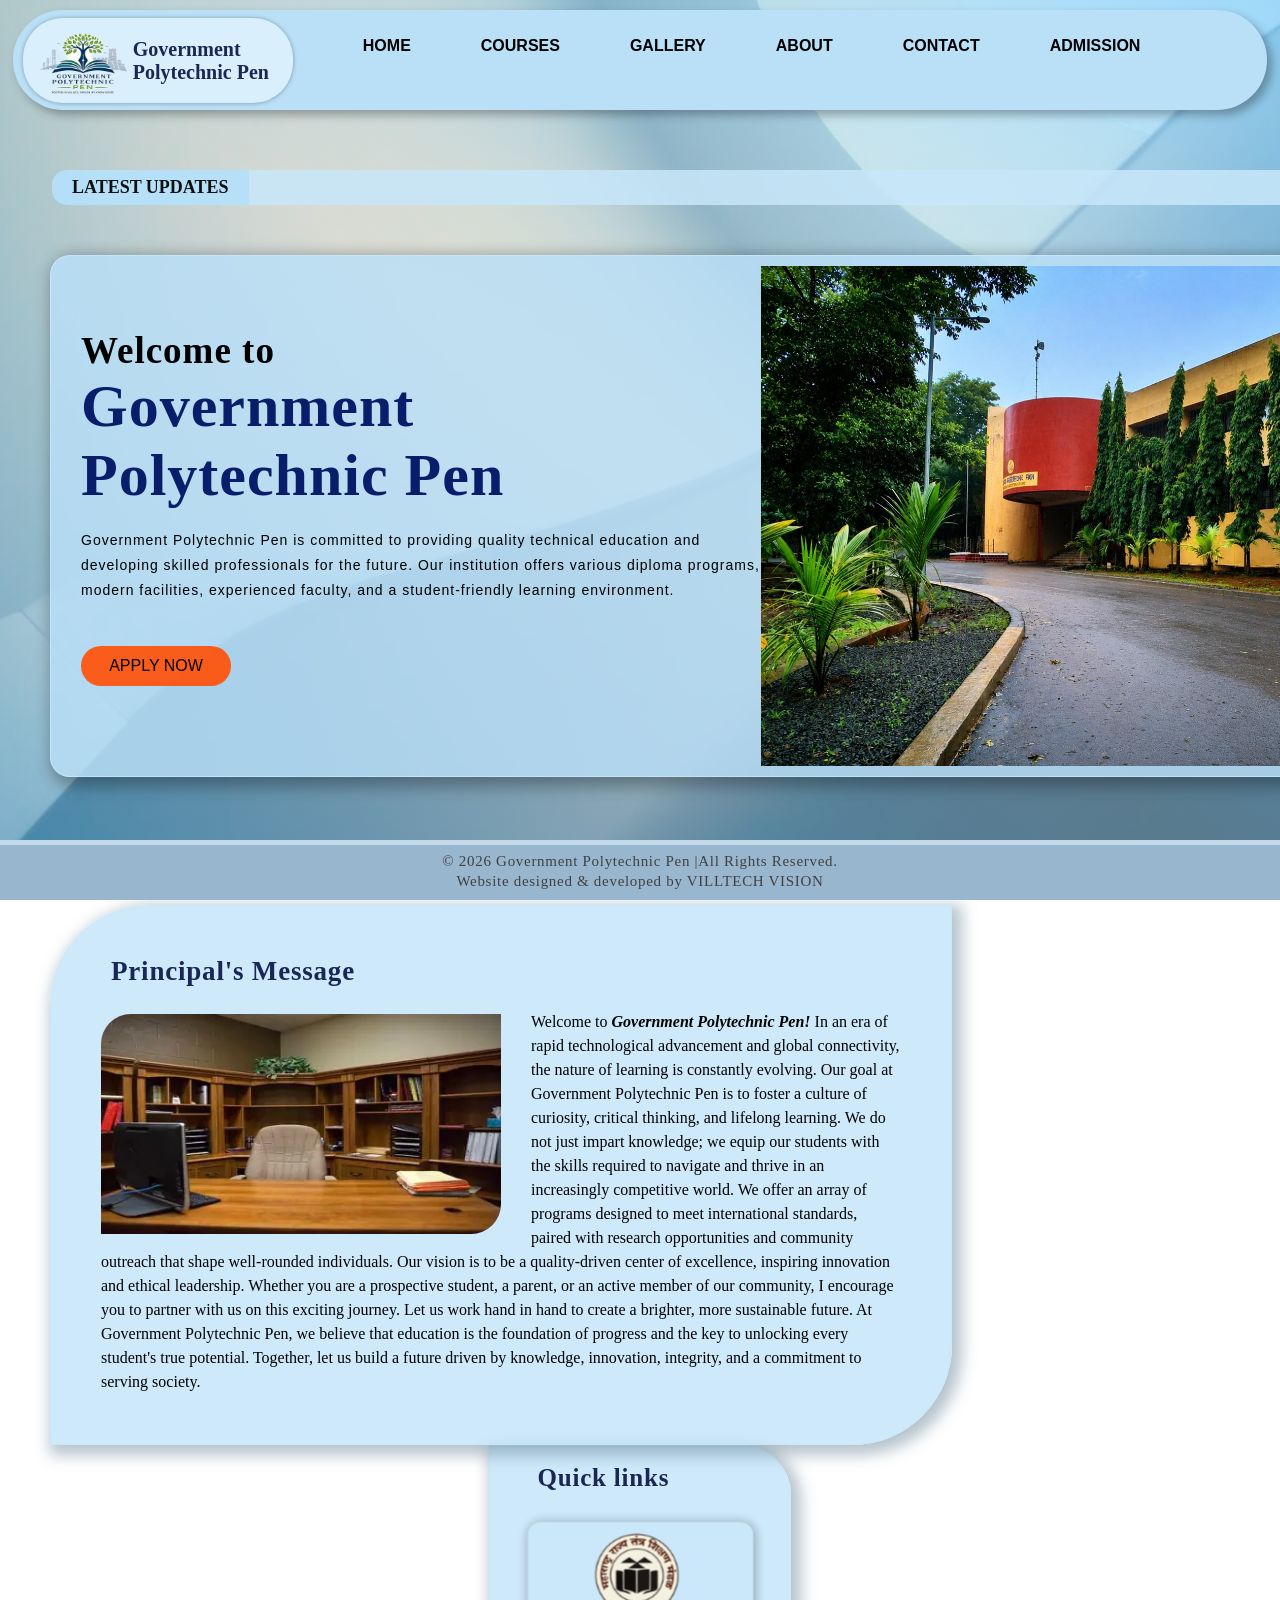
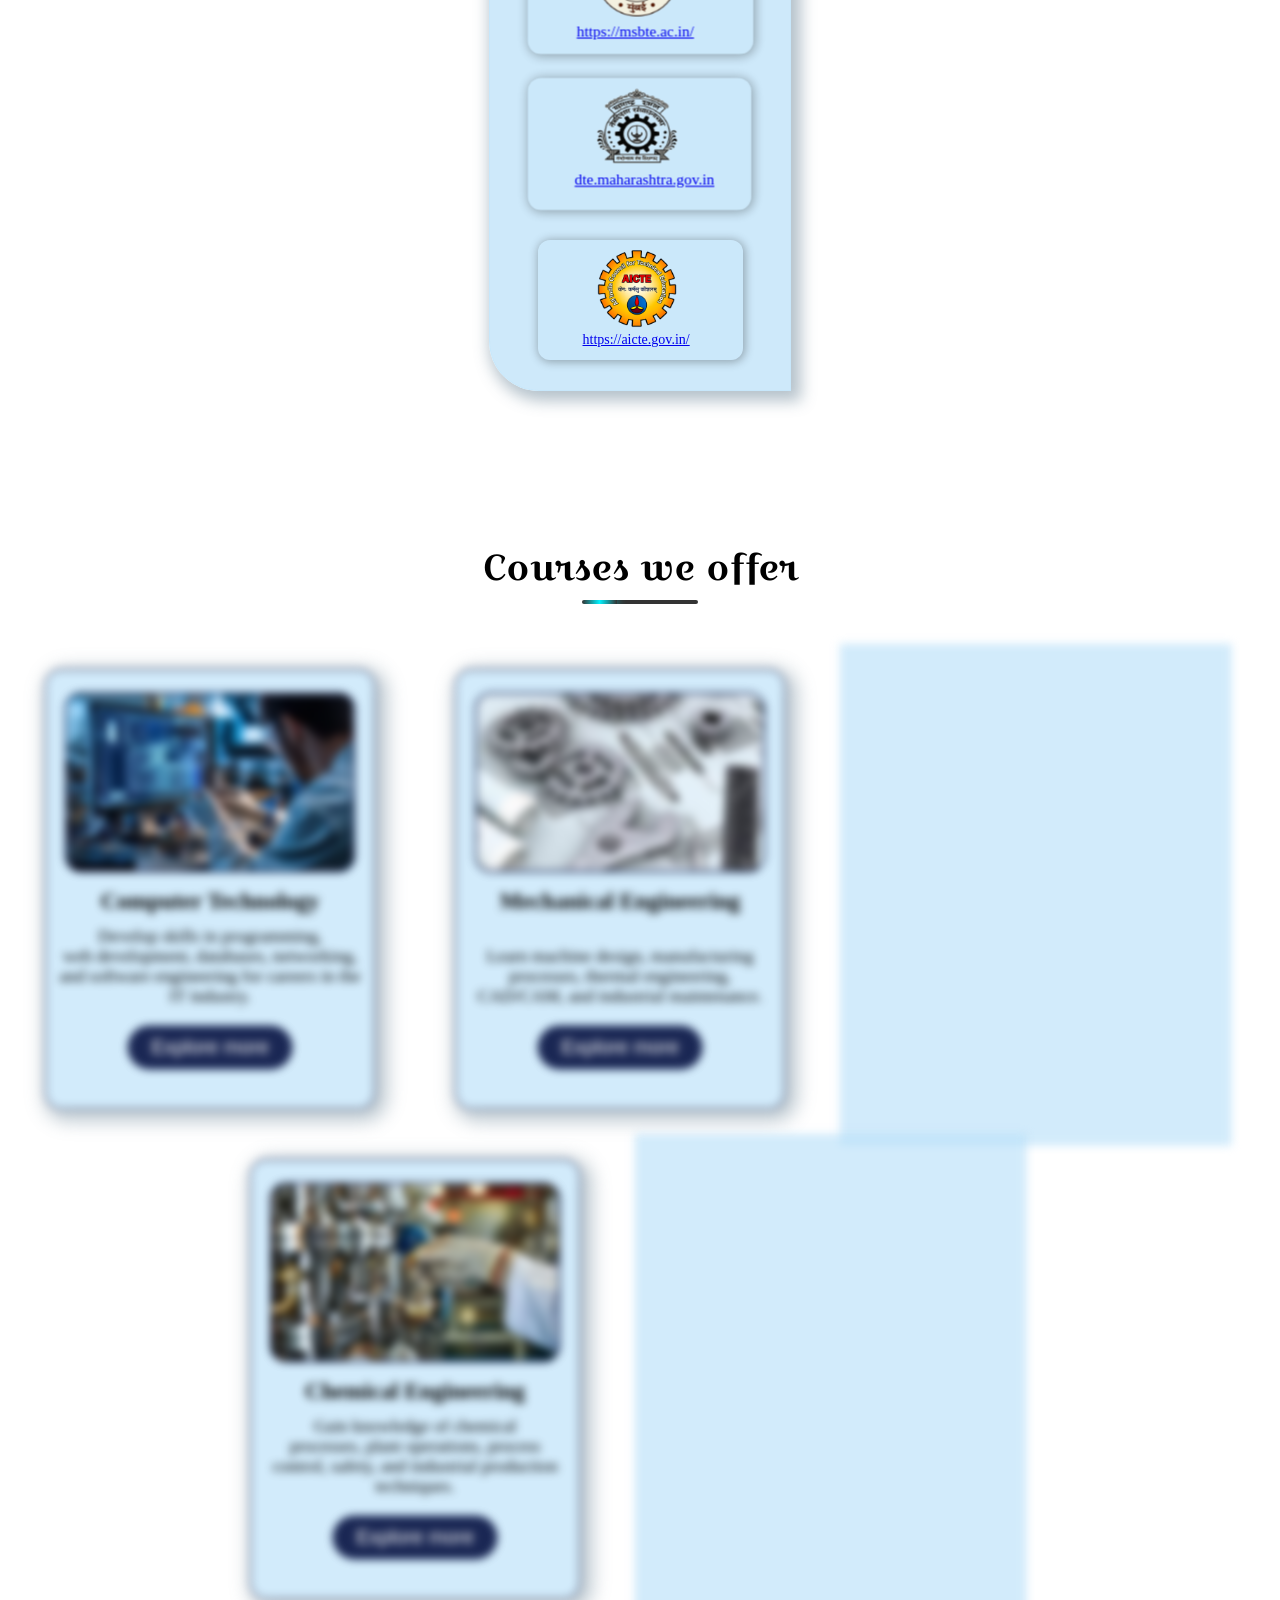
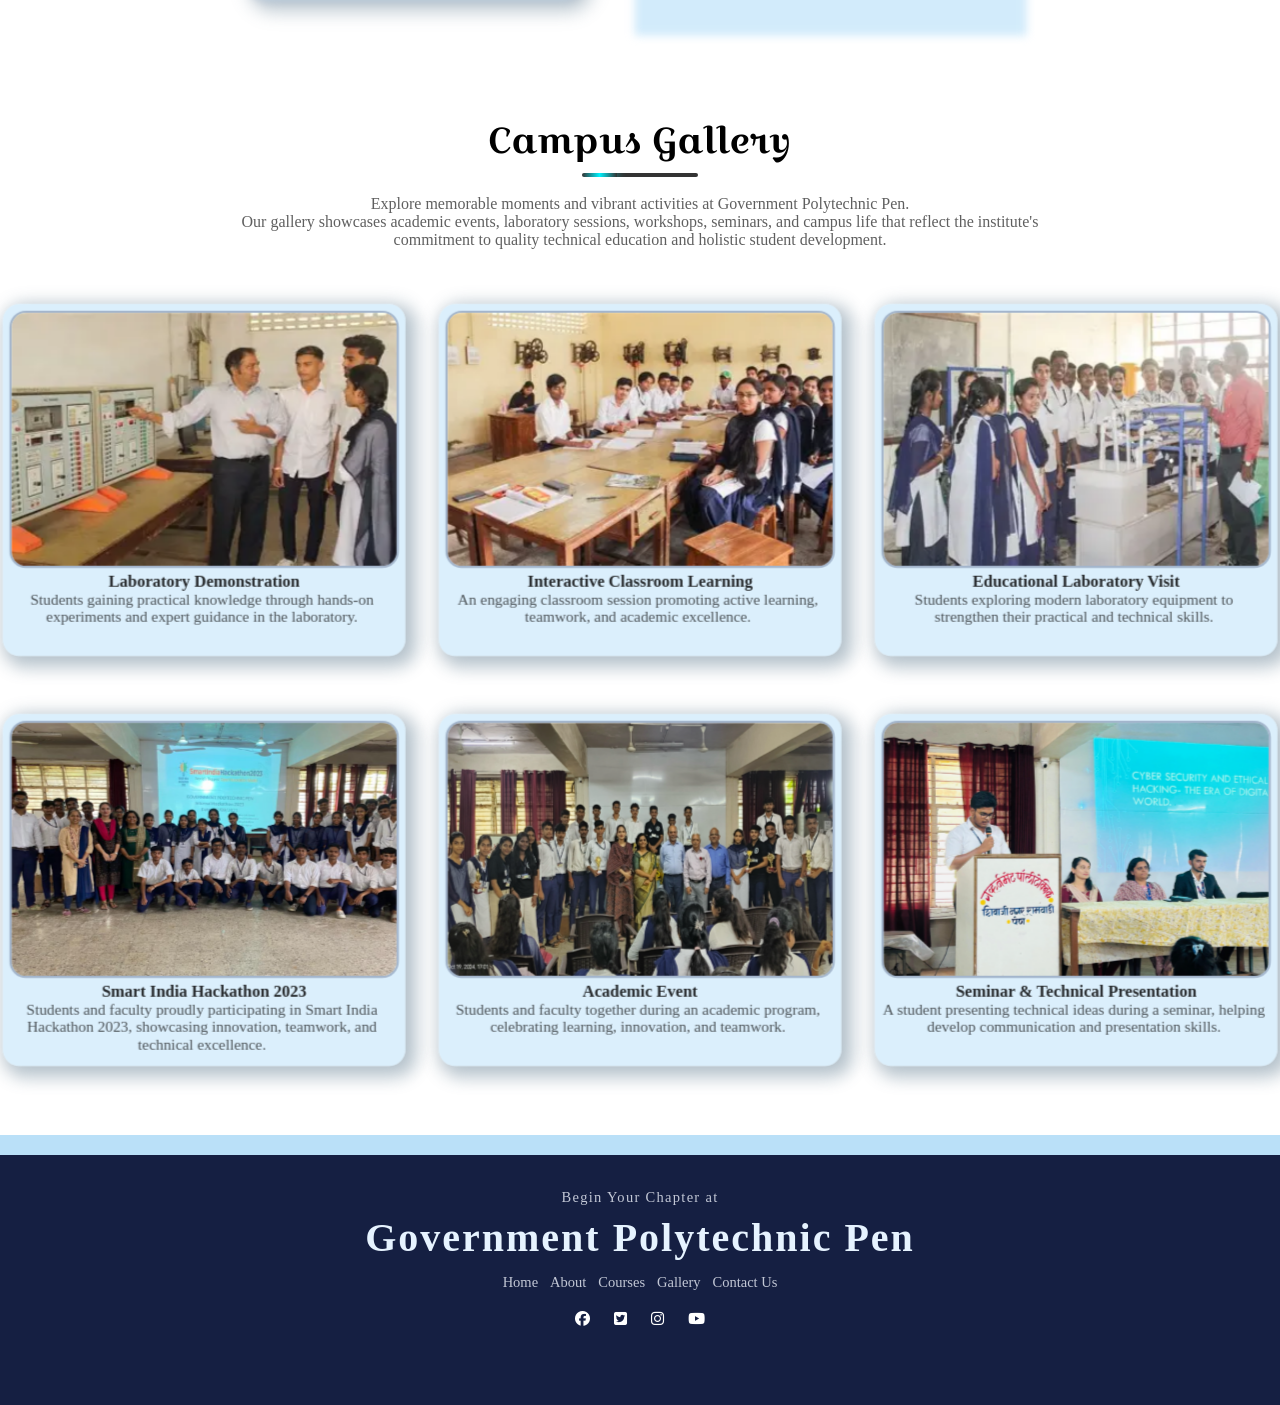
==== commit a5cdd20a: "Add files via upload" ====
--- a/index.html
+++ b/index.html
@@ -51,9 +51,9 @@
     <!-- NAVIGATION -->
     <div class="menu">
         <ul>
-            <li><a href="index.html #home">HOME</a></li>
-            <li><a href="index.html #course">COURSES</a></li>
-            <li><a href="index.html #gallery">GALLERY</a></li>
+            <li><a href="index.html#home">HOME</a></li>
+            <li><a href="index.html#course">COURSES</a></li>
+            <li><a href="index.html#gallery">GALLERY</a></li>
             <li><a href="ABOUTUS_page.html">ABOUT</a></li>
             <li><a href="CONTACTUS_page.html">CONTACT</a></li>
             <li><a href="APPLY_BUTTON.html">ADMISSION</a></li>
@@ -378,11 +378,11 @@
         
 
         <div class="footer-quicklinks">
-            <a href="#home"><!--<i class="fa-solid fa-arrow-right"></i> --> Home</a>
+            <a href="index.html#home"><!--<i class="fa-solid fa-arrow-right"></i> --> Home</a>
                 <a href="ABOUTUS_page.html"><!--<i class="fa-solid fa-arrow-right"></i> --> About</a>
-                <a href="#course"><!--<i class="fa-solid fa-arrow-right"></i>-->  Courses</a>
-
-                <a href="#gallery"><!--<i class="fa-solid fa-arrow-right"></i>-->  Gallery</a>
+                <a href="index.html#course"><!--<i class="fa-solid fa-arrow-right"></i>-->  Courses</a>
+
+                <a href="index.html#gallery"><!--<i class="fa-solid fa-arrow-right"></i>-->  Gallery</a>
                 <a href="CONTACTUS_page.html"><!--<i class="fa-solid fa-arrow-right"></i> --> Contact Us</a>
         </div>
 
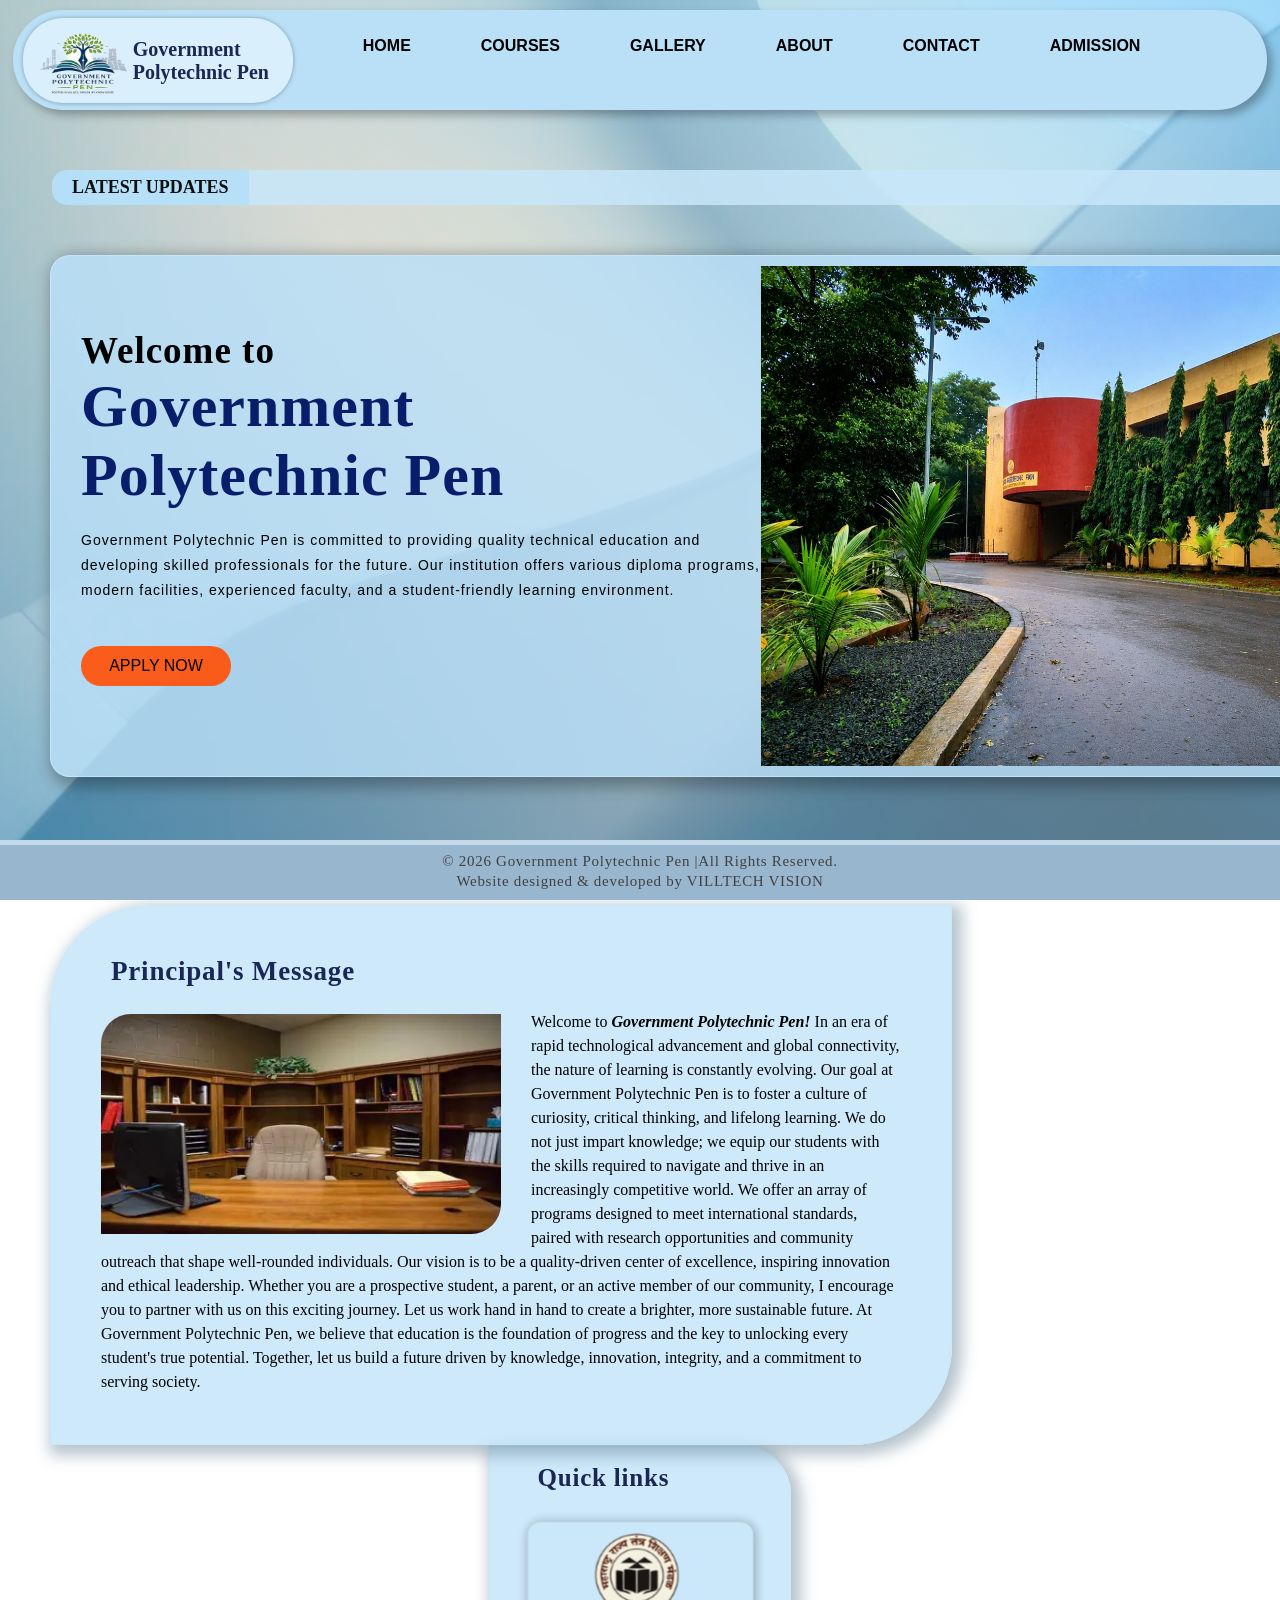
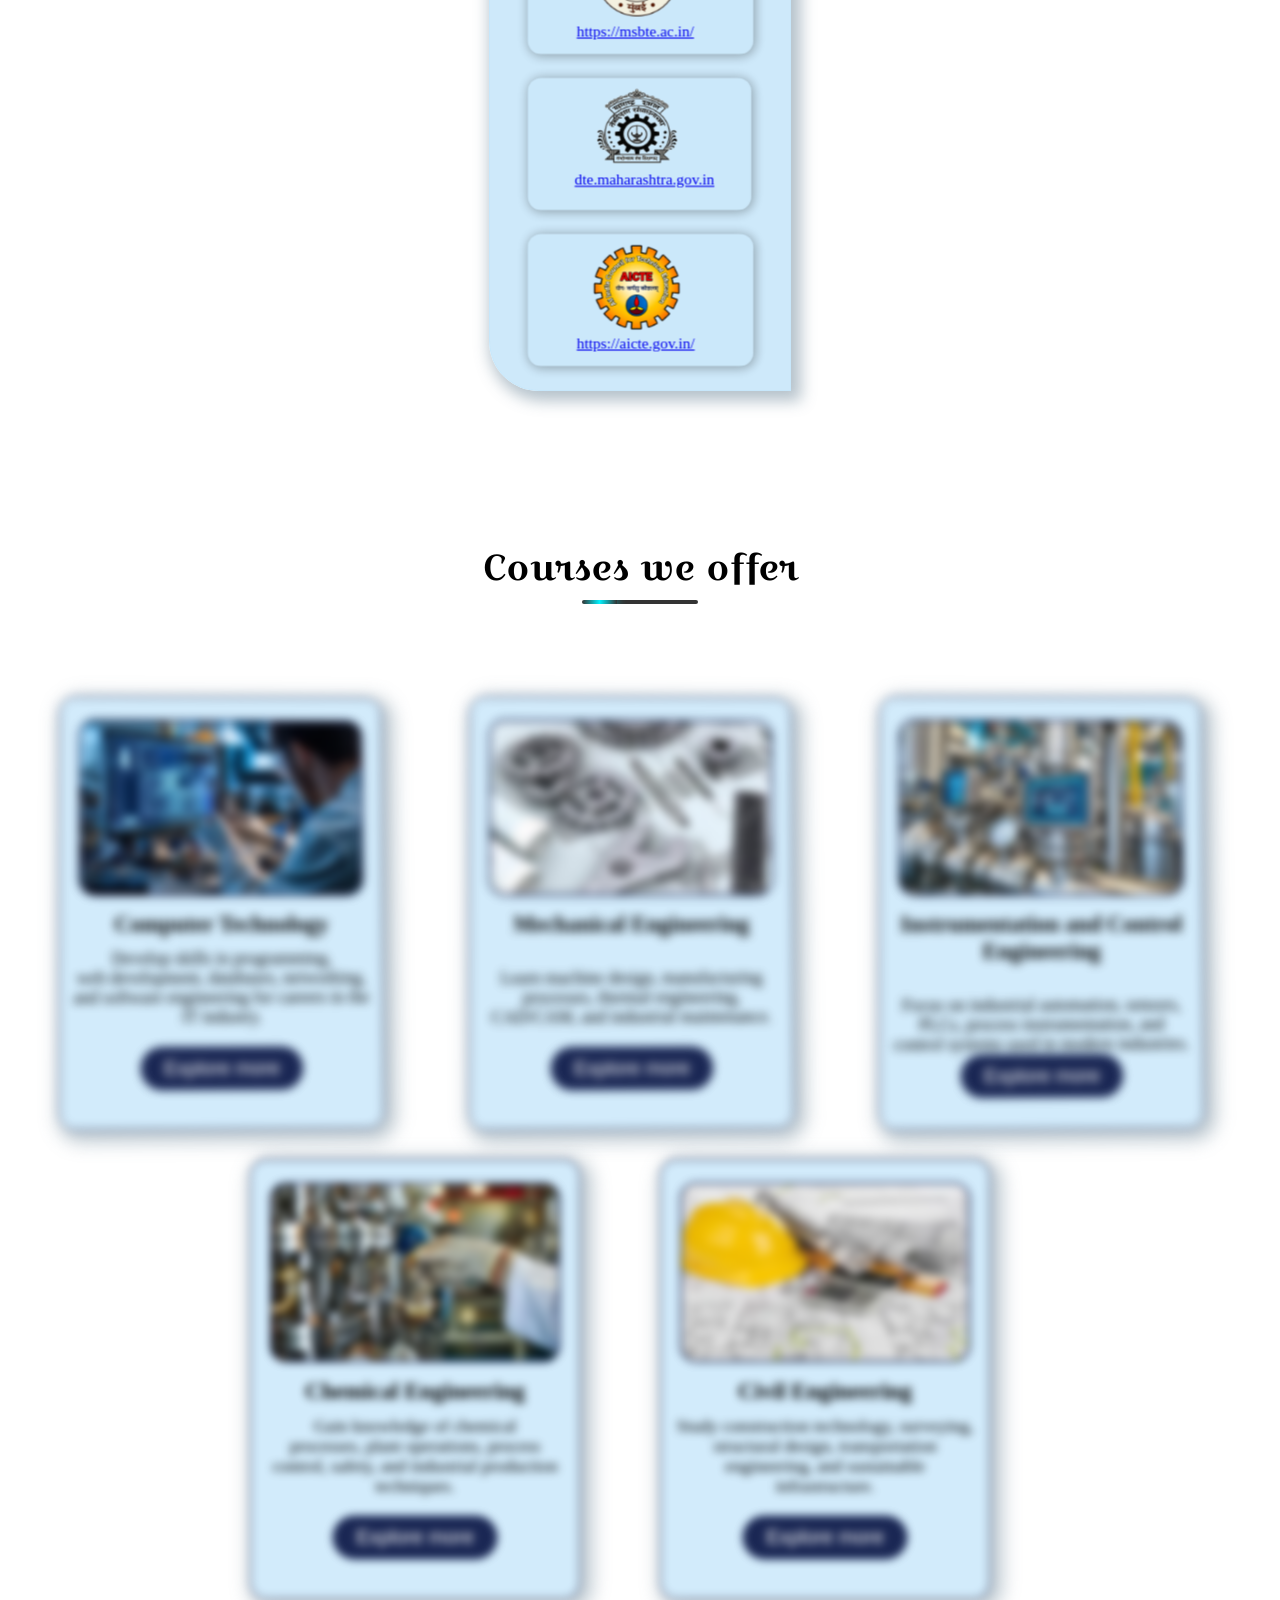
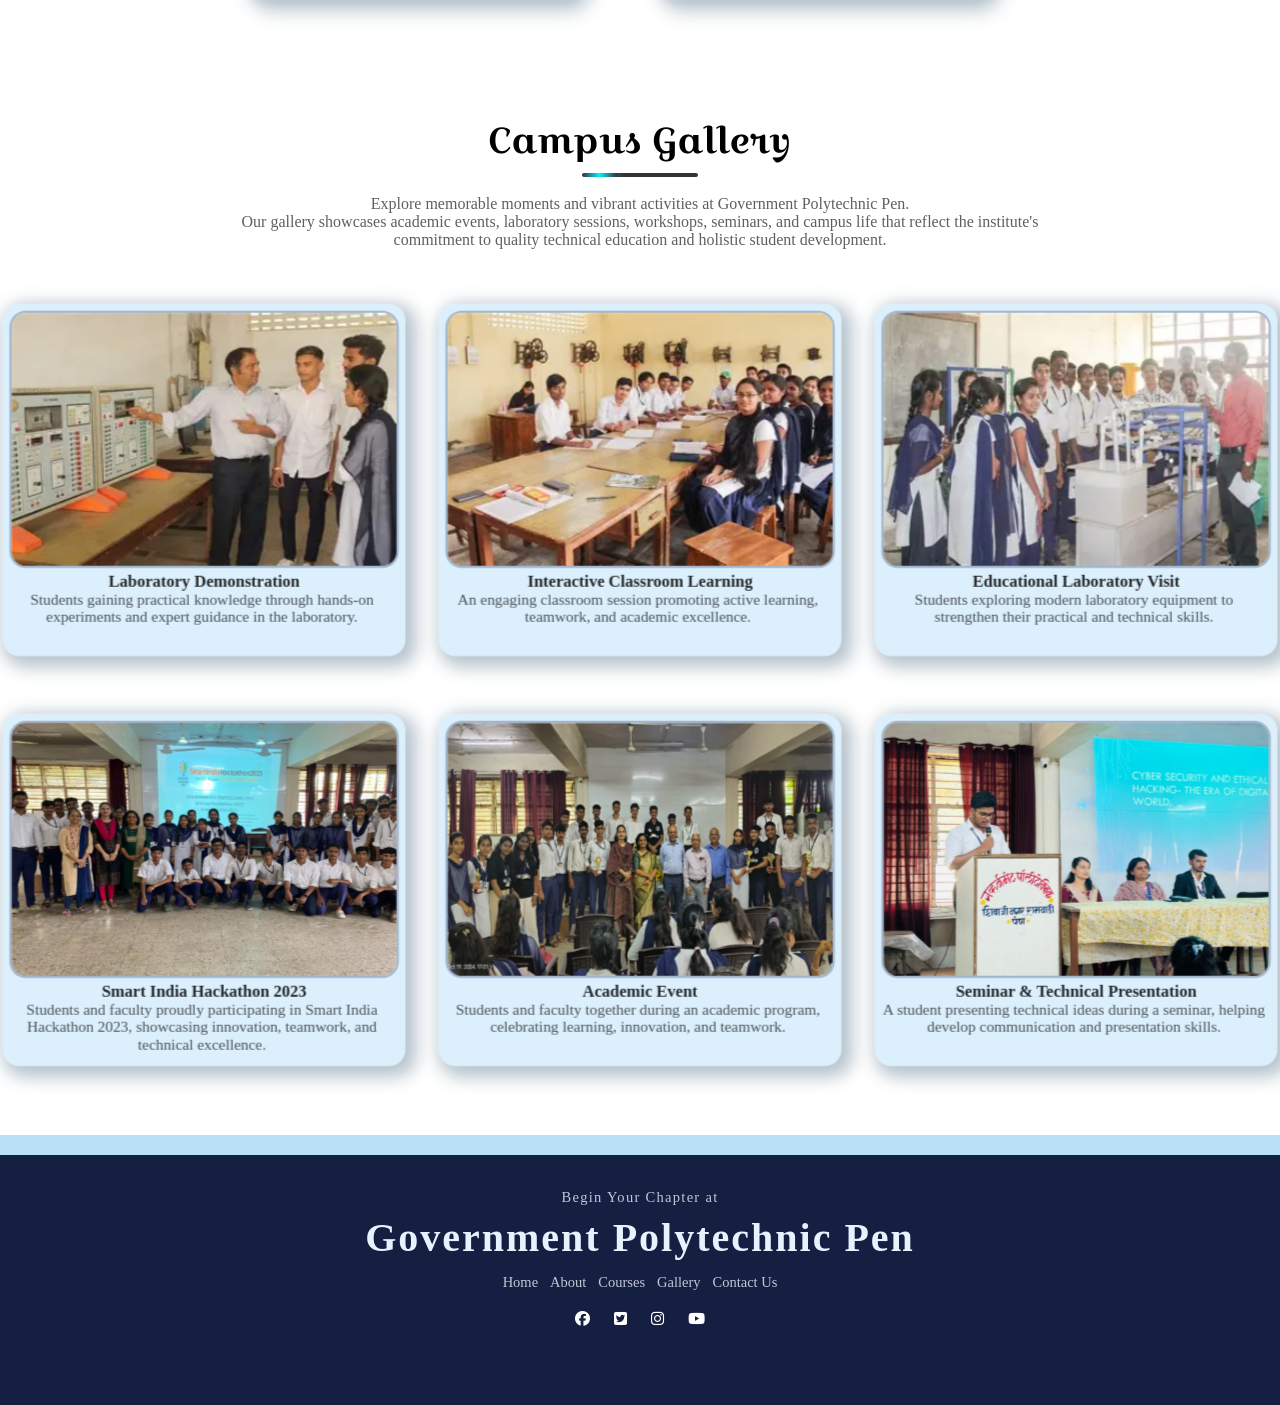
==== commit 5da4617b: "Add files via upload" ====
--- a/index.html
+++ b/index.html
@@ -217,7 +217,7 @@
                     <p>Welcome to <b><i>Government Polytechnic Pen! </i></b>In an era of rapid technological advancement and global connectivity, 
                     the nature of learning is constantly evolving. Our goal at Government Polytechnic Pen is to foster a culture 
                     of curiosity, critical thinking, and lifelong learning.
-                    <a href="ABOUTUS_page.html #Principal's message">read more</a>
+                    <a href="ABOUTUS_page.html#Principal's message">read more</a>
                 </p>
                 </div>   
                 
--- a/ITR_Project_CSS.css
+++ b/ITR_Project_CSS.css
@@ -2183,7 +2183,7 @@
         width: 96% !important;
         height: auto !important;
         margin: 0 !important;
-        margin-left: 2% !important;
+        margin-left: 6% !important;
         
         padding: 20px 15px 25px 15px !important;
         display: block !important;
@@ -3392,9 +3392,9 @@
 /*-------------------------------------CONTACT US PAGE-----------------------------------------*/
 
 .map{
-    width:94% ;
+    width:90% ;
     margin-top:100px;
-    margin-left: 10px;
+    margin-left: 30px;
     border-radius: 20px;
 }
 
@@ -3564,7 +3564,7 @@
     width: 95% !important;
     text-align: center !important;
     margin-top: 8px !important;
-    margin-left: 30px;
+    margin-left: 45px;
     display: flex;
 }
 .footer-quicklinks a{
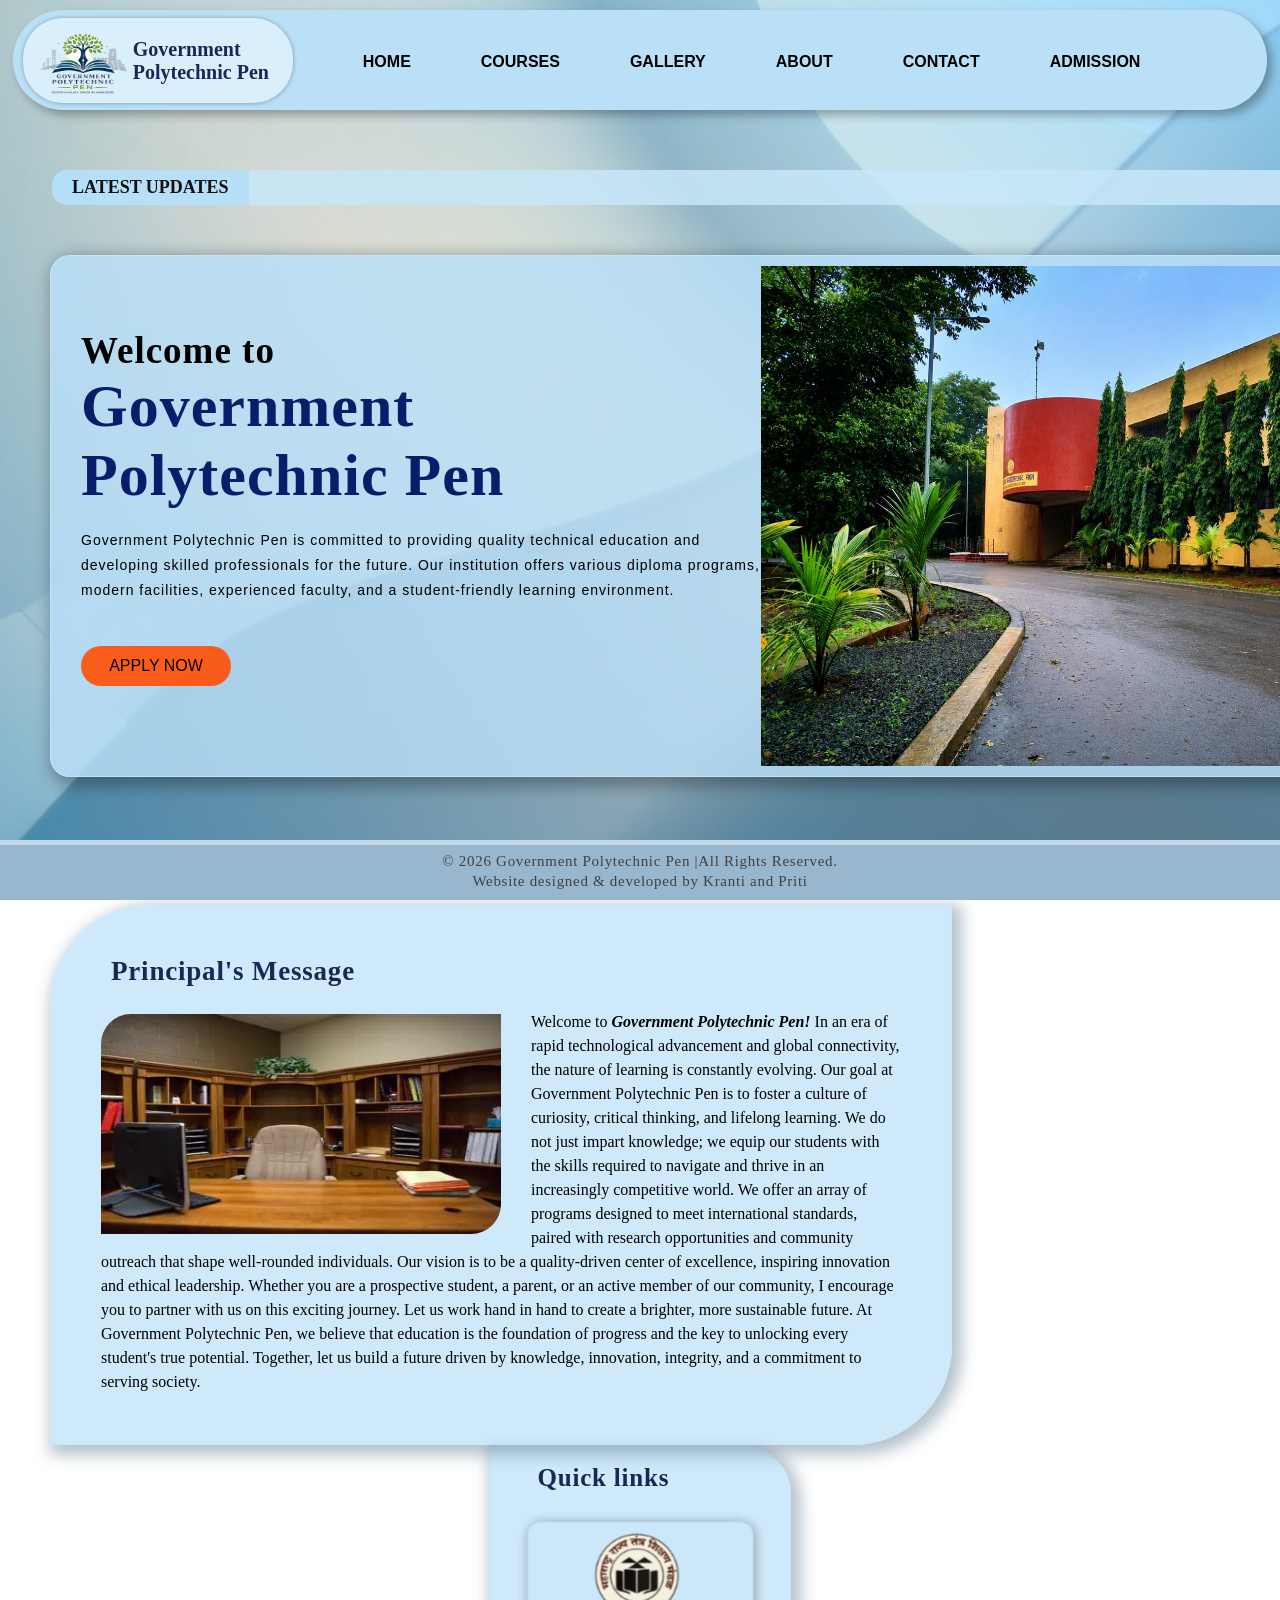
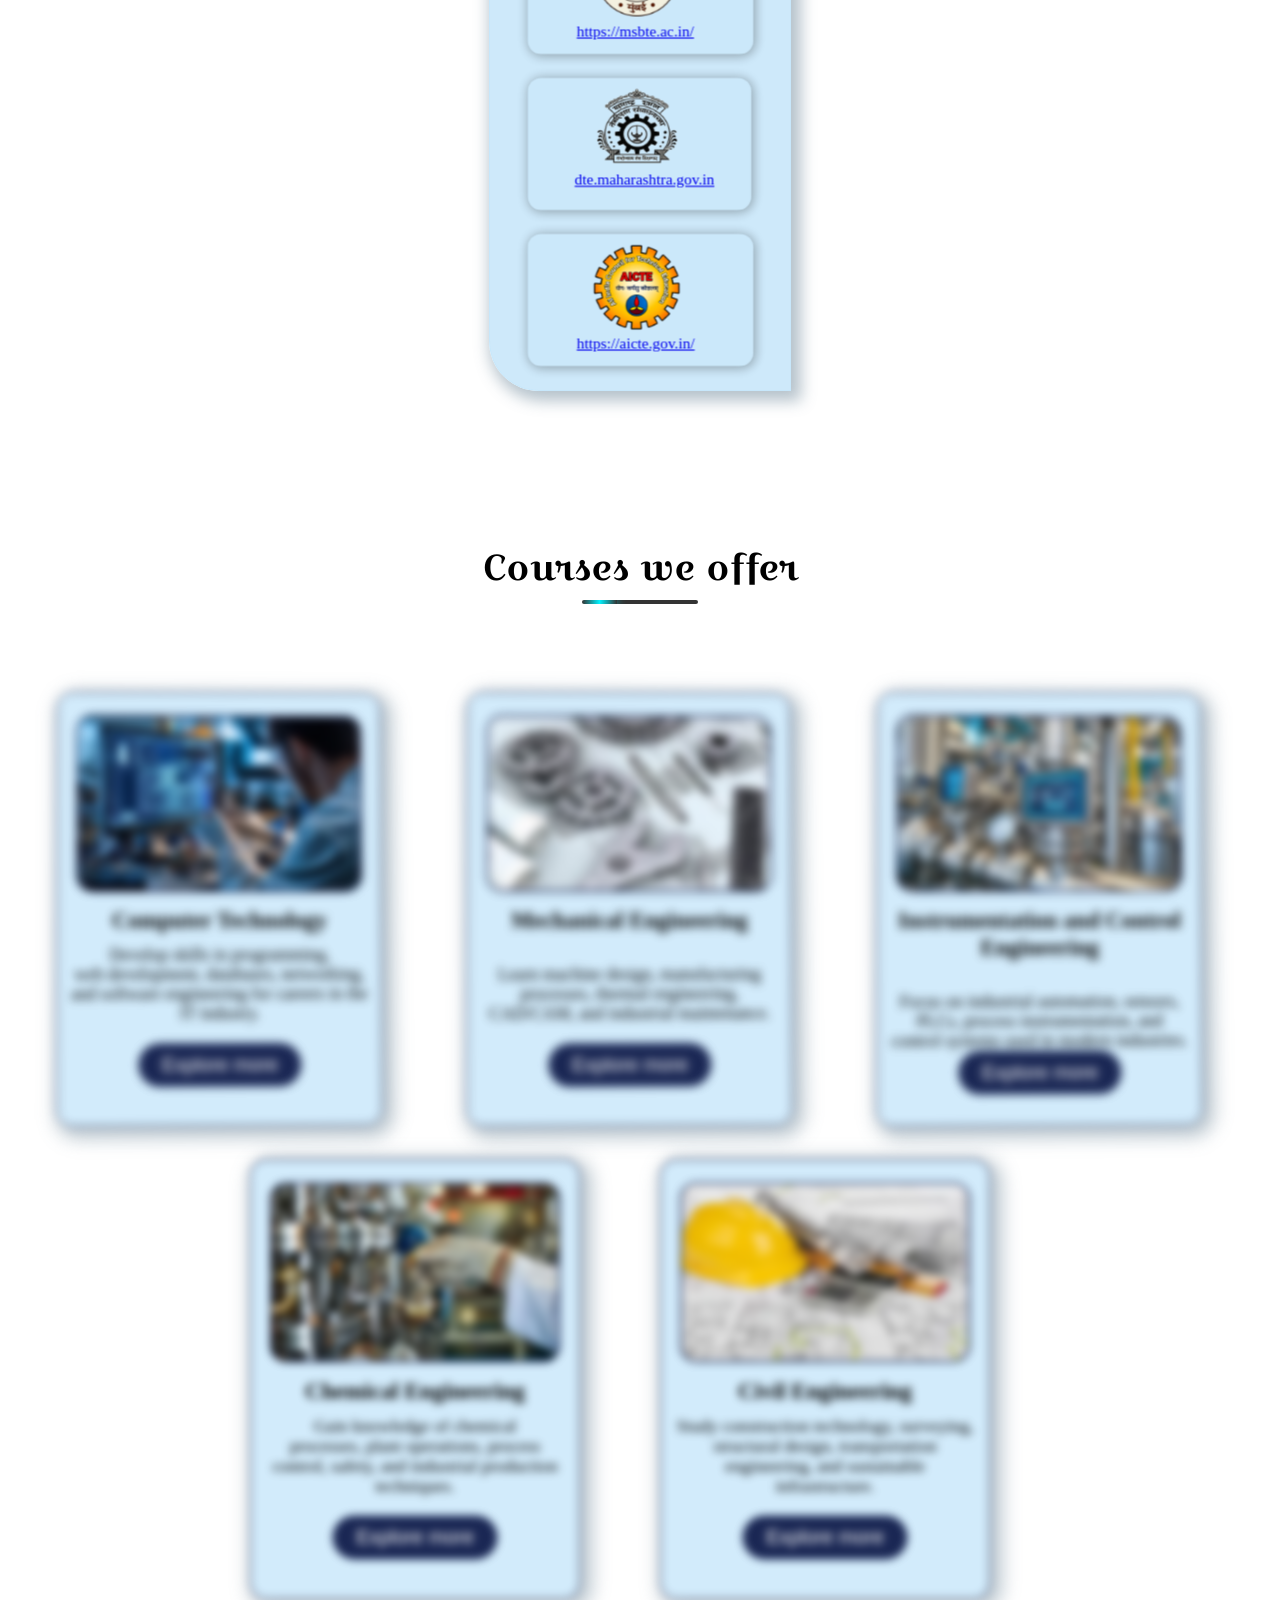
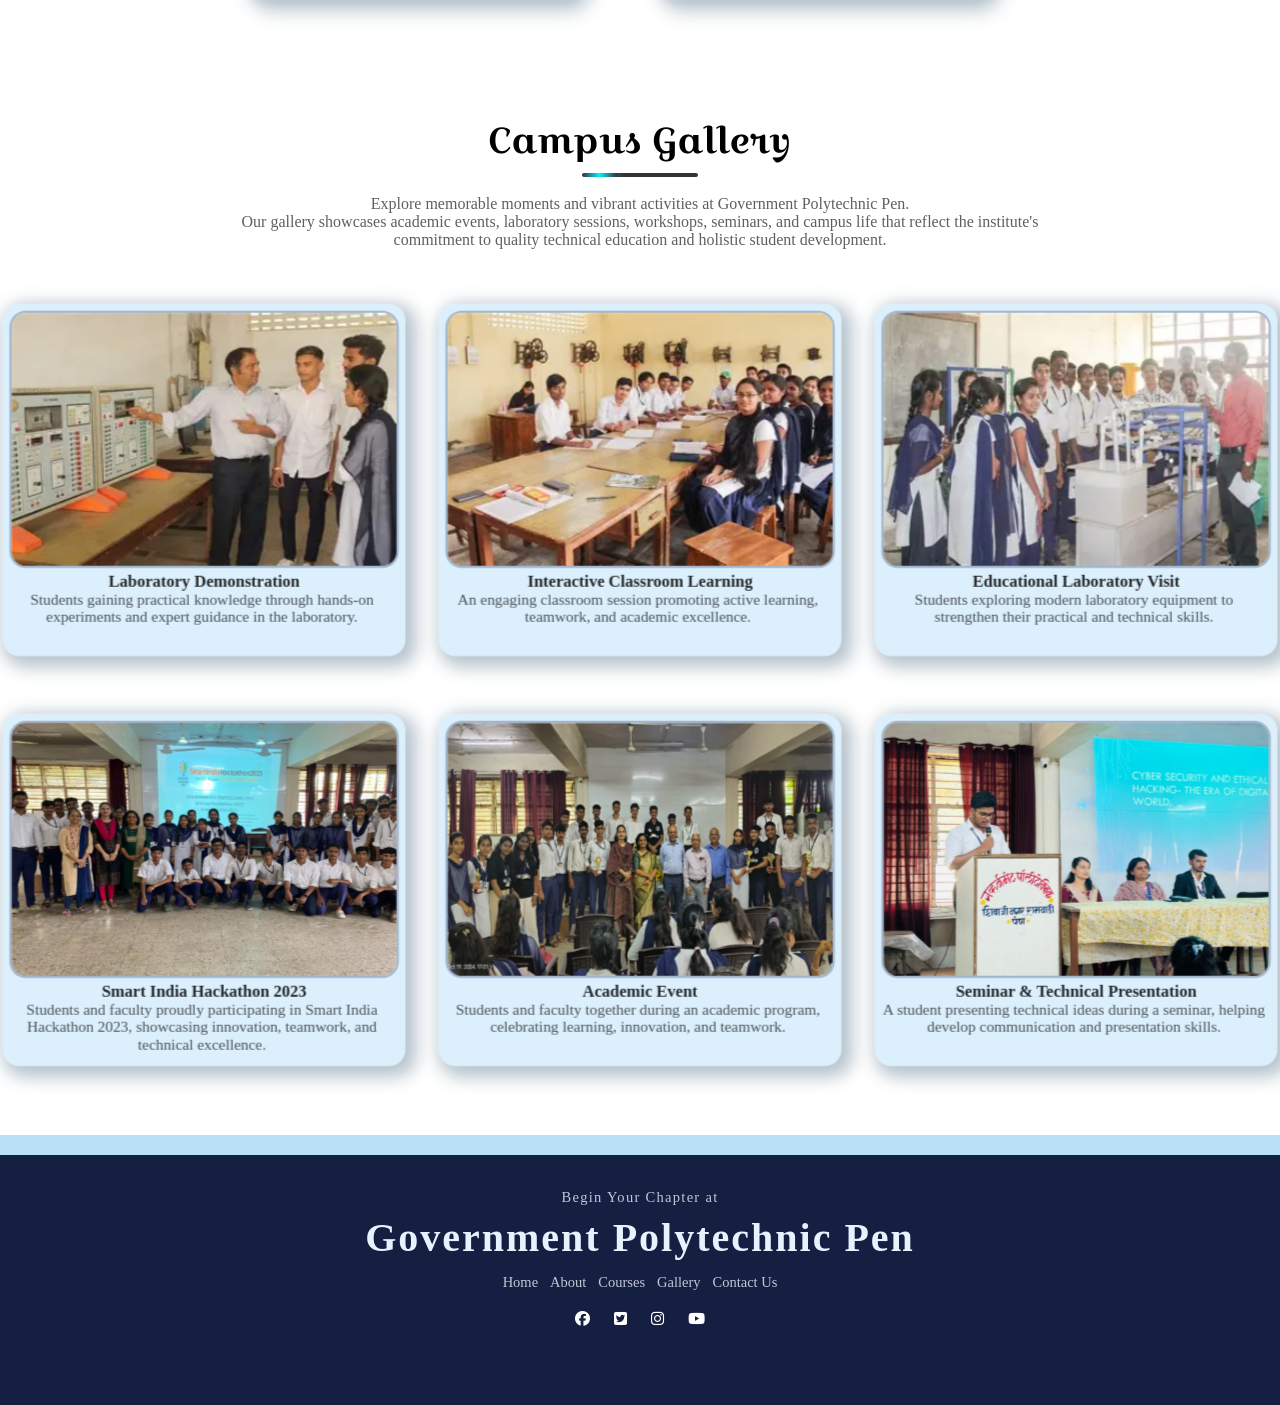
==== commit 3568ec87: "Add files via upload" ====
--- a/index.html
+++ b/index.html
@@ -399,7 +399,7 @@
     <div class="footer2">
         <div class="footer2-space"></div>
         <p>© 2026 Government Polytechnic Pen |All Rights Reserved. <br>
-            Website designed & developed by VILLTECH VISION</p>
+            Website designed & developed by Kranti and Priti</p>
     </div>
 
     
--- a/ITR_Project_CSS.css
+++ b/ITR_Project_CSS.css
@@ -163,7 +163,7 @@
 ul li{
     list-style: none;
     margin-left: 70px;
-    margin-top: 27px;
+    margin-top: 43px;
     font-size: 16px;
 }
 
@@ -2150,14 +2150,14 @@
     }
 
     .principal1 .desk-img1 img {
-        width: 88% !important;
+        width: 94% !important;
         max-width: 350px !important;
         height: auto !important;
         margin: 0 auto 18px auto !important;
         float: none !important;
         display: block !important;
         border-radius: 15px !important;
-        margin-left: 6% !important;
+        margin-left: 3% !important;
     }
 
     .desktext1{
@@ -2183,13 +2183,11 @@
         width: 96% !important;
         height: auto !important;
         margin: 0 !important;
-        margin-left: 6% !important;
+        margin-left: 9% !important;
         
         padding: 20px 15px 25px 15px !important;
         display: block !important;
         border-radius: 25px !important;
-        
-     
         float: left;
         display: flex;
     }
@@ -2315,7 +2313,7 @@
 
 
     .course-col {
-        width: 100% !important;
+        width: 96% !important;
 
         max-width: 300px !important;
 
@@ -3392,9 +3390,9 @@
 /*-------------------------------------CONTACT US PAGE-----------------------------------------*/
 
 .map{
-    width:90% ;
+    width:88% ;
     margin-top:100px;
-    margin-left: 30px;
+    margin-left: 25px;
     border-radius: 20px;
 }
 
@@ -3476,7 +3474,7 @@
 
 .text h3{
     margin:9px;
-    margin-top: -40px;
+    margin-top: -35px;
     color:#1a2754;
     font-size: 16px;
     margin-left: -50px;
@@ -3589,12 +3587,12 @@
     width: 100% !important;
     bottom: 0 !important;
     left: 0 !important;
-    height: 35px !important;
+    height: 40px !important;
     background-color: #98b7cf !important;
     position: fixed !important;
     text-align: center !important;
-    font-size: 9.5px !important;
-    line-height: 12px !important;
+    font-size: 10px !important;
+    line-height: 13px !important;
     letter-spacing: 0.6px !important;
     color: #fff !important;
     z-index: 1000;
@@ -3606,10 +3604,7 @@
 }
 
 .footer2 p{
-    margin-top: 4px !important;
-}
-
-
-
+    margin-top: 6px !important;
+}
 
 }
